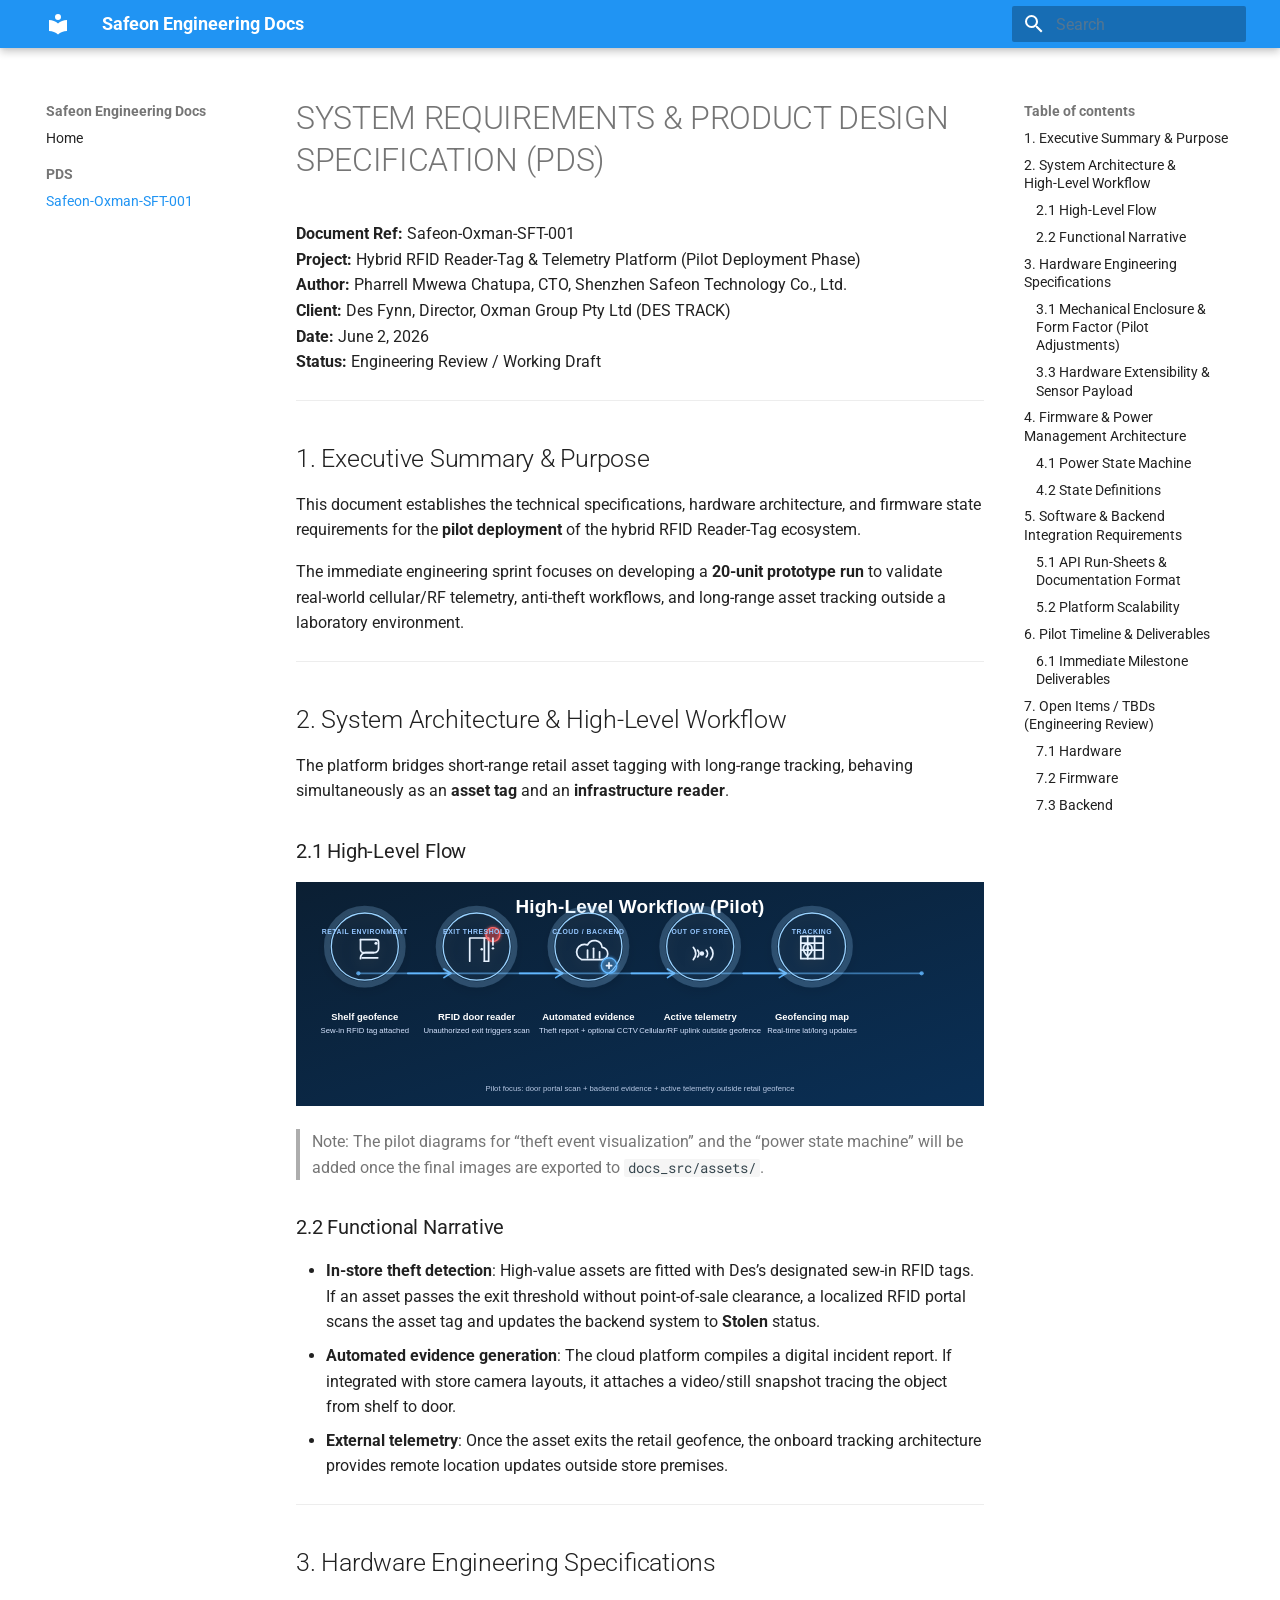
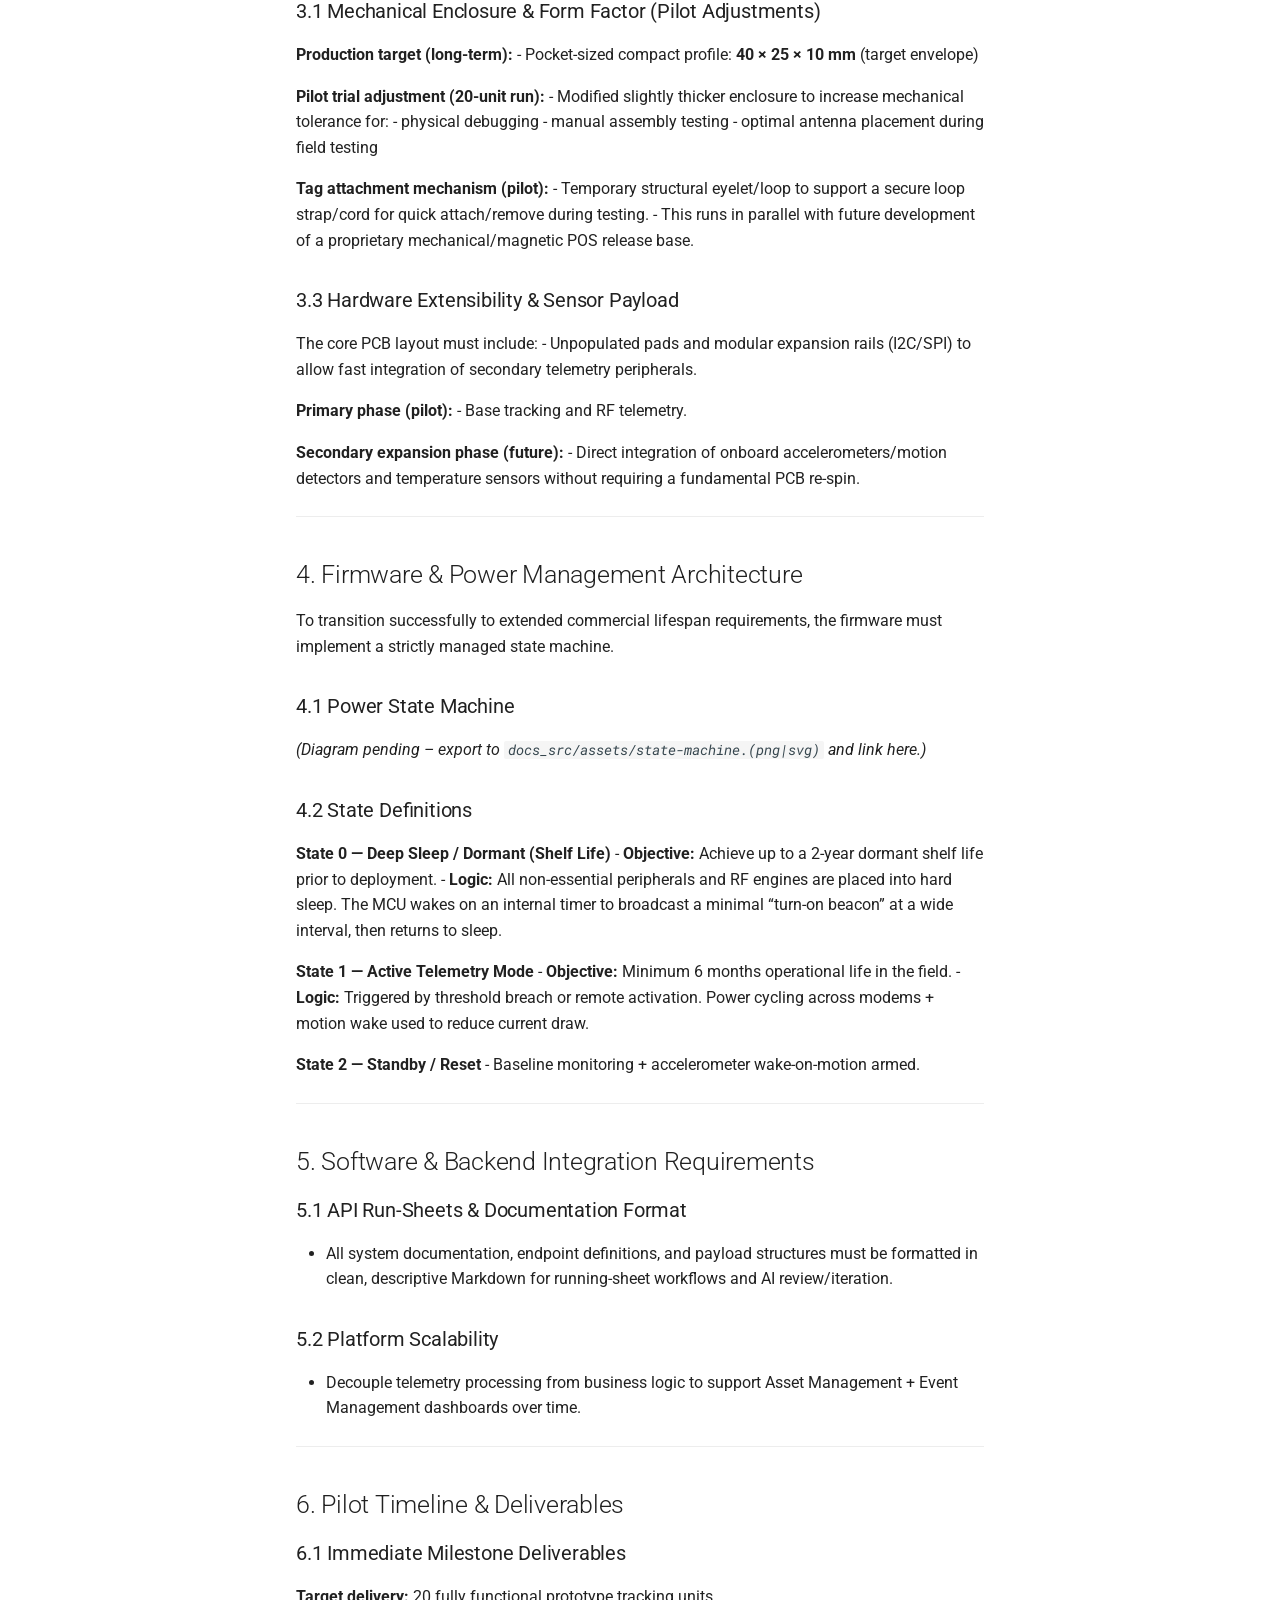
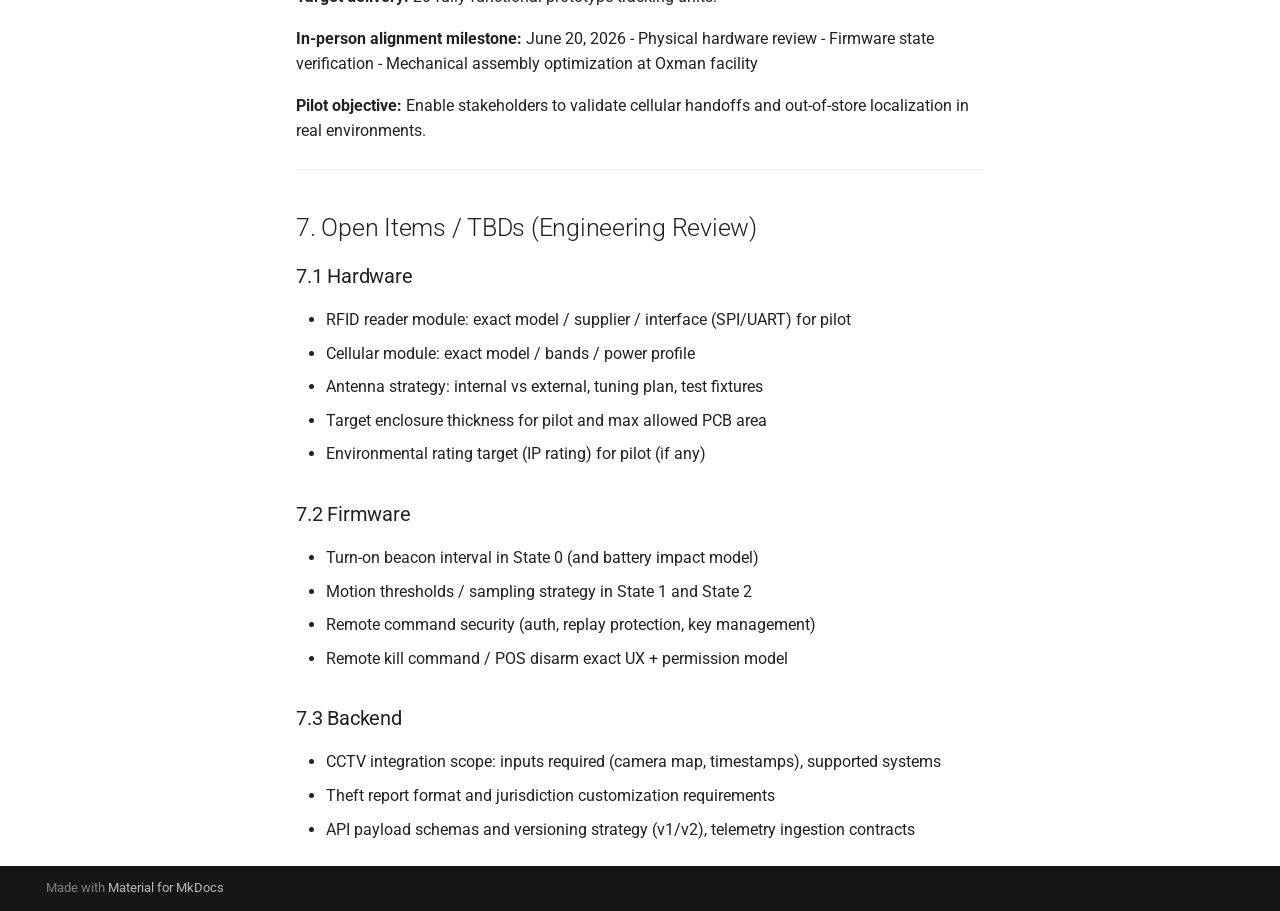
==== docs/pds/safeon-oxman-sft-001/index.html @ ec94baf1 "Publish site (GitHub Pages)" ====
<!doctype html>
<html lang="en" class="no-js">
  <head>
    
      <meta charset="utf-8">
      <meta name="viewport" content="width=device-width,initial-scale=1">
      
        <meta name="description" content="Engineering documentation for Safeon pilots and products">
      
      
      
        <link rel="canonical" href="https://docs.example.com/pds/safeon-oxman-sft-001/">
      
      
        <link rel="prev" href="../..">
      
      
      
        
      
      
      <link rel="icon" href="../../assets/images/favicon.png">
      <meta name="generator" content="mkdocs-1.6.1, mkdocs-material-9.7.6">
    
    
      
        <title>Safeon-Oxman-SFT-001 - Safeon Engineering Docs</title>
      
    
    
      <link rel="stylesheet" href="../../assets/stylesheets/main.484c7ddc.min.css">
      
        
        <link rel="stylesheet" href="../../assets/stylesheets/palette.ab4e12ef.min.css">
      
      


    
    
      
    
    
      
        
        
        <link rel="preconnect" href="https://fonts.gstatic.com" crossorigin>
        <link rel="stylesheet" href="https://fonts.googleapis.com/css?family=Roboto:300,300i,400,400i,700,700i%7CRoboto+Mono:400,400i,700,700i&display=fallback">
        <style>:root{--md-text-font:"Roboto";--md-code-font:"Roboto Mono"}</style>
      
    
    
    <script>__md_scope=new URL("../..",location),__md_hash=e=>[...e].reduce(((e,_)=>(e<<5)-e+_.charCodeAt(0)),0),__md_get=(e,_=localStorage,t=__md_scope)=>JSON.parse(_.getItem(t.pathname+"."+e)),__md_set=(e,_,t=localStorage,a=__md_scope)=>{try{t.setItem(a.pathname+"."+e,JSON.stringify(_))}catch(e){}}</script>
    
      

    
    
  </head>
  
  
    
    
      
    
    
    
    
    <body dir="ltr" data-md-color-scheme="default" data-md-color-primary="blue" data-md-color-accent="light-blue">
  
    
    <input class="md-toggle" data-md-toggle="drawer" type="checkbox" id="__drawer" autocomplete="off">
    <input class="md-toggle" data-md-toggle="search" type="checkbox" id="__search" autocomplete="off">
    <label class="md-overlay" for="__drawer"></label>
    <div data-md-component="skip">
      
        
        <a href="#system-requirements-product-design-specification-pds" class="md-skip">
          Skip to content
        </a>
      
    </div>
    <div data-md-component="announce">
      
    </div>
    
    
      

  

<header class="md-header md-header--shadow" data-md-component="header">
  <nav class="md-header__inner md-grid" aria-label="Header">
    <a href="../.." title="Safeon Engineering Docs" class="md-header__button md-logo" aria-label="Safeon Engineering Docs" data-md-component="logo">
      
  
  <svg xmlns="http://www.w3.org/2000/svg" viewBox="0 0 24 24"><path d="M12 8a3 3 0 0 0 3-3 3 3 0 0 0-3-3 3 3 0 0 0-3 3 3 3 0 0 0 3 3m0 3.54C9.64 9.35 6.5 8 3 8v11c3.5 0 6.64 1.35 9 3.54 2.36-2.19 5.5-3.54 9-3.54V8c-3.5 0-6.64 1.35-9 3.54"/></svg>

    </a>
    <label class="md-header__button md-icon" for="__drawer">
      
      <svg xmlns="http://www.w3.org/2000/svg" viewBox="0 0 24 24"><path d="M3 6h18v2H3zm0 5h18v2H3zm0 5h18v2H3z"/></svg>
    </label>
    <div class="md-header__title" data-md-component="header-title">
      <div class="md-header__ellipsis">
        <div class="md-header__topic">
          <span class="md-ellipsis">
            Safeon Engineering Docs
          </span>
        </div>
        <div class="md-header__topic" data-md-component="header-topic">
          <span class="md-ellipsis">
            
              Safeon-Oxman-SFT-001
            
          </span>
        </div>
      </div>
    </div>
    
      
        <form class="md-header__option" data-md-component="palette">
  
    
    
    
    <input class="md-option" data-md-color-media="" data-md-color-scheme="default" data-md-color-primary="blue" data-md-color-accent="light-blue"  aria-hidden="true"  type="radio" name="__palette" id="__palette_0">
    
  
</form>
      
    
    
      <script>var palette=__md_get("__palette");if(palette&&palette.color){if("(prefers-color-scheme)"===palette.color.media){var media=matchMedia("(prefers-color-scheme: light)"),input=document.querySelector(media.matches?"[data-md-color-media='(prefers-color-scheme: light)']":"[data-md-color-media='(prefers-color-scheme: dark)']");palette.color.media=input.getAttribute("data-md-color-media"),palette.color.scheme=input.getAttribute("data-md-color-scheme"),palette.color.primary=input.getAttribute("data-md-color-primary"),palette.color.accent=input.getAttribute("data-md-color-accent")}for(var[key,value]of Object.entries(palette.color))document.body.setAttribute("data-md-color-"+key,value)}</script>
    
    
    
      
      
        <label class="md-header__button md-icon" for="__search">
          
          <svg xmlns="http://www.w3.org/2000/svg" viewBox="0 0 24 24"><path d="M9.5 3A6.5 6.5 0 0 1 16 9.5c0 1.61-.59 3.09-1.56 4.23l.27.27h.79l5 5-1.5 1.5-5-5v-.79l-.27-.27A6.52 6.52 0 0 1 9.5 16 6.5 6.5 0 0 1 3 9.5 6.5 6.5 0 0 1 9.5 3m0 2C7 5 5 7 5 9.5S7 14 9.5 14 14 12 14 9.5 12 5 9.5 5"/></svg>
        </label>
        <div class="md-search" data-md-component="search" role="dialog">
  <label class="md-search__overlay" for="__search"></label>
  <div class="md-search__inner" role="search">
    <form class="md-search__form" name="search">
      <input type="text" class="md-search__input" name="query" aria-label="Search" placeholder="Search" autocapitalize="off" autocorrect="off" autocomplete="off" spellcheck="false" data-md-component="search-query" required>
      <label class="md-search__icon md-icon" for="__search">
        
        <svg xmlns="http://www.w3.org/2000/svg" viewBox="0 0 24 24"><path d="M9.5 3A6.5 6.5 0 0 1 16 9.5c0 1.61-.59 3.09-1.56 4.23l.27.27h.79l5 5-1.5 1.5-5-5v-.79l-.27-.27A6.52 6.52 0 0 1 9.5 16 6.5 6.5 0 0 1 3 9.5 6.5 6.5 0 0 1 9.5 3m0 2C7 5 5 7 5 9.5S7 14 9.5 14 14 12 14 9.5 12 5 9.5 5"/></svg>
        
        <svg xmlns="http://www.w3.org/2000/svg" viewBox="0 0 24 24"><path d="M20 11v2H8l5.5 5.5-1.42 1.42L4.16 12l7.92-7.92L13.5 5.5 8 11z"/></svg>
      </label>
      <nav class="md-search__options" aria-label="Search">
        
        <button type="reset" class="md-search__icon md-icon" title="Clear" aria-label="Clear" tabindex="-1">
          
          <svg xmlns="http://www.w3.org/2000/svg" viewBox="0 0 24 24"><path d="M19 6.41 17.59 5 12 10.59 6.41 5 5 6.41 10.59 12 5 17.59 6.41 19 12 13.41 17.59 19 19 17.59 13.41 12z"/></svg>
        </button>
      </nav>
      
    </form>
    <div class="md-search__output">
      <div class="md-search__scrollwrap" tabindex="0" data-md-scrollfix>
        <div class="md-search-result" data-md-component="search-result">
          <div class="md-search-result__meta">
            Initializing search
          </div>
          <ol class="md-search-result__list" role="presentation"></ol>
        </div>
      </div>
    </div>
  </div>
</div>
      
    
    
  </nav>
  
</header>
    
    <div class="md-container" data-md-component="container">
      
      
        
          
        
      
      <main class="md-main" data-md-component="main">
        <div class="md-main__inner md-grid">
          
            
              
              <div class="md-sidebar md-sidebar--primary" data-md-component="sidebar" data-md-type="navigation" >
                <div class="md-sidebar__scrollwrap">
                  <div class="md-sidebar__inner">
                    



<nav class="md-nav md-nav--primary" aria-label="Navigation" data-md-level="0">
  <label class="md-nav__title" for="__drawer">
    <a href="../.." title="Safeon Engineering Docs" class="md-nav__button md-logo" aria-label="Safeon Engineering Docs" data-md-component="logo">
      
  
  <svg xmlns="http://www.w3.org/2000/svg" viewBox="0 0 24 24"><path d="M12 8a3 3 0 0 0 3-3 3 3 0 0 0-3-3 3 3 0 0 0-3 3 3 3 0 0 0 3 3m0 3.54C9.64 9.35 6.5 8 3 8v11c3.5 0 6.64 1.35 9 3.54 2.36-2.19 5.5-3.54 9-3.54V8c-3.5 0-6.64 1.35-9 3.54"/></svg>

    </a>
    Safeon Engineering Docs
  </label>
  
  <ul class="md-nav__list" data-md-scrollfix>
    
      
      
  
  
  
  
    <li class="md-nav__item">
      <a href="../.." class="md-nav__link">
        
  
  
  <span class="md-ellipsis">
    
  
    Home
  

    
  </span>
  
  

      </a>
    </li>
  

    
      
      
  
  
    
  
  
  
    
    
    
    
      
        
        
      
    
    
    <li class="md-nav__item md-nav__item--active md-nav__item--section md-nav__item--nested">
      
        
        
        <input class="md-nav__toggle md-toggle " type="checkbox" id="__nav_2" checked>
        
          
          <label class="md-nav__link" for="__nav_2" id="__nav_2_label" tabindex="">
            
  
  
  <span class="md-ellipsis">
    
  
    PDS
  

    
  </span>
  
  

            <span class="md-nav__icon md-icon"></span>
          </label>
        
        <nav class="md-nav" data-md-level="1" aria-labelledby="__nav_2_label" aria-expanded="true">
          <label class="md-nav__title" for="__nav_2">
            <span class="md-nav__icon md-icon"></span>
            
  
    PDS
  

          </label>
          <ul class="md-nav__list" data-md-scrollfix>
            
              
                
  
  
    
  
  
  
    <li class="md-nav__item md-nav__item--active">
      
      <input class="md-nav__toggle md-toggle" type="checkbox" id="__toc">
      
      
        
      
      
        <label class="md-nav__link md-nav__link--active" for="__toc">
          
  
  
  <span class="md-ellipsis">
    
  
    Safeon-Oxman-SFT-001
  

    
  </span>
  
  

          <span class="md-nav__icon md-icon"></span>
        </label>
      
      <a href="./" class="md-nav__link md-nav__link--active">
        
  
  
  <span class="md-ellipsis">
    
  
    Safeon-Oxman-SFT-001
  

    
  </span>
  
  

      </a>
      
        

<nav class="md-nav md-nav--secondary" aria-label="Table of contents">
  
  
  
    
  
  
    <label class="md-nav__title" for="__toc">
      <span class="md-nav__icon md-icon"></span>
      Table of contents
    </label>
    <ul class="md-nav__list" data-md-component="toc" data-md-scrollfix>
      
        <li class="md-nav__item">
  <a href="#1-executive-summary-purpose" class="md-nav__link">
    <span class="md-ellipsis">
      
        1. Executive Summary &amp; Purpose
      
    </span>
  </a>
  
</li>
      
        <li class="md-nav__item">
  <a href="#2-system-architecture-highlevel-workflow" class="md-nav__link">
    <span class="md-ellipsis">
      
        2. System Architecture &amp; High‑Level Workflow
      
    </span>
  </a>
  
    <nav class="md-nav" aria-label="2. System Architecture &amp; High‑Level Workflow">
      <ul class="md-nav__list">
        
          <li class="md-nav__item">
  <a href="#21-highlevel-flow" class="md-nav__link">
    <span class="md-ellipsis">
      
        2.1 High‑Level Flow
      
    </span>
  </a>
  
</li>
        
          <li class="md-nav__item">
  <a href="#22-functional-narrative" class="md-nav__link">
    <span class="md-ellipsis">
      
        2.2 Functional Narrative
      
    </span>
  </a>
  
</li>
        
      </ul>
    </nav>
  
</li>
      
        <li class="md-nav__item">
  <a href="#3-hardware-engineering-specifications" class="md-nav__link">
    <span class="md-ellipsis">
      
        3. Hardware Engineering Specifications
      
    </span>
  </a>
  
    <nav class="md-nav" aria-label="3. Hardware Engineering Specifications">
      <ul class="md-nav__list">
        
          <li class="md-nav__item">
  <a href="#31-mechanical-enclosure-form-factor-pilot-adjustments" class="md-nav__link">
    <span class="md-ellipsis">
      
        3.1 Mechanical Enclosure &amp; Form Factor (Pilot Adjustments)
      
    </span>
  </a>
  
</li>
        
          <li class="md-nav__item">
  <a href="#33-hardware-extensibility-sensor-payload" class="md-nav__link">
    <span class="md-ellipsis">
      
        3.3 Hardware Extensibility &amp; Sensor Payload
      
    </span>
  </a>
  
</li>
        
      </ul>
    </nav>
  
</li>
      
        <li class="md-nav__item">
  <a href="#4-firmware-power-management-architecture" class="md-nav__link">
    <span class="md-ellipsis">
      
        4. Firmware &amp; Power Management Architecture
      
    </span>
  </a>
  
    <nav class="md-nav" aria-label="4. Firmware &amp; Power Management Architecture">
      <ul class="md-nav__list">
        
          <li class="md-nav__item">
  <a href="#41-power-state-machine" class="md-nav__link">
    <span class="md-ellipsis">
      
        4.1 Power State Machine
      
    </span>
  </a>
  
</li>
        
          <li class="md-nav__item">
  <a href="#42-state-definitions" class="md-nav__link">
    <span class="md-ellipsis">
      
        4.2 State Definitions
      
    </span>
  </a>
  
</li>
        
      </ul>
    </nav>
  
</li>
      
        <li class="md-nav__item">
  <a href="#5-software-backend-integration-requirements" class="md-nav__link">
    <span class="md-ellipsis">
      
        5. Software &amp; Backend Integration Requirements
      
    </span>
  </a>
  
    <nav class="md-nav" aria-label="5. Software &amp; Backend Integration Requirements">
      <ul class="md-nav__list">
        
          <li class="md-nav__item">
  <a href="#51-api-runsheets-documentation-format" class="md-nav__link">
    <span class="md-ellipsis">
      
        5.1 API Run‑Sheets &amp; Documentation Format
      
    </span>
  </a>
  
</li>
        
          <li class="md-nav__item">
  <a href="#52-platform-scalability" class="md-nav__link">
    <span class="md-ellipsis">
      
        5.2 Platform Scalability
      
    </span>
  </a>
  
</li>
        
      </ul>
    </nav>
  
</li>
      
        <li class="md-nav__item">
  <a href="#6-pilot-timeline-deliverables" class="md-nav__link">
    <span class="md-ellipsis">
      
        6. Pilot Timeline &amp; Deliverables
      
    </span>
  </a>
  
    <nav class="md-nav" aria-label="6. Pilot Timeline &amp; Deliverables">
      <ul class="md-nav__list">
        
          <li class="md-nav__item">
  <a href="#61-immediate-milestone-deliverables" class="md-nav__link">
    <span class="md-ellipsis">
      
        6.1 Immediate Milestone Deliverables
      
    </span>
  </a>
  
</li>
        
      </ul>
    </nav>
  
</li>
      
        <li class="md-nav__item">
  <a href="#7-open-items-tbds-engineering-review" class="md-nav__link">
    <span class="md-ellipsis">
      
        7. Open Items / TBDs (Engineering Review)
      
    </span>
  </a>
  
    <nav class="md-nav" aria-label="7. Open Items / TBDs (Engineering Review)">
      <ul class="md-nav__list">
        
          <li class="md-nav__item">
  <a href="#71-hardware" class="md-nav__link">
    <span class="md-ellipsis">
      
        7.1 Hardware
      
    </span>
  </a>
  
</li>
        
          <li class="md-nav__item">
  <a href="#72-firmware" class="md-nav__link">
    <span class="md-ellipsis">
      
        7.2 Firmware
      
    </span>
  </a>
  
</li>
        
          <li class="md-nav__item">
  <a href="#73-backend" class="md-nav__link">
    <span class="md-ellipsis">
      
        7.3 Backend
      
    </span>
  </a>
  
</li>
        
      </ul>
    </nav>
  
</li>
      
    </ul>
  
</nav>
      
    </li>
  

              
            
          </ul>
        </nav>
      
    </li>
  

    
  </ul>
</nav>
                  </div>
                </div>
              </div>
            
            
              
              <div class="md-sidebar md-sidebar--secondary" data-md-component="sidebar" data-md-type="toc" >
                <div class="md-sidebar__scrollwrap">
                  <div class="md-sidebar__inner">
                    

<nav class="md-nav md-nav--secondary" aria-label="Table of contents">
  
  
  
    
  
  
    <label class="md-nav__title" for="__toc">
      <span class="md-nav__icon md-icon"></span>
      Table of contents
    </label>
    <ul class="md-nav__list" data-md-component="toc" data-md-scrollfix>
      
        <li class="md-nav__item">
  <a href="#1-executive-summary-purpose" class="md-nav__link">
    <span class="md-ellipsis">
      
        1. Executive Summary &amp; Purpose
      
    </span>
  </a>
  
</li>
      
        <li class="md-nav__item">
  <a href="#2-system-architecture-highlevel-workflow" class="md-nav__link">
    <span class="md-ellipsis">
      
        2. System Architecture &amp; High‑Level Workflow
      
    </span>
  </a>
  
    <nav class="md-nav" aria-label="2. System Architecture &amp; High‑Level Workflow">
      <ul class="md-nav__list">
        
          <li class="md-nav__item">
  <a href="#21-highlevel-flow" class="md-nav__link">
    <span class="md-ellipsis">
      
        2.1 High‑Level Flow
      
    </span>
  </a>
  
</li>
        
          <li class="md-nav__item">
  <a href="#22-functional-narrative" class="md-nav__link">
    <span class="md-ellipsis">
      
        2.2 Functional Narrative
      
    </span>
  </a>
  
</li>
        
      </ul>
    </nav>
  
</li>
      
        <li class="md-nav__item">
  <a href="#3-hardware-engineering-specifications" class="md-nav__link">
    <span class="md-ellipsis">
      
        3. Hardware Engineering Specifications
      
    </span>
  </a>
  
    <nav class="md-nav" aria-label="3. Hardware Engineering Specifications">
      <ul class="md-nav__list">
        
          <li class="md-nav__item">
  <a href="#31-mechanical-enclosure-form-factor-pilot-adjustments" class="md-nav__link">
    <span class="md-ellipsis">
      
        3.1 Mechanical Enclosure &amp; Form Factor (Pilot Adjustments)
      
    </span>
  </a>
  
</li>
        
          <li class="md-nav__item">
  <a href="#33-hardware-extensibility-sensor-payload" class="md-nav__link">
    <span class="md-ellipsis">
      
        3.3 Hardware Extensibility &amp; Sensor Payload
      
    </span>
  </a>
  
</li>
        
      </ul>
    </nav>
  
</li>
      
        <li class="md-nav__item">
  <a href="#4-firmware-power-management-architecture" class="md-nav__link">
    <span class="md-ellipsis">
      
        4. Firmware &amp; Power Management Architecture
      
    </span>
  </a>
  
    <nav class="md-nav" aria-label="4. Firmware &amp; Power Management Architecture">
      <ul class="md-nav__list">
        
          <li class="md-nav__item">
  <a href="#41-power-state-machine" class="md-nav__link">
    <span class="md-ellipsis">
      
        4.1 Power State Machine
      
    </span>
  </a>
  
</li>
        
          <li class="md-nav__item">
  <a href="#42-state-definitions" class="md-nav__link">
    <span class="md-ellipsis">
      
        4.2 State Definitions
      
    </span>
  </a>
  
</li>
        
      </ul>
    </nav>
  
</li>
      
        <li class="md-nav__item">
  <a href="#5-software-backend-integration-requirements" class="md-nav__link">
    <span class="md-ellipsis">
      
        5. Software &amp; Backend Integration Requirements
      
    </span>
  </a>
  
    <nav class="md-nav" aria-label="5. Software &amp; Backend Integration Requirements">
      <ul class="md-nav__list">
        
          <li class="md-nav__item">
  <a href="#51-api-runsheets-documentation-format" class="md-nav__link">
    <span class="md-ellipsis">
      
        5.1 API Run‑Sheets &amp; Documentation Format
      
    </span>
  </a>
  
</li>
        
          <li class="md-nav__item">
  <a href="#52-platform-scalability" class="md-nav__link">
    <span class="md-ellipsis">
      
        5.2 Platform Scalability
      
    </span>
  </a>
  
</li>
        
      </ul>
    </nav>
  
</li>
      
        <li class="md-nav__item">
  <a href="#6-pilot-timeline-deliverables" class="md-nav__link">
    <span class="md-ellipsis">
      
        6. Pilot Timeline &amp; Deliverables
      
    </span>
  </a>
  
    <nav class="md-nav" aria-label="6. Pilot Timeline &amp; Deliverables">
      <ul class="md-nav__list">
        
          <li class="md-nav__item">
  <a href="#61-immediate-milestone-deliverables" class="md-nav__link">
    <span class="md-ellipsis">
      
        6.1 Immediate Milestone Deliverables
      
    </span>
  </a>
  
</li>
        
      </ul>
    </nav>
  
</li>
      
        <li class="md-nav__item">
  <a href="#7-open-items-tbds-engineering-review" class="md-nav__link">
    <span class="md-ellipsis">
      
        7. Open Items / TBDs (Engineering Review)
      
    </span>
  </a>
  
    <nav class="md-nav" aria-label="7. Open Items / TBDs (Engineering Review)">
      <ul class="md-nav__list">
        
          <li class="md-nav__item">
  <a href="#71-hardware" class="md-nav__link">
    <span class="md-ellipsis">
      
        7.1 Hardware
      
    </span>
  </a>
  
</li>
        
          <li class="md-nav__item">
  <a href="#72-firmware" class="md-nav__link">
    <span class="md-ellipsis">
      
        7.2 Firmware
      
    </span>
  </a>
  
</li>
        
          <li class="md-nav__item">
  <a href="#73-backend" class="md-nav__link">
    <span class="md-ellipsis">
      
        7.3 Backend
      
    </span>
  </a>
  
</li>
        
      </ul>
    </nav>
  
</li>
      
    </ul>
  
</nav>
                  </div>
                </div>
              </div>
            
          
          
            <div class="md-content" data-md-component="content">
              
              <article class="md-content__inner md-typeset">
                
                  



<h1 id="system-requirements-product-design-specification-pds">SYSTEM REQUIREMENTS &amp; PRODUCT DESIGN SPECIFICATION (PDS)<a class="headerlink" href="#system-requirements-product-design-specification-pds" title="Permanent link">&para;</a></h1>
<p><strong>Document Ref:</strong> Safeon-Oxman-SFT-001<br />
<strong>Project:</strong> Hybrid RFID Reader‑Tag &amp; Telemetry Platform (Pilot Deployment Phase)<br />
<strong>Author:</strong> Pharrell Mwewa Chatupa, CTO, Shenzhen Safeon Technology Co., Ltd.<br />
<strong>Client:</strong> Des Fynn, Director, Oxman Group Pty Ltd (DES TRACK)<br />
<strong>Date:</strong> June 2, 2026<br />
<strong>Status:</strong> Engineering Review / Working Draft  </p>
<hr />
<h2 id="1-executive-summary-purpose">1. Executive Summary &amp; Purpose<a class="headerlink" href="#1-executive-summary-purpose" title="Permanent link">&para;</a></h2>
<p>This document establishes the technical specifications, hardware architecture, and firmware state requirements for the <strong>pilot deployment</strong> of the hybrid RFID Reader‑Tag ecosystem.</p>
<p>The immediate engineering sprint focuses on developing a <strong>20‑unit prototype run</strong> to validate real‑world cellular/RF telemetry, anti‑theft workflows, and long‑range asset tracking outside a laboratory environment.</p>
<hr />
<h2 id="2-system-architecture-highlevel-workflow">2. System Architecture &amp; High‑Level Workflow<a class="headerlink" href="#2-system-architecture-highlevel-workflow" title="Permanent link">&para;</a></h2>
<p>The platform bridges short‑range retail asset tagging with long‑range tracking, behaving simultaneously as an <strong>asset tag</strong> and an <strong>infrastructure reader</strong>.</p>
<h3 id="21-highlevel-flow">2.1 High‑Level Flow<a class="headerlink" href="#21-highlevel-flow" title="Permanent link">&para;</a></h3>
<p><img alt="High-level workflow diagram" src="../../assets/pds-high-level-flow.svg" /></p>
<blockquote>
<p>Note: The pilot diagrams for “theft event visualization” and the “power state machine” will be added once the final images are exported to <code>docs_src/assets/</code>.</p>
</blockquote>
<h3 id="22-functional-narrative">2.2 Functional Narrative<a class="headerlink" href="#22-functional-narrative" title="Permanent link">&para;</a></h3>
<ul>
<li><strong>In‑store theft detection</strong>: High‑value assets are fitted with Des’s designated sew‑in RFID tags. If an asset passes the exit threshold without point‑of‑sale clearance, a localized RFID portal scans the asset tag and updates the backend system to <strong>Stolen</strong> status.</li>
<li><strong>Automated evidence generation</strong>: The cloud platform compiles a digital incident report. If integrated with store camera layouts, it attaches a video/still snapshot tracing the object from shelf to door.</li>
<li><strong>External telemetry</strong>: Once the asset exits the retail geofence, the onboard tracking architecture provides remote location updates outside store premises.</li>
</ul>
<hr />
<h2 id="3-hardware-engineering-specifications">3. Hardware Engineering Specifications<a class="headerlink" href="#3-hardware-engineering-specifications" title="Permanent link">&para;</a></h2>
<h3 id="31-mechanical-enclosure-form-factor-pilot-adjustments">3.1 Mechanical Enclosure &amp; Form Factor (Pilot Adjustments)<a class="headerlink" href="#31-mechanical-enclosure-form-factor-pilot-adjustments" title="Permanent link">&para;</a></h3>
<p><strong>Production target (long‑term):</strong>
- Pocket‑sized compact profile: <strong>40 × 25 × 10 mm</strong> (target envelope)</p>
<p><strong>Pilot trial adjustment (20‑unit run):</strong>
- Modified slightly thicker enclosure to increase mechanical tolerance for:
  - physical debugging
  - manual assembly testing
  - optimal antenna placement during field testing</p>
<p><strong>Tag attachment mechanism (pilot):</strong>
- Temporary structural eyelet/loop to support a secure loop strap/cord for quick attach/remove during testing.
- This runs in parallel with future development of a proprietary mechanical/magnetic POS release base.</p>
<h3 id="33-hardware-extensibility-sensor-payload">3.3 Hardware Extensibility &amp; Sensor Payload<a class="headerlink" href="#33-hardware-extensibility-sensor-payload" title="Permanent link">&para;</a></h3>
<p>The core PCB layout must include:
- Unpopulated pads and modular expansion rails (I2C/SPI) to allow fast integration of secondary telemetry peripherals.</p>
<p><strong>Primary phase (pilot):</strong>
- Base tracking and RF telemetry.</p>
<p><strong>Secondary expansion phase (future):</strong>
- Direct integration of onboard accelerometers/motion detectors and temperature sensors without requiring a fundamental PCB re‑spin.</p>
<hr />
<h2 id="4-firmware-power-management-architecture">4. Firmware &amp; Power Management Architecture<a class="headerlink" href="#4-firmware-power-management-architecture" title="Permanent link">&para;</a></h2>
<p>To transition successfully to extended commercial lifespan requirements, the firmware must implement a strictly managed state machine.</p>
<h3 id="41-power-state-machine">4.1 Power State Machine<a class="headerlink" href="#41-power-state-machine" title="Permanent link">&para;</a></h3>
<p><em>(Diagram pending – export to <code>docs_src/assets/state-machine.(png|svg)</code> and link here.)</em></p>
<h3 id="42-state-definitions">4.2 State Definitions<a class="headerlink" href="#42-state-definitions" title="Permanent link">&para;</a></h3>
<p><strong>State 0 — Deep Sleep / Dormant (Shelf Life)</strong>
- <strong>Objective:</strong> Achieve up to a 2‑year dormant shelf life prior to deployment.
- <strong>Logic:</strong> All non‑essential peripherals and RF engines are placed into hard sleep. The MCU wakes on an internal timer to broadcast a minimal “turn‑on beacon” at a wide interval, then returns to sleep.</p>
<p><strong>State 1 — Active Telemetry Mode</strong>
- <strong>Objective:</strong> Minimum 6 months operational life in the field.
- <strong>Logic:</strong> Triggered by threshold breach or remote activation. Power cycling across modems + motion wake used to reduce current draw.</p>
<p><strong>State 2 — Standby / Reset</strong>
- Baseline monitoring + accelerometer wake‑on‑motion armed.</p>
<hr />
<h2 id="5-software-backend-integration-requirements">5. Software &amp; Backend Integration Requirements<a class="headerlink" href="#5-software-backend-integration-requirements" title="Permanent link">&para;</a></h2>
<h3 id="51-api-runsheets-documentation-format">5.1 API Run‑Sheets &amp; Documentation Format<a class="headerlink" href="#51-api-runsheets-documentation-format" title="Permanent link">&para;</a></h3>
<ul>
<li>All system documentation, endpoint definitions, and payload structures must be formatted in clean, descriptive Markdown for running‑sheet workflows and AI review/iteration.</li>
</ul>
<h3 id="52-platform-scalability">5.2 Platform Scalability<a class="headerlink" href="#52-platform-scalability" title="Permanent link">&para;</a></h3>
<ul>
<li>Decouple telemetry processing from business logic to support Asset Management + Event Management dashboards over time.</li>
</ul>
<hr />
<h2 id="6-pilot-timeline-deliverables">6. Pilot Timeline &amp; Deliverables<a class="headerlink" href="#6-pilot-timeline-deliverables" title="Permanent link">&para;</a></h2>
<h3 id="61-immediate-milestone-deliverables">6.1 Immediate Milestone Deliverables<a class="headerlink" href="#61-immediate-milestone-deliverables" title="Permanent link">&para;</a></h3>
<p><strong>Target delivery:</strong> 20 fully functional prototype tracking units.</p>
<p><strong>In‑person alignment milestone:</strong> June 20, 2026
- Physical hardware review
- Firmware state verification
- Mechanical assembly optimization at Oxman facility</p>
<p><strong>Pilot objective:</strong> Enable stakeholders to validate cellular handoffs and out‑of‑store localization in real environments.</p>
<hr />
<h2 id="7-open-items-tbds-engineering-review">7. Open Items / TBDs (Engineering Review)<a class="headerlink" href="#7-open-items-tbds-engineering-review" title="Permanent link">&para;</a></h2>
<h3 id="71-hardware">7.1 Hardware<a class="headerlink" href="#71-hardware" title="Permanent link">&para;</a></h3>
<ul>
<li>RFID reader module: exact model / supplier / interface (SPI/UART) for pilot</li>
<li>Cellular module: exact model / bands / power profile</li>
<li>Antenna strategy: internal vs external, tuning plan, test fixtures</li>
<li>Target enclosure thickness for pilot and max allowed PCB area</li>
<li>Environmental rating target (IP rating) for pilot (if any)</li>
</ul>
<h3 id="72-firmware">7.2 Firmware<a class="headerlink" href="#72-firmware" title="Permanent link">&para;</a></h3>
<ul>
<li>Turn‑on beacon interval in State 0 (and battery impact model)</li>
<li>Motion thresholds / sampling strategy in State 1 and State 2</li>
<li>Remote command security (auth, replay protection, key management)</li>
<li>Remote kill command / POS disarm exact UX + permission model</li>
</ul>
<h3 id="73-backend">7.3 Backend<a class="headerlink" href="#73-backend" title="Permanent link">&para;</a></h3>
<ul>
<li>CCTV integration scope: inputs required (camera map, timestamps), supported systems</li>
<li>Theft report format and jurisdiction customization requirements</li>
<li>API payload schemas and versioning strategy (v1/v2), telemetry ingestion contracts</li>
</ul>












                
              </article>
            </div>
          
          
<script>var target=document.getElementById(location.hash.slice(1));target&&target.name&&(target.checked=target.name.startsWith("__tabbed_"))</script>
        </div>
        
      </main>
      
        <footer class="md-footer">
  
  <div class="md-footer-meta md-typeset">
    <div class="md-footer-meta__inner md-grid">
      <div class="md-copyright">
  
  
    Made with
    <a href="https://squidfunk.github.io/mkdocs-material/" target="_blank" rel="noopener">
      Material for MkDocs
    </a>
  
</div>
      
    </div>
  </div>
</footer>
      
    </div>
    <div class="md-dialog" data-md-component="dialog">
      <div class="md-dialog__inner md-typeset"></div>
    </div>
    
    
    
      
      
      <script id="__config" type="application/json">{"annotate": null, "base": "../..", "features": ["navigation.instant", "navigation.sections", "navigation.tracking", "toc.follow", "content.code.copy"], "search": "../../assets/javascripts/workers/search.2c215733.min.js", "tags": null, "translations": {"clipboard.copied": "Copied to clipboard", "clipboard.copy": "Copy to clipboard", "search.result.more.one": "1 more on this page", "search.result.more.other": "# more on this page", "search.result.none": "No matching documents", "search.result.one": "1 matching document", "search.result.other": "# matching documents", "search.result.placeholder": "Type to start searching", "search.result.term.missing": "Missing", "select.version": "Select version"}, "version": null}</script>
    
    
      <script src="../../assets/javascripts/bundle.79ae519e.min.js"></script>
      
    
  </body>
</html>
---- docs/assets/stylesheets/main.484c7ddc.min.css ----
@charset "UTF-8";html{-webkit-text-size-adjust:none;-moz-text-size-adjust:none;text-size-adjust:none;box-sizing:border-box}*,:after,:before{box-sizing:inherit}@media (prefers-reduced-motion){*,:after,:before{transition:none!important}}body{margin:0}a,button,input,label{-webkit-tap-highlight-color:transparent}a{color:inherit;text-decoration:none}hr{border:0;box-sizing:initial;display:block;height:.05rem;overflow:visible;padding:0}small{font-size:80%}sub,sup{line-height:1em}img{border-style:none}table{border-collapse:initial;border-spacing:0}td,th{font-weight:400;vertical-align:top}button{background:#0000;border:0;font-family:inherit;font-size:inherit;margin:0;padding:0}input{border:0;outline:none}:root{--md-primary-fg-color:#4051b5;--md-primary-fg-color--light:#5d6cc0;--md-primary-fg-color--dark:#303fa1;--md-primary-bg-color:#fff;--md-primary-bg-color--light:#ffffffb3;--md-accent-fg-color:#526cfe;--md-accent-fg-color--transparent:#526cfe1a;--md-accent-bg-color:#fff;--md-accent-bg-color--light:#ffffffb3}[data-md-color-scheme=default]{color-scheme:light}[data-md-color-scheme=default] img[src$="#gh-dark-mode-only"],[data-md-color-scheme=default] img[src$="#only-dark"]{display:none}:root,[data-md-color-scheme=default]{--md-hue:225deg;--md-default-fg-color:#000000de;--md-default-fg-color--light:#0000008a;--md-default-fg-color--lighter:#00000052;--md-default-fg-color--lightest:#00000012;--md-default-bg-color:#fff;--md-default-bg-color--light:#ffffffb3;--md-default-bg-color--lighter:#ffffff4d;--md-default-bg-color--lightest:#ffffff1f;--md-code-fg-color:#36464e;--md-code-bg-color:#f5f5f5;--md-code-bg-color--light:#f5f5f5b3;--md-code-bg-color--lighter:#f5f5f54d;--md-code-hl-color:#4287ff;--md-code-hl-color--light:#4287ff1a;--md-code-hl-number-color:#d52a2a;--md-code-hl-special-color:#db1457;--md-code-hl-function-color:#a846b9;--md-code-hl-constant-color:#6e59d9;--md-code-hl-keyword-color:#3f6ec6;--md-code-hl-string-color:#1c7d4d;--md-code-hl-name-color:var(--md-code-fg-color);--md-code-hl-operator-color:var(--md-default-fg-color--light);--md-code-hl-punctuation-color:var(--md-default-fg-color--light);--md-code-hl-comment-color:var(--md-default-fg-color--light);--md-code-hl-generic-color:var(--md-default-fg-color--light);--md-code-hl-variable-color:var(--md-default-fg-color--light);--md-typeset-color:var(--md-default-fg-color);--md-typeset-a-color:var(--md-primary-fg-color);--md-typeset-del-color:#f5503d26;--md-typeset-ins-color:#0bd57026;--md-typeset-kbd-color:#fafafa;--md-typeset-kbd-accent-color:#fff;--md-typeset-kbd-border-color:#b8b8b8;--md-typeset-mark-color:#ffff0080;--md-typeset-table-color:#0000001f;--md-typeset-table-color--light:rgba(0,0,0,.035);--md-admonition-fg-color:var(--md-default-fg-color);--md-admonition-bg-color:var(--md-default-bg-color);--md-warning-fg-color:#000000de;--md-warning-bg-color:#ff9;--md-footer-fg-color:#fff;--md-footer-fg-color--light:#ffffffb3;--md-footer-fg-color--lighter:#ffffff73;--md-footer-bg-color:#000000de;--md-footer-bg-color--dark:#00000052;--md-shadow-z1:0 0.2rem 0.5rem #0000000d,0 0 0.05rem #0000001a;--md-shadow-z2:0 0.2rem 0.5rem #0000001a,0 0 0.05rem #00000040;--md-shadow-z3:0 0.2rem 0.5rem #0003,0 0 0.05rem #00000059}.md-icon svg{fill:currentcolor;display:block;height:1.2rem;width:1.2rem}body{-webkit-font-smoothing:antialiased;-moz-osx-font-smoothing:grayscale;--md-text-font-family:var(--md-text-font,_),-apple-system,BlinkMacSystemFont,Helvetica,Arial,sans-serif;--md-code-font-family:var(--md-code-font,_),SFMono-Regular,Consolas,Menlo,monospace}aside,body,input{font-feature-settings:"kern","liga";color:var(--md-typeset-color);font-family:var(--md-text-font-family)}code,kbd,pre{font-feature-settings:"kern";font-family:var(--md-code-font-family)}:root{--md-typeset-table-sort-icon:url('data:image/svg+xml;charset=utf-8,<svg xmlns="http://www.w3.org/2000/svg" viewBox="0 0 24 24"><path d="m18 21-4-4h3V7h-3l4-4 4 4h-3v10h3M2 19v-2h10v2M2 13v-2h7v2M2 7V5h4v2z"/></svg>');--md-typeset-table-sort-icon--asc:url('data:image/svg+xml;charset=utf-8,<svg xmlns="http://www.w3.org/2000/svg" viewBox="0 0 24 24"><path d="M19 17h3l-4 4-4-4h3V3h2M2 17h10v2H2M6 5v2H2V5m0 6h7v2H2z"/></svg>');--md-typeset-table-sort-icon--desc:url('data:image/svg+xml;charset=utf-8,<svg xmlns="http://www.w3.org/2000/svg" viewBox="0 0 24 24"><path d="M19 7h3l-4-4-4 4h3v14h2M2 17h10v2H2M6 5v2H2V5m0 6h7v2H2z"/></svg>')}.md-typeset{-webkit-print-color-adjust:exact;color-adjust:exact;font-size:.8rem;line-height:1.6;overflow-wrap:break-word}@media print{.md-typeset{font-size:.68rem}}.md-typeset blockquote,.md-typeset dl,.md-typeset figure,.md-typeset ol,.md-typeset pre,.md-typeset ul{margin-bottom:1em;margin-top:1em}.md-typeset h1{color:var(--md-default-fg-color--light);font-size:2em;line-height:1.3;margin:0 0 1.25em}.md-typeset h1,.md-typeset h2{font-weight:300;letter-spacing:-.01em}.md-typeset h2{font-size:1.5625em;line-height:1.4;margin:1.6em 0 .64em}.md-typeset h3{font-size:1.25em;font-weight:400;letter-spacing:-.01em;line-height:1.5;margin:1.6em 0 .8em}.md-typeset h2+h3{margin-top:.8em}.md-typeset h4{font-weight:700;letter-spacing:-.01em;margin:1em 0}.md-typeset h5,.md-typeset h6{color:var(--md-default-fg-color--light);font-size:.8em;font-weight:700;letter-spacing:-.01em;margin:1.25em 0}.md-typeset h5{text-transform:uppercase}.md-typeset h5 code{text-transform:none}.md-typeset hr{border-bottom:.05rem solid var(--md-default-fg-color--lightest);display:flow-root;margin:1.5em 0}.md-typeset a{color:var(--md-typeset-a-color);word-break:break-word}.md-typeset a,.md-typeset a:before{transition:color 125ms}.md-typeset a:focus,.md-typeset a:hover{color:var(--md-accent-fg-color)}.md-typeset a:focus code,.md-typeset a:hover code{background-color:var(--md-accent-fg-color--transparent);color:var(--md-accent-fg-color)}.md-typeset a code{color:var(--md-typeset-a-color)}.md-typeset a.focus-visible{outline-color:var(--md-accent-fg-color);outline-offset:.2rem}.md-typeset code,.md-typeset kbd,.md-typeset pre{color:var(--md-code-fg-color);direction:ltr;font-variant-ligatures:none;transition:background-color 125ms}@media print{.md-typeset code,.md-typeset kbd,.md-typeset pre{white-space:pre-wrap}}.md-typeset code{background-color:var(--md-code-bg-color);border-radius:.1rem;-webkit-box-decoration-break:clone;box-decoration-break:clone;font-size:.85em;padding:0 .2941176471em;transition:color 125ms,background-color 125ms;word-break:break-word}.md-typeset code:not(.focus-visible){-webkit-tap-highlight-color:transparent;outline:none}.md-typeset pre{display:flow-root;line-height:1.4;position:relative}.md-typeset pre>code{-webkit-box-decoration-break:slice;box-decoration-break:slice;box-shadow:none;display:block;margin:0;outline-color:var(--md-accent-fg-color);overflow:auto;padding:.7720588235em 1.1764705882em;scrollbar-color:var(--md-default-fg-color--lighter) #0000;scrollbar-width:thin;touch-action:auto;word-break:normal}.md-typeset pre>code:hover{scrollbar-color:var(--md-accent-fg-color) #0000}.md-typeset pre>code::-webkit-scrollbar{height:.2rem;width:.2rem}.md-typeset pre>code::-webkit-scrollbar-thumb{background-color:var(--md-default-fg-color--lighter)}.md-typeset pre>code::-webkit-scrollbar-thumb:hover{background-color:var(--md-accent-fg-color)}.md-typeset kbd{background-color:var(--md-typeset-kbd-color);border-radius:.1rem;box-shadow:0 .1rem 0 .05rem var(--md-typeset-kbd-border-color),0 .1rem 0 var(--md-typeset-kbd-border-color),0 -.1rem .2rem var(--md-typeset-kbd-accent-color) inset;color:var(--md-default-fg-color);display:inline-block;font-size:.75em;padding:0 .6666666667em;vertical-align:text-top;word-break:break-word}.md-typeset mark{background-color:var(--md-typeset-mark-color);-webkit-box-decoration-break:clone;box-decoration-break:clone;color:inherit;word-break:break-word}.md-typeset abbr{cursor:help;text-decoration:none}.md-typeset [data-preview],.md-typeset abbr{border-bottom:.05rem dotted var(--md-default-fg-color--light)}.md-typeset small{opacity:.75}[dir=ltr] .md-typeset sub,[dir=ltr] .md-typeset sup{margin-left:.078125em}[dir=rtl] .md-typeset sub,[dir=rtl] .md-typeset sup{margin-right:.078125em}[dir=ltr] .md-typeset blockquote{padding-left:.6rem}[dir=rtl] .md-typeset blockquote{padding-right:.6rem}[dir=ltr] .md-typeset blockquote{border-left:.2rem solid var(--md-default-fg-color--lighter)}[dir=rtl] .md-typeset blockquote{border-right:.2rem solid var(--md-default-fg-color--lighter)}.md-typeset blockquote{color:var(--md-default-fg-color--light);margin-left:0;margin-right:0}.md-typeset ul{list-style-type:disc}.md-typeset ul[type]{list-style-type:revert-layer}[dir=ltr] .md-typeset ol,[dir=ltr] .md-typeset ul{margin-left:.625em}[dir=rtl] .md-typeset ol,[dir=rtl] .md-typeset ul{margin-right:.625em}.md-typeset ol,.md-typeset ul{padding:0}.md-typeset ol:not([hidden]),.md-typeset ul:not([hidden]){display:flow-root}.md-typeset ol ol,.md-typeset ul ol{list-style-type:lower-alpha}.md-typeset ol ol ol,.md-typeset ul ol ol{list-style-type:lower-roman}.md-typeset ol ol ol ol,.md-typeset ul ol ol ol{list-style-type:upper-alpha}.md-typeset ol ol ol ol ol,.md-typeset ul ol ol ol ol{list-style-type:upper-roman}.md-typeset ol[type],.md-typeset ul[type]{list-style-type:revert-layer}[dir=ltr] .md-typeset ol li,[dir=ltr] .md-typeset ul li{margin-left:1.25em}[dir=rtl] .md-typeset ol li,[dir=rtl] .md-typeset ul li{margin-right:1.25em}.md-typeset ol li,.md-typeset ul li{margin-bottom:.5em}.md-typeset ol li blockquote,.md-typeset ol li p,.md-typeset ul li blockquote,.md-typeset ul li p{margin:.5em 0}.md-typeset ol li:last-child,.md-typeset ul li:last-child{margin-bottom:0}[dir=ltr] .md-typeset ol li ol,[dir=ltr] .md-typeset ol li ul,[dir=ltr] .md-typeset ul li ol,[dir=ltr] .md-typeset ul li ul{margin-left:.625em}[dir=rtl] .md-typeset ol li ol,[dir=rtl] .md-typeset ol li ul,[dir=rtl] .md-typeset ul li ol,[dir=rtl] .md-typeset ul li ul{margin-right:.625em}.md-typeset ol li ol,.md-typeset ol li ul,.md-typeset ul li ol,.md-typeset ul li ul{margin-bottom:.5em;margin-top:.5em}[dir=ltr] .md-typeset dd{margin-left:1.875em}[dir=rtl] .md-typeset dd{margin-right:1.875em}.md-typeset dd{margin-bottom:1.5em;margin-top:1em}.md-typeset img,.md-typeset svg,.md-typeset video{height:auto;max-width:100%}.md-typeset img[align=left]{margin:1em 1em 1em 0}.md-typeset img[align=right]{margin:1em 0 1em 1em}.md-typeset img[align]:only-child{margin-top:0}.md-typeset figure{display:flow-root;margin:1em auto;max-width:100%;text-align:center;width:fit-content}.md-typeset figure img{display:block;margin:0 auto}.md-typeset figcaption{font-style:italic;margin:1em auto;max-width:24rem}.md-typeset iframe{max-width:100%}.md-typeset table:not([class]){background-color:var(--md-default-bg-color);border:.05rem solid var(--md-typeset-table-color);border-radius:.1rem;display:inline-block;font-size:.64rem;max-width:100%;overflow:auto;touch-action:auto}@media print{.md-typeset table:not([class]){display:table}}.md-typeset table:not([class])+*{margin-top:1.5em}.md-typeset table:not([class]) td>:first-child,.md-typeset table:not([class]) th>:first-child{margin-top:0}.md-typeset table:not([class]) td>:last-child,.md-typeset table:not([class]) th>:last-child{margin-bottom:0}.md-typeset table:not([class]) td:not([align]),.md-typeset table:not([class]) th:not([align]){text-align:left}[dir=rtl] .md-typeset table:not([class]) td:not([align]),[dir=rtl] .md-typeset table:not([class]) th:not([align]){text-align:right}.md-typeset table:not([class]) th{font-weight:700;min-width:5rem;padding:.9375em 1.25em;vertical-align:top}.md-typeset table:not([class]) td{border-top:.05rem solid var(--md-typeset-table-color);padding:.9375em 1.25em;vertical-align:top}.md-typeset table:not([class]) tbody tr{transition:background-color 125ms}.md-typeset table:not([class]) tbody tr:hover{background-color:var(--md-typeset-table-color--light);box-shadow:0 .05rem 0 var(--md-default-bg-color) inset}.md-typeset table:not([class]) a{word-break:normal}.md-typeset table th[role=columnheader]{cursor:pointer}[dir=ltr] .md-typeset table th[role=columnheader]:after{margin-left:.5em}[dir=rtl] .md-typeset table th[role=columnheader]:after{margin-right:.5em}.md-typeset table th[role=columnheader]:after{content:"";display:inline-block;height:1.2em;-webkit-mask-image:var(--md-typeset-table-sort-icon);mask-image:var(--md-typeset-table-sort-icon);-webkit-mask-repeat:no-repeat;mask-repeat:no-repeat;-webkit-mask-size:contain;mask-size:contain;transition:background-color 125ms;vertical-align:text-bottom;width:1.2em}.md-typeset table th[role=columnheader]:hover:after{background-color:var(--md-default-fg-color--lighter)}.md-typeset table th[role=columnheader][aria-sort=ascending]:after{background-color:var(--md-default-fg-color--light);-webkit-mask-image:var(--md-typeset-table-sort-icon--asc);mask-image:var(--md-typeset-table-sort-icon--asc)}.md-typeset table th[role=columnheader][aria-sort=descending]:after{background-color:var(--md-default-fg-color--light);-webkit-mask-image:var(--md-typeset-table-sort-icon--desc);mask-image:var(--md-typeset-table-sort-icon--desc)}.md-typeset__scrollwrap{margin:1em -.8rem;overflow-x:auto;touch-action:auto}.md-typeset__table{display:inline-block;margin-bottom:.5em;padding:0 .8rem}@media print{.md-typeset__table{display:block}}html .md-typeset__table table{display:table;margin:0;overflow:hidden;width:100%}@media screen and (max-width:44.984375em){.md-content__inner>pre{margin:1em -.8rem}.md-content__inner>pre code{border-radius:0}}.md-typeset .md-author{border-radius:100%;display:block;flex-shrink:0;height:1.6rem;overflow:hidden;position:relative;transition:color 125ms,transform 125ms;width:1.6rem}.md-typeset .md-author img{display:block}.md-typeset .md-author--more{background:var(--md-default-fg-color--lightest);color:var(--md-default-fg-color--lighter);font-size:.6rem;font-weight:700;line-height:1.6rem;text-align:center}.md-typeset .md-author--long{height:2.4rem;width:2.4rem}.md-typeset a.md-author{transform:scale(1)}.md-typeset a.md-author img{border-radius:100%;filter:grayscale(100%) opacity(75%);transition:filter 125ms}.md-typeset a.md-author:focus,.md-typeset a.md-author:hover{transform:scale(1.1);z-index:1}.md-typeset a.md-author:focus img,.md-typeset a.md-author:hover img{filter:grayscale(0)}.md-banner{background-color:var(--md-footer-bg-color);color:var(--md-footer-fg-color);overflow:auto}@media print{.md-banner{display:none}}.md-banner--warning{background-color:var(--md-warning-bg-color);color:var(--md-warning-fg-color)}.md-banner__inner{font-size:.7rem;margin:.6rem auto;padding:0 .8rem}[dir=ltr] .md-banner__button{float:right}[dir=rtl] .md-banner__button{float:left}.md-banner__button{color:inherit;cursor:pointer;transition:opacity .25s}.no-js .md-banner__button{display:none}.md-banner__button:hover{opacity:.7}html{font-size:125%;height:100%;overflow-x:hidden}@media screen and (min-width:100em){html{font-size:137.5%}}@media screen and (min-width:125em){html{font-size:150%}}body{background-color:var(--md-default-bg-color);display:flex;flex-direction:column;font-size:.5rem;min-height:100%;position:relative;width:100%}@media print{body{display:block}}@media screen and (max-width:59.984375em){body[data-md-scrolllock]{position:fixed}}.md-grid{margin-left:auto;margin-right:auto;max-width:61rem}.md-container{display:flex;flex-direction:column;flex-grow:1}@media print{.md-container{display:block}}.md-main{flex-grow:1}.md-main__inner{display:flex;height:100%;margin-top:1.5rem}.md-ellipsis{overflow:hidden;text-overflow:ellipsis}.md-toggle{display:none}.md-option{height:0;opacity:0;position:absolute;width:0}.md-option:checked+label:not([hidden]){display:block}.md-option.focus-visible+label{outline-color:var(--md-accent-fg-color);outline-style:auto}.md-skip{background-color:var(--md-default-fg-color);border-radius:.1rem;color:var(--md-default-bg-color);font-size:.64rem;margin:.5rem;opacity:0;outline-color:var(--md-accent-fg-color);padding:.3rem .5rem;position:fixed;transform:translateY(.4rem);z-index:-1}.md-skip:focus{opacity:1;transform:translateY(0);transition:transform .25s cubic-bezier(.4,0,.2,1),opacity 175ms 75ms;z-index:10}@page{margin:25mm}:root{--md-clipboard-icon:url('data:image/svg+xml;charset=utf-8,<svg xmlns="http://www.w3.org/2000/svg" viewBox="0 0 24 24"><path d="M19 21H8V7h11m0-2H8a2 2 0 0 0-2 2v14a2 2 0 0 0 2 2h11a2 2 0 0 0 2-2V7a2 2 0 0 0-2-2m-3-4H4a2 2 0 0 0-2 2v14h2V3h12z"/></svg>')}.md-clipboard{border-radius:.1rem;color:var(--md-default-fg-color--lightest);cursor:pointer;height:1.5em;outline-color:var(--md-accent-fg-color);outline-offset:.1rem;transition:color .25s;width:1.5em;z-index:1}@media print{.md-clipboard{display:none}}.md-clipboard:not(.focus-visible){-webkit-tap-highlight-color:transparent;outline:none}:hover>.md-clipboard{color:var(--md-default-fg-color--light)}.md-clipboard:focus,.md-clipboard:hover{color:var(--md-accent-fg-color)}.md-clipboard:after{background-color:currentcolor;content:"";display:block;height:1.125em;margin:0 auto;-webkit-mask-image:var(--md-clipboard-icon);mask-image:var(--md-clipboard-icon);-webkit-mask-position:center;mask-position:center;-webkit-mask-repeat:no-repeat;mask-repeat:no-repeat;-webkit-mask-size:contain;mask-size:contain;width:1.125em}.md-clipboard--inline{cursor:pointer}.md-clipboard--inline code{transition:color .25s,background-color .25s}.md-clipboard--inline:focus code,.md-clipboard--inline:hover code{background-color:var(--md-accent-fg-color--transparent);color:var(--md-accent-fg-color)}:root{--md-code-select-icon:url('data:image/svg+xml;charset=utf-8,<svg xmlns="http://www.w3.org/2000/svg" viewBox="0 0 24 24"><path d="M19 19h-4v2h4c1.1 0 2-.9 2-2v-4h-2m0-12h-4v2h4v4h2V5c0-1.1-.9-2-2-2M5 5h4V3H5c-1.1 0-2 .9-2 2v4h2m0 6H3v4c0 1.1.9 2 2 2h4v-2H5zm2-4h2v2H7zm4 0h2v2h-2zm4 0h2v2h-2zM7 7h2v2H7zm4 0h2v2h-2zm4 0h2v2h-2zm-8 8h2v2H7zm4 0h2v2h-2zm4 0h2v2h-2z"/></svg>');--md-code-copy-icon:url('data:image/svg+xml;charset=utf-8,<svg xmlns="http://www.w3.org/2000/svg" viewBox="0 0 24 24"><path d="M19 21H8V7h11m0-2H8a2 2 0 0 0-2 2v14a2 2 0 0 0 2 2h11a2 2 0 0 0 2-2V7a2 2 0 0 0-2-2m-3-4H4a2 2 0 0 0-2 2v14h2V3h12z"/></svg>')}.md-typeset .md-code__content{display:grid}.md-code__nav{background-color:var(--md-code-bg-color--lighter);border-radius:.1rem;display:flex;gap:.2rem;padding:.2rem;position:absolute;right:.25em;top:.25em;transition:background-color .25s;z-index:1}:hover>.md-code__nav{background-color:var(--md-code-bg-color--light)}.md-code__button{color:var(--md-default-fg-color--lightest);cursor:pointer;display:block;height:1.5em;outline-color:var(--md-accent-fg-color);outline-offset:.1rem;transition:color .25s;width:1.5em}:hover>*>.md-code__button{color:var(--md-default-fg-color--light)}.md-code__button.focus-visible,.md-code__button:hover{color:var(--md-accent-fg-color)}.md-code__button--active{color:var(--md-default-fg-color)!important}.md-code__button:after{background-color:currentcolor;content:"";display:block;height:1.125em;margin:0 auto;-webkit-mask-position:center;mask-position:center;-webkit-mask-repeat:no-repeat;mask-repeat:no-repeat;-webkit-mask-size:contain;mask-size:contain;width:1.125em}.md-code__button[data-md-type=select]:after{-webkit-mask-image:var(--md-code-select-icon);mask-image:var(--md-code-select-icon)}.md-code__button[data-md-type=copy]:after{-webkit-mask-image:var(--md-code-copy-icon);mask-image:var(--md-code-copy-icon)}@keyframes consent{0%{opacity:0;transform:translateY(100%)}to{opacity:1;transform:translateY(0)}}@keyframes overlay{0%{opacity:0}to{opacity:1}}.md-consent__overlay{animation:overlay .25s both;-webkit-backdrop-filter:blur(.1rem);backdrop-filter:blur(.1rem);background-color:#0000008a;height:100%;opacity:1;position:fixed;top:0;width:100%;z-index:5}.md-consent__inner{animation:consent .5s cubic-bezier(.1,.7,.1,1) both;background-color:var(--md-default-bg-color);border:0;border-radius:.1rem;bottom:0;box-shadow:0 0 .2rem #0000001a,0 .2rem .4rem #0003;max-height:100%;overflow:auto;padding:0;position:fixed;width:100%;z-index:5}.md-consent__form{padding:.8rem}.md-consent__settings{display:none;margin:1em 0}input:checked+.md-consent__settings{display:block}.md-consent__controls{margin-bottom:.8rem}.md-typeset .md-consent__controls .md-button{display:inline}@media screen and (max-width:44.984375em){.md-typeset .md-consent__controls .md-button{display:block;margin-top:.4rem;text-align:center;width:100%}}.md-consent label{cursor:pointer}.md-content{flex-grow:1;min-width:0}.md-content__inner{margin:0 .8rem 1.2rem;padding-top:.6rem}@media screen and (min-width:76.25em){[dir=ltr] .md-sidebar--primary:not([hidden])~.md-content>.md-content__inner{margin-left:1.2rem}[dir=ltr] .md-sidebar--secondary:not([hidden])~.md-content>.md-content__inner,[dir=rtl] .md-sidebar--primary:not([hidden])~.md-content>.md-content__inner{margin-right:1.2rem}[dir=rtl] .md-sidebar--secondary:not([hidden])~.md-content>.md-content__inner{margin-left:1.2rem}}.md-content__inner:before{content:"";display:block;height:.4rem}.md-content__inner>:last-child{margin-bottom:0}[dir=ltr] .md-content__button{float:right}[dir=rtl] .md-content__button{float:left}[dir=ltr] .md-content__button{margin-left:.4rem}[dir=rtl] .md-content__button{margin-right:.4rem}.md-content__button{margin:.4rem 0;padding:0}@media print{.md-content__button{display:none}}.md-typeset .md-content__button{color:var(--md-default-fg-color--lighter)}.md-content__button svg{display:inline;vertical-align:top}[dir=rtl] .md-content__button svg{transform:scaleX(-1)}[dir=ltr] .md-dialog{right:.8rem}[dir=rtl] .md-dialog{left:.8rem}.md-dialog{background-color:var(--md-default-fg-color);border-radius:.1rem;bottom:.8rem;box-shadow:var(--md-shadow-z3);min-width:11.1rem;opacity:0;padding:.4rem .6rem;pointer-events:none;position:fixed;transform:translateY(100%);transition:transform 0ms .4s,opacity .4s;z-index:4}@media print{.md-dialog{display:none}}.md-dialog--active{opacity:1;pointer-events:auto;transform:translateY(0);transition:transform .4s cubic-bezier(.075,.85,.175,1),opacity .4s}.md-dialog__inner{color:var(--md-default-bg-color);font-size:.7rem}.md-feedback{margin:2em 0 1em;text-align:center}.md-feedback fieldset{border:none;margin:0;padding:0}.md-feedback__title{font-weight:700;margin:1em auto}.md-feedback__inner{position:relative}.md-feedback__list{display:flex;flex-wrap:wrap;place-content:baseline center;position:relative}.md-feedback__list:hover .md-icon:not(:disabled){color:var(--md-default-fg-color--lighter)}:disabled .md-feedback__list{min-height:1.8rem}.md-feedback__icon{color:var(--md-default-fg-color--light);cursor:pointer;flex-shrink:0;margin:0 .1rem;transition:color 125ms}.md-feedback__icon:not(:disabled).md-icon:hover{color:var(--md-accent-fg-color)}.md-feedback__icon:disabled{color:var(--md-default-fg-color--lightest);pointer-events:none}.md-feedback__note{opacity:0;position:relative;transform:translateY(.4rem);transition:transform .4s cubic-bezier(.1,.7,.1,1),opacity .15s}.md-feedback__note>*{margin:0 auto;max-width:16rem}:disabled .md-feedback__note{opacity:1;transform:translateY(0)}@media print{.md-feedback{display:none}}.md-footer{background-color:var(--md-footer-bg-color);color:var(--md-footer-fg-color)}@media print{.md-footer{display:none}}.md-footer__inner{justify-content:space-between;overflow:auto;padding:.2rem}.md-footer__inner:not([hidden]){display:flex}.md-footer__link{align-items:end;display:flex;flex-grow:0.01;margin-bottom:.4rem;margin-top:1rem;max-width:100%;outline-color:var(--md-accent-fg-color);overflow:hidden;transition:opacity .25s}.md-footer__link:focus,.md-footer__link:hover{opacity:.7}[dir=rtl] .md-footer__link svg{transform:scaleX(-1)}@media screen and (max-width:44.984375em){.md-footer__link--prev{flex-shrink:0}.md-footer__link--prev .md-footer__title{display:none}}[dir=ltr] .md-footer__link--next{margin-left:auto}[dir=rtl] .md-footer__link--next{margin-right:auto}.md-footer__link--next{text-align:right}[dir=rtl] .md-footer__link--next{text-align:left}.md-footer__title{flex-grow:1;font-size:.9rem;margin-bottom:.7rem;max-width:calc(100% - 2.4rem);padding:0 1rem;white-space:nowrap}.md-footer__button{margin:.2rem;padding:.4rem}.md-footer__direction{font-size:.64rem;opacity:.7}.md-footer-meta{background-color:var(--md-footer-bg-color--dark)}.md-footer-meta__inner{display:flex;flex-wrap:wrap;justify-content:space-between;padding:.2rem}html .md-footer-meta.md-typeset a{color:var(--md-footer-fg-color--light)}html .md-footer-meta.md-typeset a:focus,html .md-footer-meta.md-typeset a:hover{color:var(--md-footer-fg-color)}.md-copyright{color:var(--md-footer-fg-color--lighter);font-size:.64rem;margin:auto .6rem;padding:.4rem 0;width:100%}@media screen and (min-width:45em){.md-copyright{width:auto}}.md-copyright__highlight{color:var(--md-footer-fg-color--light)}.md-social{display:inline-flex;gap:.2rem;margin:0 .4rem;padding:.2rem 0 .6rem}@media screen and (min-width:45em){.md-social{padding:.6rem 0}}.md-social__link{display:inline-block;height:1.6rem;text-align:center;width:1.6rem}.md-social__link:before{line-height:1.9}.md-social__link svg{fill:currentcolor;max-height:.8rem;vertical-align:-25%}.md-typeset .md-button{border:.1rem solid;border-radius:.1rem;color:var(--md-primary-fg-color);cursor:pointer;display:inline-block;font-weight:700;padding:.625em 2em;transition:color 125ms,background-color 125ms,border-color 125ms}.md-typeset .md-button--primary{background-color:var(--md-primary-fg-color);border-color:var(--md-primary-fg-color);color:var(--md-primary-bg-color)}.md-typeset .md-button:focus,.md-typeset .md-button:hover{background-color:var(--md-accent-fg-color);border-color:var(--md-accent-fg-color);color:var(--md-accent-bg-color)}[dir=ltr] .md-typeset .md-input{border-top-left-radius:.1rem}[dir=ltr] .md-typeset .md-input,[dir=rtl] .md-typeset .md-input{border-top-right-radius:.1rem}[dir=rtl] .md-typeset .md-input{border-top-left-radius:.1rem}.md-typeset .md-input{border-bottom:.1rem solid var(--md-default-fg-color--lighter);box-shadow:var(--md-shadow-z1);font-size:.8rem;height:1.8rem;padding:0 .6rem;transition:border .25s,box-shadow .25s}.md-typeset .md-input:focus,.md-typeset .md-input:hover{border-bottom-color:var(--md-accent-fg-color);box-shadow:var(--md-shadow-z2)}.md-typeset .md-input--stretch{width:100%}.md-header{background-color:var(--md-primary-fg-color);box-shadow:0 0 .2rem #0000,0 .2rem .4rem #0000;color:var(--md-primary-bg-color);display:block;left:0;position:sticky;right:0;top:0;z-index:4}@media print{.md-header{display:none}}.md-header[hidden]{transform:translateY(-100%);transition:transform .25s cubic-bezier(.8,0,.6,1),box-shadow .25s}.md-header--shadow{box-shadow:0 0 .2rem #0000001a,0 .2rem .4rem #0003;transition:transform .25s cubic-bezier(.1,.7,.1,1),box-shadow .25s}.md-header__inner{align-items:center;display:flex;padding:0 .2rem}.md-header__button{color:currentcolor;cursor:pointer;margin:.2rem;outline-color:var(--md-accent-fg-color);padding:.4rem;position:relative;transition:opacity .25s;vertical-align:middle;z-index:1}.md-header__button:hover{opacity:.7}.md-header__button:not([hidden]){display:inline-block}.md-header__button:not(.focus-visible){-webkit-tap-highlight-color:transparent;outline:none}.md-header__button.md-logo{margin:.2rem;padding:.4rem}@media screen and (max-width:76.234375em){.md-header__button.md-logo{display:none}}.md-header__button.md-logo img,.md-header__button.md-logo svg{fill:currentcolor;display:block;height:1.2rem;width:auto}@media screen and (min-width:60em){.md-header__button[for=__search]{display:none}}.no-js .md-header__button[for=__search]{display:none}[dir=rtl] .md-header__button[for=__search] svg{transform:scaleX(-1)}@media screen and (min-width:76.25em){.md-header__button[for=__drawer]{display:none}}.md-header__topic{display:flex;max-width:100%;position:absolute;transition:transform .4s cubic-bezier(.1,.7,.1,1),opacity .15s;white-space:nowrap}.md-header__topic+.md-header__topic{opacity:0;pointer-events:none;transform:translateX(1.25rem);transition:transform .4s cubic-bezier(1,.7,.1,.1),opacity .15s;z-index:-1}[dir=rtl] .md-header__topic+.md-header__topic{transform:translateX(-1.25rem)}.md-header__topic:first-child{font-weight:700}[dir=ltr] .md-header__title{margin-left:1rem;margin-right:.4rem}[dir=rtl] .md-header__title{margin-left:.4rem;margin-right:1rem}.md-header__title{flex-grow:1;font-size:.9rem;height:2.4rem;line-height:2.4rem}.md-header__title--active .md-header__topic{opacity:0;pointer-events:none;transform:translateX(-1.25rem);transition:transform .4s cubic-bezier(1,.7,.1,.1),opacity .15s;z-index:-1}[dir=rtl] .md-header__title--active .md-header__topic{transform:translateX(1.25rem)}.md-header__title--active .md-header__topic+.md-header__topic{opacity:1;pointer-events:auto;transform:translateX(0);transition:transform .4s cubic-bezier(.1,.7,.1,1),opacity .15s;z-index:0}.md-header__title>.md-header__ellipsis{height:100%;position:relative;width:100%}.md-header__option{display:flex;flex-shrink:0;max-width:100%;transition:max-width 0ms .25s,opacity .25s .25s;white-space:nowrap}[data-md-toggle=search]:checked~.md-header .md-header__option{max-width:0;opacity:0;transition:max-width 0ms,opacity 0ms}.md-header__option>input{bottom:0}.md-header__source{display:none}@media screen and (min-width:60em){[dir=ltr] .md-header__source{margin-left:1rem}[dir=rtl] .md-header__source{margin-right:1rem}.md-header__source{display:block;max-width:11.7rem;width:11.7rem}}@media screen and (min-width:76.25em){[dir=ltr] .md-header__source{margin-left:1.4rem}[dir=rtl] .md-header__source{margin-right:1.4rem}}.md-meta{color:var(--md-default-fg-color--light);font-size:.7rem;line-height:1.3}.md-meta__list{display:inline-flex;flex-wrap:wrap;list-style:none;margin:0;padding:0}.md-meta__item:not(:last-child):after{content:"·";margin-left:.2rem;margin-right:.2rem}.md-meta__link{color:var(--md-typeset-a-color)}.md-meta__link:focus,.md-meta__link:hover{color:var(--md-accent-fg-color)}.md-draft{background-color:#ff1744;border-radius:.125em;color:#fff;display:inline-block;font-weight:700;padding-left:.5714285714em;padding-right:.5714285714em}:root{--md-nav-icon--prev:url('data:image/svg+xml;charset=utf-8,<svg xmlns="http://www.w3.org/2000/svg" viewBox="0 0 24 24"><path d="M20 11v2H8l5.5 5.5-1.42 1.42L4.16 12l7.92-7.92L13.5 5.5 8 11z"/></svg>');--md-nav-icon--next:url('data:image/svg+xml;charset=utf-8,<svg xmlns="http://www.w3.org/2000/svg" viewBox="0 0 24 24"><path d="M8.59 16.58 13.17 12 8.59 7.41 10 6l6 6-6 6z"/></svg>');--md-toc-icon:url('data:image/svg+xml;charset=utf-8,<svg xmlns="http://www.w3.org/2000/svg" viewBox="0 0 24 24"><path d="M3 9h14V7H3zm0 4h14v-2H3zm0 4h14v-2H3zm16 0h2v-2h-2zm0-10v2h2V7zm0 6h2v-2h-2z"/></svg>')}.md-nav{font-size:.7rem;line-height:1.3}.md-nav__title{color:var(--md-default-fg-color--light);display:block;font-weight:700;overflow:hidden;padding:0 .6rem;text-overflow:ellipsis}.md-nav__title .md-nav__button{display:none}.md-nav__title .md-nav__button img{height:100%;width:auto}.md-nav__title .md-nav__button.md-logo img,.md-nav__title .md-nav__button.md-logo svg{fill:currentcolor;display:block;height:2.4rem;max-width:100%;object-fit:contain;width:auto}.md-nav__list{list-style:none;margin:0;padding:0}.md-nav__link{align-items:flex-start;display:flex;gap:.4rem;margin-top:.625em;scroll-snap-align:start;transition:color 125ms}.md-nav__link--passed,.md-nav__link--passed code{color:var(--md-default-fg-color--light)}.md-nav__item .md-nav__link--active,.md-nav__item .md-nav__link--active code{color:var(--md-typeset-a-color)}.md-nav__link .md-ellipsis{position:relative}.md-nav__link .md-ellipsis code{word-break:normal}[dir=ltr] .md-nav__link .md-icon:last-child{margin-left:auto}[dir=rtl] .md-nav__link .md-icon:last-child{margin-right:auto}.md-nav__link .md-typeset{font-size:.7rem;line-height:1.3}.md-nav__link svg{fill:currentcolor;flex-shrink:0;height:1.3em;position:relative}.md-nav__link[for]:focus,.md-nav__link[for]:hover,.md-nav__link[href]:focus,.md-nav__link[href]:hover{color:var(--md-accent-fg-color);cursor:pointer}.md-nav__link[for]:focus code,.md-nav__link[for]:hover code,.md-nav__link[href]:focus code,.md-nav__link[href]:hover code{background-color:var(--md-accent-fg-color--transparent);color:var(--md-accent-fg-color)}.md-nav__link.focus-visible{outline-color:var(--md-accent-fg-color);outline-offset:.2rem}.md-nav--primary .md-nav__link[for=__toc]{display:none}.md-nav--primary .md-nav__link[for=__toc] .md-icon:after{background-color:currentcolor;display:block;height:100%;-webkit-mask-image:var(--md-toc-icon);mask-image:var(--md-toc-icon);width:100%}.md-nav--primary .md-nav__link[for=__toc]~.md-nav{display:none}.md-nav__container>.md-nav__link{margin-top:0}.md-nav__container>.md-nav__link:first-child{flex-grow:1;min-width:0}.md-nav__icon{flex-shrink:0}.md-nav__source{display:none}@media screen and (max-width:76.234375em){.md-nav--primary,.md-nav--primary .md-nav{background-color:var(--md-default-bg-color);display:flex;flex-direction:column;height:100%;left:0;position:absolute;right:0;top:0;z-index:1}.md-nav--primary .md-nav__item,.md-nav--primary .md-nav__title{font-size:.8rem;line-height:1.5}.md-nav--primary .md-nav__title{background-color:var(--md-default-fg-color--lightest);color:var(--md-default-fg-color--light);cursor:pointer;height:5.6rem;line-height:2.4rem;padding:3rem .8rem .2rem;position:relative;white-space:nowrap}[dir=ltr] .md-nav--primary .md-nav__title .md-nav__icon{left:.4rem}[dir=rtl] .md-nav--primary .md-nav__title .md-nav__icon{right:.4rem}.md-nav--primary .md-nav__title .md-nav__icon{display:block;height:1.2rem;margin:.2rem;position:absolute;top:.4rem;width:1.2rem}.md-nav--primary .md-nav__title .md-nav__icon:after{background-color:currentcolor;content:"";display:block;height:100%;-webkit-mask-image:var(--md-nav-icon--prev);mask-image:var(--md-nav-icon--prev);-webkit-mask-position:center;mask-position:center;-webkit-mask-repeat:no-repeat;mask-repeat:no-repeat;-webkit-mask-size:contain;mask-size:contain;width:100%}.md-nav--primary .md-nav__title~.md-nav__list{background-color:var(--md-default-bg-color);box-shadow:0 .05rem 0 var(--md-default-fg-color--lightest) inset;overflow-y:auto;scroll-snap-type:y mandatory;touch-action:pan-y}.md-nav--primary .md-nav__title~.md-nav__list>:first-child{border-top:0}.md-nav--primary .md-nav__title[for=__drawer]{background-color:var(--md-primary-fg-color);color:var(--md-primary-bg-color);font-weight:700}.md-nav--primary .md-nav__title .md-logo{display:block;left:.2rem;margin:.2rem;padding:.4rem;position:absolute;right:.2rem;top:.2rem}.md-nav--primary .md-nav__list{flex:1}.md-nav--primary .md-nav__item{border-top:.05rem solid var(--md-default-fg-color--lightest)}.md-nav--primary .md-nav__item--active>.md-nav__link{color:var(--md-typeset-a-color)}.md-nav--primary .md-nav__item--active>.md-nav__link:focus,.md-nav--primary .md-nav__item--active>.md-nav__link:hover{color:var(--md-accent-fg-color)}.md-nav--primary .md-nav__link{margin-top:0;padding:.6rem .8rem}.md-nav--primary .md-nav__link svg{margin-top:.1em}.md-nav--primary .md-nav__link>.md-nav__link{padding:0}[dir=ltr] .md-nav--primary .md-nav__link .md-nav__icon{margin-right:-.2rem}[dir=rtl] .md-nav--primary .md-nav__link .md-nav__icon{margin-left:-.2rem}.md-nav--primary .md-nav__link .md-nav__icon{font-size:1.2rem;height:1.2rem;width:1.2rem}.md-nav--primary .md-nav__link .md-nav__icon:after{background-color:currentcolor;content:"";display:block;height:100%;-webkit-mask-image:var(--md-nav-icon--next);mask-image:var(--md-nav-icon--next);-webkit-mask-position:center;mask-position:center;-webkit-mask-repeat:no-repeat;mask-repeat:no-repeat;-webkit-mask-size:contain;mask-size:contain;width:100%}[dir=rtl] .md-nav--primary .md-nav__icon:after{transform:scale(-1)}.md-nav--primary .md-nav--secondary .md-nav{background-color:initial;position:static}[dir=ltr] .md-nav--primary .md-nav--secondary .md-nav .md-nav__link{padding-left:1.4rem}[dir=rtl] .md-nav--primary .md-nav--secondary .md-nav .md-nav__link{padding-right:1.4rem}[dir=ltr] .md-nav--primary .md-nav--secondary .md-nav .md-nav .md-nav__link{padding-left:2rem}[dir=rtl] .md-nav--primary .md-nav--secondary .md-nav .md-nav .md-nav__link{padding-right:2rem}[dir=ltr] .md-nav--primary .md-nav--secondary .md-nav .md-nav .md-nav .md-nav__link{padding-left:2.6rem}[dir=rtl] .md-nav--primary .md-nav--secondary .md-nav .md-nav .md-nav .md-nav__link{padding-right:2.6rem}[dir=ltr] .md-nav--primary .md-nav--secondary .md-nav .md-nav .md-nav .md-nav .md-nav__link{padding-left:3.2rem}[dir=rtl] .md-nav--primary .md-nav--secondary .md-nav .md-nav .md-nav .md-nav .md-nav__link{padding-right:3.2rem}.md-nav--secondary{background-color:initial}.md-nav__toggle~.md-nav{display:flex;opacity:0;transform:translateX(100%);transition:transform .25s cubic-bezier(.8,0,.6,1),opacity 125ms 50ms}[dir=rtl] .md-nav__toggle~.md-nav{transform:translateX(-100%)}.md-nav__toggle:checked~.md-nav{opacity:1;transform:translateX(0);transition:transform .25s cubic-bezier(.4,0,.2,1),opacity 125ms 125ms}.md-nav__toggle:checked~.md-nav>.md-nav__list{backface-visibility:hidden}}@media screen and (max-width:59.984375em){.md-nav--primary .md-nav__link[for=__toc]{display:flex}.md-nav--primary .md-nav__link[for=__toc] .md-icon:after{content:""}.md-nav--primary .md-nav__link[for=__toc]+.md-nav__link{display:none}.md-nav--primary .md-nav__link[for=__toc]~.md-nav{display:flex}.md-nav__source{background-color:var(--md-primary-fg-color--dark);color:var(--md-primary-bg-color);display:block;padding:0 .2rem}}@media screen and (min-width:60em) and (max-width:76.234375em){.md-nav--integrated .md-nav__link[for=__toc]{display:flex}.md-nav--integrated .md-nav__link[for=__toc] .md-icon:after{content:""}.md-nav--integrated .md-nav__link[for=__toc]+.md-nav__link{display:none}.md-nav--integrated .md-nav__link[for=__toc]~.md-nav{display:flex}}@media screen and (min-width:60em){.md-nav{margin-bottom:-.4rem}.md-nav--secondary .md-nav__title{background:var(--md-default-bg-color);box-shadow:0 0 .4rem .4rem var(--md-default-bg-color);position:sticky;top:0;z-index:1}.md-nav--secondary .md-nav__title[for=__toc]{scroll-snap-align:start}.md-nav--secondary .md-nav__title .md-nav__icon{display:none}[dir=ltr] .md-nav--secondary .md-nav__list{padding-left:.6rem}[dir=rtl] .md-nav--secondary .md-nav__list{padding-right:.6rem}.md-nav--secondary .md-nav__list{padding-bottom:.4rem}[dir=ltr] .md-nav--secondary .md-nav__item>.md-nav__link{margin-right:.4rem}[dir=rtl] .md-nav--secondary .md-nav__item>.md-nav__link{margin-left:.4rem}}@media screen and (min-width:76.25em){.md-nav{margin-bottom:-.4rem;transition:max-height .25s cubic-bezier(.86,0,.07,1)}.md-nav--primary .md-nav__title{background:var(--md-default-bg-color);box-shadow:0 0 .4rem .4rem var(--md-default-bg-color);position:sticky;top:0;z-index:1}.md-nav--primary .md-nav__title[for=__drawer]{scroll-snap-align:start}.md-nav--primary .md-nav__title .md-nav__icon{display:none}[dir=ltr] .md-nav--primary .md-nav__list{padding-left:.6rem}[dir=rtl] .md-nav--primary .md-nav__list{padding-right:.6rem}.md-nav--primary .md-nav__list{padding-bottom:.4rem}[dir=ltr] .md-nav--primary .md-nav__item>.md-nav__link{margin-right:.4rem}[dir=rtl] .md-nav--primary .md-nav__item>.md-nav__link{margin-left:.4rem}.md-nav__toggle~.md-nav{display:grid;grid-template-rows:minmax(.4rem,0fr);opacity:0;transition:grid-template-rows .25s cubic-bezier(.86,0,.07,1),opacity .25s,visibility 0ms .25s;visibility:collapse}.md-nav__toggle~.md-nav>.md-nav__list{overflow:hidden}.md-nav__toggle.md-toggle--indeterminate~.md-nav,.md-nav__toggle:checked~.md-nav{grid-template-rows:minmax(.4rem,1fr);opacity:1;transition:grid-template-rows .25s cubic-bezier(.86,0,.07,1),opacity .15s .1s,visibility 0ms;visibility:visible}.md-nav__toggle.md-toggle--indeterminate~.md-nav{transition:none}.md-nav__item--nested>.md-nav>.md-nav__title{display:none}.md-nav__item--section{display:block;margin:1.25em 0}.md-nav__item--section:last-child{margin-bottom:0}.md-nav__item--section>.md-nav__link{font-weight:700}.md-nav__item--section>.md-nav__link[for]{color:var(--md-default-fg-color--light)}.md-nav__item--section>.md-nav__link:not(.md-nav__container){pointer-events:none}.md-nav__item--section>.md-nav__link .md-icon,.md-nav__item--section>.md-nav__link>[for]{display:none}[dir=ltr] .md-nav__item--section>.md-nav{margin-left:-.6rem}[dir=rtl] .md-nav__item--section>.md-nav{margin-right:-.6rem}.md-nav__item--section>.md-nav{display:block;opacity:1;visibility:visible}.md-nav__item--section>.md-nav>.md-nav__list>.md-nav__item{padding:0}.md-nav__icon{border-radius:100%;height:.9rem;transition:background-color .25s;width:.9rem}.md-nav__icon:hover{background-color:var(--md-accent-fg-color--transparent)}.md-nav__icon:after{background-color:currentcolor;border-radius:100%;content:"";display:inline-block;height:100%;-webkit-mask-image:var(--md-nav-icon--next);mask-image:var(--md-nav-icon--next);-webkit-mask-position:center;mask-position:center;-webkit-mask-repeat:no-repeat;mask-repeat:no-repeat;-webkit-mask-size:contain;mask-size:contain;transition:transform .25s;vertical-align:-.1rem;width:100%}[dir=rtl] .md-nav__icon:after{transform:rotate(180deg)}.md-nav__item--nested .md-nav__toggle:checked~.md-nav__link .md-nav__icon:after,.md-nav__item--nested .md-toggle--indeterminate~.md-nav__link .md-nav__icon:after{transform:rotate(90deg)}.md-nav--lifted>.md-nav__list>.md-nav__item,.md-nav--lifted>.md-nav__title{display:none}.md-nav--lifted>.md-nav__list>.md-nav__item--active{display:block}.md-nav--lifted>.md-nav__list>.md-nav__item--active>.md-nav__link{background:var(--md-default-bg-color);box-shadow:0 0 .4rem .4rem var(--md-default-bg-color);margin-top:0;position:sticky;top:0;z-index:1}.md-nav--lifted>.md-nav__list>.md-nav__item--active>.md-nav__link:not(.md-nav__container){pointer-events:none}.md-nav--lifted>.md-nav__list>.md-nav__item--active.md-nav__item--section{margin:0}[dir=ltr] .md-nav--lifted>.md-nav__list>.md-nav__item>.md-nav:not(.md-nav--secondary){margin-left:-.6rem}[dir=rtl] .md-nav--lifted>.md-nav__list>.md-nav__item>.md-nav:not(.md-nav--secondary){margin-right:-.6rem}.md-nav--lifted>.md-nav__list>.md-nav__item>[for]{color:var(--md-default-fg-color--light)}.md-nav--lifted .md-nav[data-md-level="1"]{grid-template-rows:minmax(.4rem,1fr);opacity:1;visibility:visible}[dir=ltr] .md-nav--integrated>.md-nav__list>.md-nav__item--active .md-nav--secondary{border-left:.05rem solid var(--md-primary-fg-color)}[dir=rtl] .md-nav--integrated>.md-nav__list>.md-nav__item--active .md-nav--secondary{border-right:.05rem solid var(--md-primary-fg-color)}.md-nav--integrated>.md-nav__list>.md-nav__item--active .md-nav--secondary{display:block;margin-bottom:1.25em;opacity:1;visibility:visible}.md-nav--integrated>.md-nav__list>.md-nav__item--active .md-nav--secondary>.md-nav__list{overflow:visible;padding-bottom:0}.md-nav--integrated>.md-nav__list>.md-nav__item--active .md-nav--secondary>.md-nav__title{display:none}}.md-pagination{font-size:.8rem;font-weight:700;gap:.4rem}.md-pagination,.md-pagination>*{align-items:center;display:flex;justify-content:center}.md-pagination>*{border-radius:.2rem;height:1.8rem;min-width:1.8rem;text-align:center}.md-pagination__current{background-color:var(--md-default-fg-color--lightest);color:var(--md-default-fg-color--light)}.md-pagination__link{transition:color 125ms,background-color 125ms}.md-pagination__link:focus,.md-pagination__link:hover{background-color:var(--md-accent-fg-color--transparent);color:var(--md-accent-fg-color)}.md-pagination__link:focus svg,.md-pagination__link:hover svg{color:var(--md-accent-fg-color)}.md-pagination__link.focus-visible{outline-color:var(--md-accent-fg-color);outline-offset:.2rem}.md-pagination__link svg{fill:currentcolor;color:var(--md-default-fg-color--lighter);display:block;max-height:100%;width:1.2rem}:root{--md-path-icon:url('data:image/svg+xml;charset=utf-8,<svg xmlns="http://www.w3.org/2000/svg" viewBox="0 0 24 24"><path d="M8.59 16.58 13.17 12 8.59 7.41 10 6l6 6-6 6z"/></svg>')}.md-path{font-size:.7rem;margin:0 .8rem;overflow:auto;padding-top:1.2rem}.md-path:not([hidden]){display:block}@media screen and (min-width:76.25em){.md-path{margin:0 1.2rem}}.md-path__list{align-items:center;display:flex;gap:.2rem;list-style:none;margin:0;padding:0}.md-path__item:not(:first-child){display:inline-flex;gap:.2rem;white-space:nowrap}.md-path__item:not(:first-child):before{background-color:var(--md-default-fg-color--lighter);content:"";display:inline;height:.8rem;-webkit-mask-image:var(--md-path-icon);mask-image:var(--md-path-icon);width:.8rem}.md-path__link{align-items:center;color:var(--md-default-fg-color--light);display:flex}.md-path__link:focus,.md-path__link:hover{color:var(--md-accent-fg-color)}:root{--md-post-pin-icon:url('data:image/svg+xml;charset=utf-8,<svg xmlns="http://www.w3.org/2000/svg" viewBox="0 0 24 24"><path d="M16 12V4h1V2H7v2h1v8l-2 2v2h5.2v6h1.6v-6H18v-2z"/></svg>')}.md-post__back{border-bottom:.05rem solid var(--md-default-fg-color--lightest);margin-bottom:1.2rem;padding-bottom:1.2rem}@media screen and (max-width:76.234375em){.md-post__back{display:none}}[dir=rtl] .md-post__back svg{transform:scaleX(-1)}.md-post__authors{display:flex;flex-direction:column;gap:.6rem;margin:0 .6rem 1.2rem}.md-post .md-post__meta a{transition:color 125ms}.md-post .md-post__meta a:focus,.md-post .md-post__meta a:hover{color:var(--md-accent-fg-color)}.md-post__title{color:var(--md-default-fg-color--light);font-weight:700}.md-post--excerpt{margin-bottom:3.2rem}.md-post--excerpt .md-post__header{align-items:center;display:flex;gap:.6rem;min-height:1.6rem}.md-post--excerpt .md-post__authors{align-items:center;display:inline-flex;flex-direction:row;gap:.2rem;margin:0;min-height:2.4rem}[dir=ltr] .md-post--excerpt .md-post__meta .md-meta__list{margin-right:.4rem}[dir=rtl] .md-post--excerpt .md-post__meta .md-meta__list{margin-left:.4rem}.md-post--excerpt .md-post__content>:first-child{--md-scroll-margin:6rem;margin-top:0}.md-post>.md-nav--secondary{margin:1em 0}.md-pin{background:var(--md-default-fg-color--lightest);border-radius:1rem;margin-top:-.05rem;padding:.2rem}.md-pin:after{background-color:currentcolor;content:"";display:block;height:.6rem;margin:0 auto;-webkit-mask-image:var(--md-post-pin-icon);mask-image:var(--md-post-pin-icon);-webkit-mask-position:center;mask-position:center;-webkit-mask-repeat:no-repeat;mask-repeat:no-repeat;-webkit-mask-size:contain;mask-size:contain;width:.6rem}.md-profile{align-items:center;display:flex;font-size:.7rem;gap:.6rem;line-height:1.4;width:100%}.md-profile__description{flex-grow:1}.md-content--post{display:flex}@media screen and (max-width:76.234375em){.md-content--post{flex-flow:column-reverse}}.md-content--post>.md-content__inner{flex-grow:1;min-width:0}@media screen and (min-width:76.25em){[dir=ltr] .md-content--post>.md-content__inner{margin-left:1.2rem}[dir=rtl] .md-content--post>.md-content__inner{margin-right:1.2rem}}@media screen and (max-width:76.234375em){.md-sidebar.md-sidebar--post{padding:0;position:static;width:100%}.md-sidebar.md-sidebar--post .md-sidebar__scrollwrap{overflow:visible}.md-sidebar.md-sidebar--post .md-sidebar__inner{padding:0}.md-sidebar.md-sidebar--post .md-post__meta{margin-left:.6rem;margin-right:.6rem}.md-sidebar.md-sidebar--post .md-nav__item{border:none;display:inline}.md-sidebar.md-sidebar--post .md-nav__list{display:inline-flex;flex-wrap:wrap;gap:.6rem;padding-bottom:.6rem;padding-top:.6rem}.md-sidebar.md-sidebar--post .md-nav__link{padding:0}.md-sidebar.md-sidebar--post .md-nav{height:auto;margin-bottom:0;position:static}}:root{--md-progress-value:0;--md-progress-delay:400ms}.md-progress{background:var(--md-primary-bg-color);height:.075rem;opacity:min(clamp(0,var(--md-progress-value),1),clamp(0,100 - var(--md-progress-value),1));position:fixed;top:0;transform:scaleX(calc(var(--md-progress-value)*1%));transform-origin:left;transition:transform .5s cubic-bezier(.19,1,.22,1),opacity .25s var(--md-progress-delay);width:100%;z-index:4}:root{--md-search-result-icon:url('data:image/svg+xml;charset=utf-8,<svg xmlns="http://www.w3.org/2000/svg" viewBox="0 0 24 24"><path d="M14 2H6a2 2 0 0 0-2 2v16a2 2 0 0 0 2 2h7c-.41-.25-.8-.56-1.14-.9-.33-.33-.61-.7-.86-1.1H6V4h7v5h5v1.18c.71.16 1.39.43 2 .82V8zm6.31 16.9c1.33-2.11.69-4.9-1.4-6.22-2.11-1.33-4.91-.68-6.22 1.4-1.34 2.11-.69 4.89 1.4 6.22 1.46.93 3.32.93 4.79.02L22 23.39 23.39 22zm-3.81.1a2.5 2.5 0 0 1-2.5-2.5 2.5 2.5 0 0 1 2.5-2.5 2.5 2.5 0 0 1 2.5 2.5 2.5 2.5 0 0 1-2.5 2.5"/></svg>')}.md-search{position:relative}@media screen and (min-width:60em){.md-search{padding:.2rem 0}}.no-js .md-search{display:none}.md-search__overlay{opacity:0;z-index:1}@media screen and (max-width:59.984375em){[dir=ltr] .md-search__overlay{left:-2.2rem}[dir=rtl] .md-search__overlay{right:-2.2rem}.md-search__overlay{background-color:var(--md-default-bg-color);border-radius:1rem;height:2rem;overflow:hidden;pointer-events:none;position:absolute;top:-1rem;transform-origin:center;transition:transform .3s .1s,opacity .2s .2s;width:2rem}[data-md-toggle=search]:checked~.md-header .md-search__overlay{opacity:1;transition:transform .4s,opacity .1s}}@media screen and (min-width:60em){[dir=ltr] .md-search__overlay{left:0}[dir=rtl] .md-search__overlay{right:0}.md-search__overlay{background-color:#0000008a;cursor:pointer;height:0;position:fixed;top:0;transition:width 0ms .25s,height 0ms .25s,opacity .25s;width:0}[data-md-toggle=search]:checked~.md-header .md-search__overlay{height:200vh;opacity:1;transition:width 0ms,height 0ms,opacity .25s;width:100%}}@media screen and (max-width:29.984375em){[data-md-toggle=search]:checked~.md-header .md-search__overlay{transform:scale(45)}}@media screen and (min-width:30em) and (max-width:44.984375em){[data-md-toggle=search]:checked~.md-header .md-search__overlay{transform:scale(60)}}@media screen and (min-width:45em) and (max-width:59.984375em){[data-md-toggle=search]:checked~.md-header .md-search__overlay{transform:scale(75)}}.md-search__inner{backface-visibility:hidden}@media screen and (max-width:59.984375em){[dir=ltr] .md-search__inner{left:0}[dir=rtl] .md-search__inner{right:0}.md-search__inner{height:0;opacity:0;overflow:hidden;position:fixed;top:0;transform:translateX(5%);transition:width 0ms .3s,height 0ms .3s,transform .15s cubic-bezier(.4,0,.2,1) .15s,opacity .15s .15s;width:0;z-index:2}[dir=rtl] .md-search__inner{transform:translateX(-5%)}[data-md-toggle=search]:checked~.md-header .md-search__inner{height:100%;opacity:1;transform:translateX(0);transition:width 0ms 0ms,height 0ms 0ms,transform .15s cubic-bezier(.1,.7,.1,1) .15s,opacity .15s .15s;width:100%}}@media screen and (min-width:60em){[dir=ltr] .md-search__inner{float:right}[dir=rtl] .md-search__inner{float:left}.md-search__inner{padding:.1rem 0;position:relative;transition:width .25s cubic-bezier(.1,.7,.1,1);width:11.7rem}}@media screen and (min-width:60em) and (max-width:76.234375em){[data-md-toggle=search]:checked~.md-header .md-search__inner{width:23.4rem}}@media screen and (min-width:76.25em){[data-md-toggle=search]:checked~.md-header .md-search__inner{width:34.4rem}}.md-search__form{background-color:var(--md-default-bg-color);box-shadow:0 0 .6rem #0000;height:2.4rem;position:relative;transition:color .25s,background-color .25s;z-index:2}@media screen and (min-width:60em){.md-search__form{background-color:#00000042;border-radius:.1rem;height:1.8rem}.md-search__form:hover{background-color:#ffffff1f}}[data-md-toggle=search]:checked~.md-header .md-search__form{background-color:var(--md-default-bg-color);border-radius:.1rem .1rem 0 0;box-shadow:0 0 .6rem #00000012;color:var(--md-default-fg-color)}[dir=ltr] .md-search__input{padding-left:3.6rem;padding-right:2.2rem}[dir=rtl] .md-search__input{padding-left:2.2rem;padding-right:3.6rem}.md-search__input{background:#0000;font-size:.9rem;height:100%;position:relative;text-overflow:ellipsis;width:100%;z-index:2}.md-search__input::placeholder{transition:color .25s}.md-search__input::placeholder,.md-search__input~.md-search__icon{color:var(--md-default-fg-color--light)}.md-search__input::-ms-clear{display:none}@media screen and (max-width:59.984375em){.md-search__input{font-size:.9rem;height:2.4rem;width:100%}}@media screen and (min-width:60em){[dir=ltr] .md-search__input{padding-left:2.2rem}[dir=rtl] .md-search__input{padding-right:2.2rem}.md-search__input{color:inherit;font-size:.8rem}.md-search__input::placeholder{color:var(--md-primary-bg-color--light)}.md-search__input+.md-search__icon{color:var(--md-primary-bg-color)}[data-md-toggle=search]:checked~.md-header .md-search__input{text-overflow:clip}[data-md-toggle=search]:checked~.md-header .md-search__input+.md-search__icon{color:var(--md-default-fg-color--light)}[data-md-toggle=search]:checked~.md-header .md-search__input::placeholder{color:#0000}}.md-search__icon{cursor:pointer;display:inline-block;height:1.2rem;transition:color .25s,opacity .25s;width:1.2rem}.md-search__icon:hover{opacity:.7}[dir=ltr] .md-search__icon[for=__search]{left:.5rem}[dir=rtl] .md-search__icon[for=__search]{right:.5rem}.md-search__icon[for=__search]{position:absolute;top:.3rem;z-index:2}[dir=rtl] .md-search__icon[for=__search] svg{transform:scaleX(-1)}@media screen and (max-width:59.984375em){[dir=ltr] .md-search__icon[for=__search]{left:.8rem}[dir=rtl] .md-search__icon[for=__search]{right:.8rem}.md-search__icon[for=__search]{top:.6rem}.md-search__icon[for=__search] svg:first-child{display:none}}@media screen and (min-width:60em){.md-search__icon[for=__search]{pointer-events:none}.md-search__icon[for=__search] svg:last-child{display:none}}[dir=ltr] .md-search__options{right:.5rem}[dir=rtl] .md-search__options{left:.5rem}.md-search__options{pointer-events:none;position:absolute;top:.3rem;z-index:2}@media screen and (max-width:59.984375em){[dir=ltr] .md-search__options{right:.8rem}[dir=rtl] .md-search__options{left:.8rem}.md-search__options{top:.6rem}}[dir=ltr] .md-search__options>.md-icon{margin-left:.2rem}[dir=rtl] .md-search__options>.md-icon{margin-right:.2rem}.md-search__options>.md-icon{color:var(--md-default-fg-color--light);opacity:0;transform:scale(.75);transition:transform .15s cubic-bezier(.1,.7,.1,1),opacity .15s}.md-search__options>.md-icon:not(.focus-visible){-webkit-tap-highlight-color:transparent;outline:none}[data-md-toggle=search]:checked~.md-header .md-search__input:valid~.md-search__options>.md-icon{opacity:1;pointer-events:auto;transform:scale(1)}[data-md-toggle=search]:checked~.md-header .md-search__input:valid~.md-search__options>.md-icon:hover{opacity:.7}[dir=ltr] .md-search__suggest{padding-left:3.6rem;padding-right:2.2rem}[dir=rtl] .md-search__suggest{padding-left:2.2rem;padding-right:3.6rem}.md-search__suggest{align-items:center;color:var(--md-default-fg-color--lighter);display:flex;font-size:.9rem;height:100%;opacity:0;position:absolute;top:0;transition:opacity 50ms;white-space:nowrap;width:100%}@media screen and (min-width:60em){[dir=ltr] .md-search__suggest{padding-left:2.2rem}[dir=rtl] .md-search__suggest{padding-right:2.2rem}.md-search__suggest{font-size:.8rem}}[data-md-toggle=search]:checked~.md-header .md-search__suggest{opacity:1;transition:opacity .3s .1s}[dir=ltr] .md-search__output{border-bottom-left-radius:.1rem}[dir=ltr] .md-search__output,[dir=rtl] .md-search__output{border-bottom-right-radius:.1rem}[dir=rtl] .md-search__output{border-bottom-left-radius:.1rem}.md-search__output{overflow:hidden;position:absolute;width:100%;z-index:1}@media screen and (max-width:59.984375em){.md-search__output{bottom:0;top:2.4rem}}@media screen and (min-width:60em){.md-search__output{opacity:0;top:1.9rem;transition:opacity .4s}[data-md-toggle=search]:checked~.md-header .md-search__output{box-shadow:var(--md-shadow-z3);opacity:1}}.md-search__scrollwrap{backface-visibility:hidden;background-color:var(--md-default-bg-color);height:100%;overflow-y:auto;touch-action:pan-y}@media (-webkit-max-device-pixel-ratio:1),(max-resolution:1dppx){.md-search__scrollwrap{transform:translateZ(0)}}@media screen and (min-width:60em) and (max-width:76.234375em){.md-search__scrollwrap{width:23.4rem}}@media screen and (min-width:76.25em){.md-search__scrollwrap{width:34.4rem}}@media screen and (min-width:60em){.md-search__scrollwrap{max-height:0;scrollbar-color:var(--md-default-fg-color--lighter) #0000;scrollbar-width:thin}[data-md-toggle=search]:checked~.md-header .md-search__scrollwrap{max-height:75vh}.md-search__scrollwrap:hover{scrollbar-color:var(--md-accent-fg-color) #0000}.md-search__scrollwrap::-webkit-scrollbar{height:.2rem;width:.2rem}.md-search__scrollwrap::-webkit-scrollbar-thumb{background-color:var(--md-default-fg-color--lighter)}.md-search__scrollwrap::-webkit-scrollbar-thumb:hover{background-color:var(--md-accent-fg-color)}}.md-search-result{color:var(--md-default-fg-color);word-break:break-word}.md-search-result__meta{background-color:var(--md-default-fg-color--lightest);color:var(--md-default-fg-color--light);font-size:.64rem;line-height:1.8rem;padding:0 .8rem;scroll-snap-align:start}@media screen and (min-width:60em){[dir=ltr] .md-search-result__meta{padding-left:2.2rem}[dir=rtl] .md-search-result__meta{padding-right:2.2rem}}.md-search-result__list{list-style:none;margin:0;padding:0;-webkit-user-select:none;user-select:none}.md-search-result__item{box-shadow:0 -.05rem var(--md-default-fg-color--lightest)}.md-search-result__item:first-child{box-shadow:none}.md-search-result__link{display:block;outline:none;scroll-snap-align:start;transition:background-color .25s}.md-search-result__link:focus,.md-search-result__link:hover{background-color:var(--md-accent-fg-color--transparent)}.md-search-result__link:last-child p:last-child{margin-bottom:.6rem}.md-search-result__more>summary{cursor:pointer;display:block;outline:none;position:sticky;scroll-snap-align:start;top:0;z-index:1}.md-search-result__more>summary::marker{display:none}.md-search-result__more>summary::-webkit-details-marker{display:none}.md-search-result__more>summary>div{color:var(--md-typeset-a-color);font-size:.64rem;padding:.75em .8rem;transition:color .25s,background-color .25s}@media screen and (min-width:60em){[dir=ltr] .md-search-result__more>summary>div{padding-left:2.2rem}[dir=rtl] .md-search-result__more>summary>div{padding-right:2.2rem}}.md-search-result__more>summary:focus>div,.md-search-result__more>summary:hover>div{background-color:var(--md-accent-fg-color--transparent);color:var(--md-accent-fg-color)}.md-search-result__more[open]>summary{background-color:var(--md-default-bg-color)}.md-search-result__article{overflow:hidden;padding:0 .8rem;position:relative}@media screen and (min-width:60em){[dir=ltr] .md-search-result__article{padding-left:2.2rem}[dir=rtl] .md-search-result__article{padding-right:2.2rem}}[dir=ltr] .md-search-result__icon{left:0}[dir=rtl] .md-search-result__icon{right:0}.md-search-result__icon{color:var(--md-default-fg-color--light);height:1.2rem;margin:.5rem;position:absolute;width:1.2rem}@media screen and (max-width:59.984375em){.md-search-result__icon{display:none}}.md-search-result__icon:after{background-color:currentcolor;content:"";display:inline-block;height:100%;-webkit-mask-image:var(--md-search-result-icon);mask-image:var(--md-search-result-icon);-webkit-mask-position:center;mask-position:center;-webkit-mask-repeat:no-repeat;mask-repeat:no-repeat;-webkit-mask-size:contain;mask-size:contain;width:100%}[dir=rtl] .md-search-result__icon:after{transform:scaleX(-1)}.md-search-result .md-typeset{color:var(--md-default-fg-color--light);font-size:.64rem;line-height:1.6}.md-search-result .md-typeset h1{color:var(--md-default-fg-color);font-size:.8rem;font-weight:400;line-height:1.4;margin:.55rem 0}.md-search-result .md-typeset h1 mark{text-decoration:none}.md-search-result .md-typeset h2{color:var(--md-default-fg-color);font-size:.64rem;font-weight:700;line-height:1.6;margin:.5em 0}.md-search-result .md-typeset h2 mark{text-decoration:none}.md-search-result__terms{color:var(--md-default-fg-color);display:block;font-size:.64rem;font-style:italic;margin:.5em 0}.md-search-result mark{background-color:initial;color:var(--md-accent-fg-color);text-decoration:underline}.md-select{position:relative;z-index:1}.md-select__inner{background-color:var(--md-default-bg-color);border-radius:.1rem;box-shadow:var(--md-shadow-z2);color:var(--md-default-fg-color);left:50%;margin-top:.2rem;max-height:0;opacity:0;position:absolute;top:calc(100% - .2rem);transform:translate3d(-50%,.3rem,0);transition:transform .25s 375ms,opacity .25s .25s,max-height 0ms .5s}.md-select:focus-within .md-select__inner,.md-select:hover .md-select__inner{max-height:10rem;opacity:1;transform:translate3d(-50%,0,0);transition:transform .25s cubic-bezier(.1,.7,.1,1),opacity .25s,max-height 0ms}.md-select__inner:after{border-bottom:.2rem solid #0000;border-bottom-color:var(--md-default-bg-color);border-left:.2rem solid #0000;border-right:.2rem solid #0000;border-top:0;content:"";height:0;left:50%;margin-left:-.2rem;margin-top:-.2rem;position:absolute;top:0;width:0}.md-select__list{border-radius:.1rem;font-size:.8rem;list-style-type:none;margin:0;max-height:inherit;overflow:auto;padding:0}.md-select__item{line-height:1.8rem}[dir=ltr] .md-select__link{padding-left:.6rem;padding-right:1.2rem}[dir=rtl] .md-select__link{padding-left:1.2rem;padding-right:.6rem}.md-select__link{cursor:pointer;display:block;outline:none;scroll-snap-align:start;transition:background-color .25s,color .25s;width:100%}.md-select__link:focus,.md-select__link:hover{color:var(--md-accent-fg-color)}.md-select__link:focus{background-color:var(--md-default-fg-color--lightest)}.md-sidebar{align-self:flex-start;flex-shrink:0;padding:1.2rem 0;position:sticky;top:2.4rem;width:12.1rem}@media print{.md-sidebar{display:none}}@media screen and (max-width:76.234375em){[dir=ltr] .md-sidebar--primary{left:-12.1rem}[dir=rtl] .md-sidebar--primary{right:-12.1rem}.md-sidebar--primary{background-color:var(--md-default-bg-color);display:block;height:100%;position:fixed;top:0;transform:translateX(0);transition:transform .25s cubic-bezier(.4,0,.2,1),box-shadow .25s;width:12.1rem;z-index:5}[data-md-toggle=drawer]:checked~.md-container .md-sidebar--primary{box-shadow:var(--md-shadow-z3);transform:translateX(12.1rem)}[dir=rtl] [data-md-toggle=drawer]:checked~.md-container .md-sidebar--primary{transform:translateX(-12.1rem)}.md-sidebar--primary .md-sidebar__scrollwrap{bottom:0;left:0;margin:0;overflow:hidden;position:absolute;right:0;scroll-snap-type:none;top:0}}@media screen and (min-width:76.25em){.md-sidebar{height:0}.no-js .md-sidebar{height:auto}.md-header--lifted~.md-container .md-sidebar{top:4.8rem}}.md-sidebar--secondary{display:none;order:2}@media screen and (min-width:60em){.md-sidebar--secondary{height:0}.no-js .md-sidebar--secondary{height:auto}.md-sidebar--secondary:not([hidden]){display:block}.md-sidebar--secondary .md-sidebar__scrollwrap{touch-action:pan-y}}.md-sidebar__scrollwrap{backface-visibility:hidden;margin:0 .2rem;overflow-y:auto;scrollbar-color:var(--md-default-fg-color--lighter) #0000}@media screen and (min-width:60em){.md-sidebar__scrollwrap{scrollbar-gutter:stable;scrollbar-width:thin}}.md-sidebar__scrollwrap::-webkit-scrollbar{height:.2rem;width:.2rem}.md-sidebar__scrollwrap:focus-within,.md-sidebar__scrollwrap:hover{scrollbar-color:var(--md-accent-fg-color) #0000}.md-sidebar__scrollwrap:focus-within::-webkit-scrollbar-thumb,.md-sidebar__scrollwrap:hover::-webkit-scrollbar-thumb{background-color:var(--md-default-fg-color--lighter)}.md-sidebar__scrollwrap:focus-within::-webkit-scrollbar-thumb:hover,.md-sidebar__scrollwrap:hover::-webkit-scrollbar-thumb:hover{background-color:var(--md-accent-fg-color)}@supports selector(::-webkit-scrollbar){.md-sidebar__scrollwrap{scrollbar-gutter:auto}[dir=ltr] .md-sidebar__inner{padding-right:calc(100% - 11.5rem)}[dir=rtl] .md-sidebar__inner{padding-left:calc(100% - 11.5rem)}}@media screen and (max-width:76.234375em){.md-overlay{background-color:#0000008a;height:0;opacity:0;position:fixed;top:0;transition:width 0ms .25s,height 0ms .25s,opacity .25s;width:0;z-index:5}[data-md-toggle=drawer]:checked~.md-overlay{height:100%;opacity:1;transition:width 0ms,height 0ms,opacity .25s;width:100%}}@keyframes facts{0%{height:0}to{height:.65rem}}@keyframes fact{0%{opacity:0;transform:translateY(100%)}50%{opacity:0}to{opacity:1;transform:translateY(0)}}:root{--md-source-forks-icon:url('data:image/svg+xml;charset=utf-8,<svg xmlns="http://www.w3.org/2000/svg" viewBox="0 0 16 16"><path d="M5 5.372v.878c0 .414.336.75.75.75h4.5a.75.75 0 0 0 .75-.75v-.878a2.25 2.25 0 1 1 1.5 0v.878a2.25 2.25 0 0 1-2.25 2.25h-1.5v2.128a2.251 2.251 0 1 1-1.5 0V8.5h-1.5A2.25 2.25 0 0 1 3.5 6.25v-.878a2.25 2.25 0 1 1 1.5 0M5 3.25a.75.75 0 1 0-1.5 0 .75.75 0 0 0 1.5 0m6.75.75a.75.75 0 1 0 0-1.5.75.75 0 0 0 0 1.5m-3 8.75a.75.75 0 1 0-1.5 0 .75.75 0 0 0 1.5 0"/></svg>');--md-source-repositories-icon:url('data:image/svg+xml;charset=utf-8,<svg xmlns="http://www.w3.org/2000/svg" viewBox="0 0 16 16"><path d="M2 2.5A2.5 2.5 0 0 1 4.5 0h8.75a.75.75 0 0 1 .75.75v12.5a.75.75 0 0 1-.75.75h-2.5a.75.75 0 0 1 0-1.5h1.75v-2h-8a1 1 0 0 0-.714 1.7.75.75 0 1 1-1.072 1.05A2.5 2.5 0 0 1 2 11.5Zm10.5-1h-8a1 1 0 0 0-1 1v6.708A2.5 2.5 0 0 1 4.5 9h8ZM5 12.25a.25.25 0 0 1 .25-.25h3.5a.25.25 0 0 1 .25.25v3.25a.25.25 0 0 1-.4.2l-1.45-1.087a.25.25 0 0 0-.3 0L5.4 15.7a.25.25 0 0 1-.4-.2Z"/></svg>');--md-source-stars-icon:url('data:image/svg+xml;charset=utf-8,<svg xmlns="http://www.w3.org/2000/svg" viewBox="0 0 16 16"><path d="M8 .25a.75.75 0 0 1 .673.418l1.882 3.815 4.21.612a.75.75 0 0 1 .416 1.279l-3.046 2.97.719 4.192a.751.751 0 0 1-1.088.791L8 12.347l-3.766 1.98a.75.75 0 0 1-1.088-.79l.72-4.194L.818 6.374a.75.75 0 0 1 .416-1.28l4.21-.611L7.327.668A.75.75 0 0 1 8 .25m0 2.445L6.615 5.5a.75.75 0 0 1-.564.41l-3.097.45 2.24 2.184a.75.75 0 0 1 .216.664l-.528 3.084 2.769-1.456a.75.75 0 0 1 .698 0l2.77 1.456-.53-3.084a.75.75 0 0 1 .216-.664l2.24-2.183-3.096-.45a.75.75 0 0 1-.564-.41z"/></svg>');--md-source-version-icon:url('data:image/svg+xml;charset=utf-8,<svg xmlns="http://www.w3.org/2000/svg" viewBox="0 0 16 16"><path d="M1 7.775V2.75C1 1.784 1.784 1 2.75 1h5.025c.464 0 .91.184 1.238.513l6.25 6.25a1.75 1.75 0 0 1 0 2.474l-5.026 5.026a1.75 1.75 0 0 1-2.474 0l-6.25-6.25A1.75 1.75 0 0 1 1 7.775m1.5 0c0 .066.026.13.073.177l6.25 6.25a.25.25 0 0 0 .354 0l5.025-5.025a.25.25 0 0 0 0-.354l-6.25-6.25a.25.25 0 0 0-.177-.073H2.75a.25.25 0 0 0-.25.25ZM6 5a1 1 0 1 1 0 2 1 1 0 0 1 0-2"/></svg>')}.md-source{backface-visibility:hidden;display:block;font-size:.65rem;line-height:1.2;outline-color:var(--md-accent-fg-color);transition:opacity .25s;white-space:nowrap}.md-source:hover{opacity:.7}.md-source__icon{display:inline-block;height:2.4rem;vertical-align:middle;width:2rem}[dir=ltr] .md-source__icon svg{margin-left:.6rem}[dir=rtl] .md-source__icon svg{margin-right:.6rem}.md-source__icon svg{margin-top:.6rem}[dir=ltr] .md-source__icon+.md-source__repository{padding-left:2rem}[dir=rtl] .md-source__icon+.md-source__repository{padding-right:2rem}[dir=ltr] .md-source__icon+.md-source__repository{margin-left:-2rem}[dir=rtl] .md-source__icon+.md-source__repository{margin-right:-2rem}[dir=ltr] .md-source__repository{margin-left:.6rem}[dir=rtl] .md-source__repository{margin-right:.6rem}.md-source__repository{display:inline-block;max-width:calc(100% - 1.2rem);overflow:hidden;text-overflow:ellipsis;vertical-align:middle}.md-source__facts{display:flex;font-size:.55rem;gap:.4rem;list-style-type:none;margin:.1rem 0 0;opacity:.75;overflow:hidden;padding:0;width:100%}.md-source__repository--active .md-source__facts{animation:facts .25s ease-in}.md-source__fact{overflow:hidden;text-overflow:ellipsis}.md-source__repository--active .md-source__fact{animation:fact .4s ease-out}[dir=ltr] .md-source__fact:before{margin-right:.1rem}[dir=rtl] .md-source__fact:before{margin-left:.1rem}.md-source__fact:before{background-color:currentcolor;content:"";display:inline-block;height:.6rem;-webkit-mask-position:center;mask-position:center;-webkit-mask-repeat:no-repeat;mask-repeat:no-repeat;-webkit-mask-size:contain;mask-size:contain;vertical-align:text-top;width:.6rem}.md-source__fact:nth-child(1n+2){flex-shrink:0}.md-source__fact--version:before{-webkit-mask-image:var(--md-source-version-icon);mask-image:var(--md-source-version-icon)}.md-source__fact--stars:before{-webkit-mask-image:var(--md-source-stars-icon);mask-image:var(--md-source-stars-icon)}.md-source__fact--forks:before{-webkit-mask-image:var(--md-source-forks-icon);mask-image:var(--md-source-forks-icon)}.md-source__fact--repositories:before{-webkit-mask-image:var(--md-source-repositories-icon);mask-image:var(--md-source-repositories-icon)}.md-source-file{margin:1em 0}[dir=ltr] .md-source-file__fact{margin-right:.6rem}[dir=rtl] .md-source-file__fact{margin-left:.6rem}.md-source-file__fact{align-items:center;color:var(--md-default-fg-color--light);display:inline-flex;font-size:.68rem;gap:.3rem}.md-source-file__fact .md-icon{flex-shrink:0;margin-bottom:.05rem}[dir=ltr] .md-source-file__fact .md-author{float:left}[dir=rtl] .md-source-file__fact .md-author{float:right}.md-source-file__fact .md-author{margin-right:.2rem}.md-source-file__fact svg{width:.9rem}:root{--md-status:url('data:image/svg+xml;charset=utf-8,<svg xmlns="http://www.w3.org/2000/svg" viewBox="0 0 24 24"><path d="M11 9h2V7h-2m1 13c-4.41 0-8-3.59-8-8s3.59-8 8-8 8 3.59 8 8-3.59 8-8 8m0-18A10 10 0 0 0 2 12a10 10 0 0 0 10 10 10 10 0 0 0 10-10A10 10 0 0 0 12 2m-1 15h2v-6h-2z"/></svg>');--md-status--new:url('data:image/svg+xml;charset=utf-8,<svg xmlns="http://www.w3.org/2000/svg" viewBox="0 0 24 24"><path d="m23 12-2.44-2.78.34-3.68-3.61-.82-1.89-3.18L12 3 8.6 1.54 6.71 4.72l-3.61.81.34 3.68L1 12l2.44 2.78-.34 3.69 3.61.82 1.89 3.18L12 21l3.4 1.46 1.89-3.18 3.61-.82-.34-3.68zm-10 5h-2v-2h2zm0-4h-2V7h2z"/></svg>');--md-status--deprecated:url('data:image/svg+xml;charset=utf-8,<svg xmlns="http://www.w3.org/2000/svg" viewBox="0 0 24 24"><path d="M9 3v1H4v2h1v13a2 2 0 0 0 2 2h10a2 2 0 0 0 2-2V6h1V4h-5V3zm0 5h2v9H9zm4 0h2v9h-2z"/></svg>');--md-status--encrypted:url('data:image/svg+xml;charset=utf-8,<svg xmlns="http://www.w3.org/2000/svg" viewBox="0 0 24 24"><path d="M12 1 3 5v6c0 5.55 3.84 10.74 9 12 5.16-1.26 9-6.45 9-12V5zm0 6c1.4 0 2.8 1.1 2.8 2.5V11c.6 0 1.2.6 1.2 1.3v3.5c0 .6-.6 1.2-1.3 1.2H9.2c-.6 0-1.2-.6-1.2-1.3v-3.5c0-.6.6-1.2 1.2-1.2V9.5C9.2 8.1 10.6 7 12 7m0 1.2c-.8 0-1.5.5-1.5 1.3V11h3V9.5c0-.8-.7-1.3-1.5-1.3"/></svg>')}.md-status:after{background-color:var(--md-default-fg-color--light);content:"";display:inline-block;height:1.125em;-webkit-mask-image:var(--md-status);mask-image:var(--md-status);-webkit-mask-position:center;mask-position:center;-webkit-mask-repeat:no-repeat;mask-repeat:no-repeat;-webkit-mask-size:contain;mask-size:contain;vertical-align:text-bottom;width:1.125em}.md-status:hover:after{background-color:currentcolor}.md-status--new:after{-webkit-mask-image:var(--md-status--new);mask-image:var(--md-status--new)}.md-status--deprecated:after{-webkit-mask-image:var(--md-status--deprecated);mask-image:var(--md-status--deprecated)}.md-status--encrypted:after{-webkit-mask-image:var(--md-status--encrypted);mask-image:var(--md-status--encrypted)}.md-tabs{background-color:var(--md-primary-fg-color);color:var(--md-primary-bg-color);display:block;line-height:1.3;overflow:auto;width:100%;z-index:3}@media print{.md-tabs{display:none}}@media screen and (max-width:76.234375em){.md-tabs{display:none}}.md-tabs[hidden]{pointer-events:none}[dir=ltr] .md-tabs__list{margin-left:.2rem}[dir=rtl] .md-tabs__list{margin-right:.2rem}.md-tabs__list{contain:content;display:flex;list-style:none;margin:0;overflow:auto;padding:0;scrollbar-width:none;white-space:nowrap}.md-tabs__list::-webkit-scrollbar{display:none}.md-tabs__item{height:2.4rem;padding-left:.6rem;padding-right:.6rem}.md-tabs__item--active .md-tabs__link{color:inherit;opacity:1}.md-tabs__link{backface-visibility:hidden;display:flex;font-size:.7rem;margin-top:.8rem;opacity:.7;outline-color:var(--md-accent-fg-color);outline-offset:.2rem;transition:transform .4s cubic-bezier(.1,.7,.1,1),opacity .25s}.md-tabs__link:focus,.md-tabs__link:hover{color:inherit;opacity:1}[dir=ltr] .md-tabs__link svg{margin-right:.4rem}[dir=rtl] .md-tabs__link svg{margin-left:.4rem}.md-tabs__link svg{fill:currentcolor;height:1.3em}.md-tabs__item:nth-child(2) .md-tabs__link{transition-delay:20ms}.md-tabs__item:nth-child(3) .md-tabs__link{transition-delay:40ms}.md-tabs__item:nth-child(4) .md-tabs__link{transition-delay:60ms}.md-tabs__item:nth-child(5) .md-tabs__link{transition-delay:80ms}.md-tabs__item:nth-child(6) .md-tabs__link{transition-delay:.1s}.md-tabs__item:nth-child(7) .md-tabs__link{transition-delay:.12s}.md-tabs__item:nth-child(8) .md-tabs__link{transition-delay:.14s}.md-tabs__item:nth-child(9) .md-tabs__link{transition-delay:.16s}.md-tabs__item:nth-child(10) .md-tabs__link{transition-delay:.18s}.md-tabs__item:nth-child(11) .md-tabs__link{transition-delay:.2s}.md-tabs__item:nth-child(12) .md-tabs__link{transition-delay:.22s}.md-tabs__item:nth-child(13) .md-tabs__link{transition-delay:.24s}.md-tabs__item:nth-child(14) .md-tabs__link{transition-delay:.26s}.md-tabs__item:nth-child(15) .md-tabs__link{transition-delay:.28s}.md-tabs__item:nth-child(16) .md-tabs__link{transition-delay:.3s}.md-tabs[hidden] .md-tabs__link{opacity:0;transform:translateY(50%);transition:transform 0ms .1s,opacity .1s}:root{--md-tag-icon:url('data:image/svg+xml;charset=utf-8,<svg xmlns="http://www.w3.org/2000/svg" viewBox="0 0 24 24"><path d="m5.41 21 .71-4h-4l.35-2h4l1.06-6h-4l.35-2h4l.71-4h2l-.71 4h6l.71-4h2l-.71 4h4l-.35 2h-4l-1.06 6h4l-.35 2h-4l-.71 4h-2l.71-4h-6l-.71 4zM9.53 9l-1.06 6h6l1.06-6z"/></svg>')}.md-typeset .md-tags:not([hidden]){display:inline-flex;flex-wrap:wrap;gap:.5em;margin-bottom:.75em;margin-top:-.125em}.md-typeset .md-tag{align-items:center;background:var(--md-default-fg-color--lightest);border-radius:2.4rem;display:inline-flex;font-size:.64rem;font-size:min(.8em,.64rem);font-weight:700;gap:.5em;letter-spacing:normal;line-height:1.6;padding:.3125em .78125em}.md-typeset .md-tag[href]{-webkit-tap-highlight-color:transparent;color:inherit;outline:none;transition:color 125ms,background-color 125ms}.md-typeset .md-tag[href]:focus,.md-typeset .md-tag[href]:hover{background-color:var(--md-accent-fg-color);color:var(--md-accent-bg-color)}[id]>.md-typeset .md-tag{vertical-align:text-top}.md-typeset .md-tag-shadow{opacity:.5}.md-typeset .md-tag-icon:before{background-color:var(--md-default-fg-color--lighter);content:"";display:inline-block;height:1.2em;-webkit-mask-image:var(--md-tag-icon);mask-image:var(--md-tag-icon);-webkit-mask-position:center;mask-position:center;-webkit-mask-repeat:no-repeat;mask-repeat:no-repeat;-webkit-mask-size:contain;mask-size:contain;transition:background-color 125ms;vertical-align:text-bottom;width:1.2em}.md-typeset .md-tag-icon[href]:focus:before,.md-typeset .md-tag-icon[href]:hover:before{background-color:var(--md-accent-bg-color)}@keyframes pulse{0%{transform:scale(.95)}75%{transform:scale(1)}to{transform:scale(.95)}}:root{--md-annotation-bg-icon:url('data:image/svg+xml;charset=utf-8,<svg xmlns="http://www.w3.org/2000/svg" viewBox="0 0 24 24"><path d="M12 2A10 10 0 0 0 2 12a10 10 0 0 0 10 10 10 10 0 0 0 10-10A10 10 0 0 0 12 2"/></svg>');--md-annotation-icon:url('data:image/svg+xml;charset=utf-8,<svg xmlns="http://www.w3.org/2000/svg" viewBox="0 0 24 24"><path d="M17 13h-4v4h-2v-4H7v-2h4V7h2v4h4m-5-9A10 10 0 0 0 2 12a10 10 0 0 0 10 10 10 10 0 0 0 10-10A10 10 0 0 0 12 2"/></svg>')}.md-tooltip{backface-visibility:hidden;background-color:var(--md-default-bg-color);border-radius:.1rem;box-shadow:var(--md-shadow-z2);color:var(--md-default-fg-color);font-family:var(--md-text-font-family);left:clamp(var(--md-tooltip-0,0rem) + .8rem,var(--md-tooltip-x),100vw + var(--md-tooltip-0,0rem) + .8rem - var(--md-tooltip-width) - 2 * .8rem);max-width:calc(100vw - 1.6rem);opacity:0;position:absolute;top:var(--md-tooltip-y);transform:translateY(-.4rem);transition:transform 0ms .25s,opacity .25s,z-index .25s;width:var(--md-tooltip-width);z-index:0}.md-tooltip--active{opacity:1;transform:translateY(0);transition:transform .25s cubic-bezier(.1,.7,.1,1),opacity .25s,z-index 0ms;z-index:2}.md-tooltip--inline{font-weight:700;-webkit-user-select:none;user-select:none;width:auto}.md-tooltip--inline:not(.md-tooltip--active){transform:translateY(.2rem) scale(.9)}.md-tooltip--inline .md-tooltip__inner{font-size:.5rem;padding:.2rem .4rem}[hidden]+.md-tooltip--inline{display:none}.focus-visible>.md-tooltip,.md-tooltip:target{outline:var(--md-accent-fg-color) auto}.md-tooltip__inner{font-size:.64rem;padding:.8rem}.md-tooltip__inner.md-typeset>:first-child{margin-top:0}.md-tooltip__inner.md-typeset>:last-child{margin-bottom:0}.md-annotation{font-style:normal;font-weight:400;outline:none;text-align:initial;vertical-align:text-bottom;white-space:normal}[dir=rtl] .md-annotation{direction:rtl}code .md-annotation{font-family:var(--md-code-font-family);font-size:inherit}.md-annotation:not([hidden]){display:inline-block;line-height:1.25}.md-annotation__index{border-radius:.01px;cursor:pointer;display:inline-block;margin-left:.4ch;margin-right:.4ch;outline:none;overflow:hidden;position:relative;-webkit-user-select:none;user-select:none;vertical-align:text-top;z-index:0}.md-annotation .md-annotation__index{transition:z-index .25s}@media screen{.md-annotation__index{width:2.2ch}[data-md-visible]>.md-annotation__index{animation:pulse 2s infinite}.md-annotation__index:before{background:var(--md-default-bg-color);-webkit-mask-image:var(--md-annotation-bg-icon);mask-image:var(--md-annotation-bg-icon)}.md-annotation__index:after,.md-annotation__index:before{content:"";height:2.2ch;-webkit-mask-position:center;mask-position:center;-webkit-mask-repeat:no-repeat;mask-repeat:no-repeat;-webkit-mask-size:contain;mask-size:contain;position:absolute;top:-.1ch;width:2.2ch;z-index:-1}.md-annotation__index:after{background-color:var(--md-default-fg-color--lighter);-webkit-mask-image:var(--md-annotation-icon);mask-image:var(--md-annotation-icon);transform:scale(1.0001);transition:background-color .25s,transform .25s}.md-tooltip--active+.md-annotation__index:after{transform:rotate(45deg)}.md-tooltip--active+.md-annotation__index:after,:hover>.md-annotation__index:after{background-color:var(--md-accent-fg-color)}}.md-tooltip--active+.md-annotation__index{animation-play-state:paused;transition-duration:0ms;z-index:2}.md-annotation__index [data-md-annotation-id]{display:inline-block}@media print{.md-annotation__index [data-md-annotation-id]{background:var(--md-default-fg-color--lighter);border-radius:2ch;color:var(--md-default-bg-color);font-weight:700;padding:0 .6ch;white-space:nowrap}.md-annotation__index [data-md-annotation-id]:after{content:attr(data-md-annotation-id)}}.md-typeset .md-annotation-list{counter-reset:annotation;list-style:none!important}.md-typeset .md-annotation-list li{position:relative}[dir=ltr] .md-typeset .md-annotation-list li:before{left:-2.125em}[dir=rtl] .md-typeset .md-annotation-list li:before{right:-2.125em}.md-typeset .md-annotation-list li:before{background:var(--md-default-fg-color--lighter);border-radius:2ch;color:var(--md-default-bg-color);content:counter(annotation);counter-increment:annotation;font-size:.8875em;font-weight:700;height:2ch;line-height:1.25;min-width:2ch;padding:0 .6ch;position:absolute;text-align:center;top:.25em}:root{--md-tooltip-width:20rem;--md-tooltip-tail:0.3rem}.md-tooltip2{backface-visibility:hidden;color:var(--md-default-fg-color);font-family:var(--md-text-font-family);opacity:0;pointer-events:none;position:absolute;top:calc(var(--md-tooltip-host-y) + var(--md-tooltip-y));transform:translateY(-.4rem);transform-origin:calc(var(--md-tooltip-host-x) + var(--md-tooltip-x)) 0;transition:transform 0ms .25s,opacity .25s,z-index .25s;width:100%;z-index:0}.md-tooltip2:before{border-left:var(--md-tooltip-tail) solid #0000;border-right:var(--md-tooltip-tail) solid #0000;content:"";display:block;left:clamp(1.5 * .8rem,var(--md-tooltip-host-x) + var(--md-tooltip-x) - var(--md-tooltip-tail),100vw - 2 * var(--md-tooltip-tail) - 1.5 * .8rem);position:absolute;z-index:1}.md-tooltip2--top:before{border-top:var(--md-tooltip-tail) solid var(--md-default-bg-color);bottom:calc(var(--md-tooltip-tail)*-1 + .025rem);filter:drop-shadow(0 1px 0 hsla(0,0%,0%,.05))}.md-tooltip2--bottom:before{border-bottom:var(--md-tooltip-tail) solid var(--md-default-bg-color);filter:drop-shadow(0 -1px 0 hsla(0,0%,0%,.05));top:calc(var(--md-tooltip-tail)*-1 + .025rem)}.md-tooltip2--active{opacity:1;transform:translateY(0);transition:transform .4s cubic-bezier(0,1,.5,1),opacity .25s,z-index 0ms;z-index:2}.md-tooltip2__inner{scrollbar-gutter:stable;background-color:var(--md-default-bg-color);border-radius:.1rem;box-shadow:var(--md-shadow-z2);left:clamp(.8rem,var(--md-tooltip-host-x) - .8rem,100vw - var(--md-tooltip-width) - .8rem);max-height:40vh;max-width:calc(100vw - 1.6rem);position:relative;scrollbar-width:thin}.md-tooltip2__inner::-webkit-scrollbar{height:.2rem;width:.2rem}.md-tooltip2__inner::-webkit-scrollbar-thumb{background-color:var(--md-default-fg-color--lighter)}.md-tooltip2__inner::-webkit-scrollbar-thumb:hover{background-color:var(--md-accent-fg-color)}[role=dialog]>.md-tooltip2__inner{font-size:.64rem;overflow:auto;padding:0 .8rem;pointer-events:auto;width:var(--md-tooltip-width)}[role=dialog]>.md-tooltip2__inner:after,[role=dialog]>.md-tooltip2__inner:before{content:"";display:block;height:.8rem;position:sticky;width:100%;z-index:10}[role=dialog]>.md-tooltip2__inner:before{background:linear-gradient(var(--md-default-bg-color),#0000 75%);top:0}[role=dialog]>.md-tooltip2__inner:after{background:linear-gradient(#0000,var(--md-default-bg-color) 75%);bottom:0}[role=tooltip]>.md-tooltip2__inner{font-size:.5rem;font-weight:700;left:clamp(.8rem,var(--md-tooltip-host-x) + var(--md-tooltip-x) - var(--md-tooltip-width)/2,100vw - var(--md-tooltip-width) - .8rem);max-width:min(100vw - 2 * .8rem,400px);padding:.2rem .4rem;-webkit-user-select:none;user-select:none;width:fit-content}.md-tooltip2__inner.md-typeset>:first-child{margin-top:0}.md-tooltip2__inner.md-typeset>:last-child{margin-bottom:0}[dir=ltr] .md-top{margin-left:50%}[dir=rtl] .md-top{margin-right:50%}.md-top{background-color:var(--md-default-bg-color);border-radius:1.6rem;box-shadow:var(--md-shadow-z2);color:var(--md-default-fg-color--light);cursor:pointer;display:block;font-size:.7rem;outline:none;padding:.4rem .8rem;position:fixed;top:3.2rem;transform:translate(-50%);transition:color 125ms,background-color 125ms,transform 125ms cubic-bezier(.4,0,.2,1),opacity 125ms;z-index:2}@media print{.md-top{display:none}}[dir=rtl] .md-top{transform:translate(50%)}.md-top[hidden]{opacity:0;pointer-events:none;transform:translate(-50%,.2rem);transition-duration:0ms}[dir=rtl] .md-top[hidden]{transform:translate(50%,.2rem)}.md-top:focus,.md-top:hover{background-color:var(--md-accent-fg-color);color:var(--md-accent-bg-color)}.md-top svg{display:inline-block;vertical-align:-.5em}@keyframes hoverfix{0%{pointer-events:none}}:root{--md-version-icon:url('data:image/svg+xml;charset=utf-8,<svg xmlns="http://www.w3.org/2000/svg" viewBox="0 0 320 512"><!--! Font Awesome Free 7.1.0 by @fontawesome - https://fontawesome.com License - https://fontawesome.com/license/free (Icons: CC BY 4.0, Fonts: SIL OFL 1.1, Code: MIT License) Copyright 2025 Fonticons, Inc.--><path d="M140.3 376.8c12.6 10.2 31.1 9.5 42.8-2.2l128-128c9.2-9.2 11.9-22.9 6.9-34.9S301.4 192 288.5 192h-256c-12.9 0-24.6 7.8-29.6 19.8s-2.2 25.7 7 34.8l128 128z"/></svg>')}.md-version{flex-shrink:0;font-size:.8rem;height:2.4rem}[dir=ltr] .md-version__current{margin-left:1.4rem;margin-right:.4rem}[dir=rtl] .md-version__current{margin-left:.4rem;margin-right:1.4rem}.md-version__current{color:inherit;cursor:pointer;outline:none;position:relative;top:.05rem}[dir=ltr] .md-version__current:after{margin-left:.4rem}[dir=rtl] .md-version__current:after{margin-right:.4rem}.md-version__current:after{background-color:currentcolor;content:"";display:inline-block;height:.6rem;-webkit-mask-image:var(--md-version-icon);mask-image:var(--md-version-icon);-webkit-mask-position:center;mask-position:center;-webkit-mask-repeat:no-repeat;mask-repeat:no-repeat;-webkit-mask-size:contain;mask-size:contain;width:.4rem}.md-version__alias{margin-left:.3rem;opacity:.7}.md-version__list{background-color:var(--md-default-bg-color);border-radius:.1rem;box-shadow:var(--md-shadow-z2);color:var(--md-default-fg-color);list-style-type:none;margin:.2rem .8rem;max-height:0;opacity:0;overflow:auto;padding:0;position:absolute;scroll-snap-type:y mandatory;top:.15rem;transition:max-height 0ms .5s,opacity .25s .25s;z-index:3}.md-version:focus-within .md-version__list,.md-version:hover .md-version__list{max-height:10rem;opacity:1;transition:max-height 0ms,opacity .25s}@media (hover:none),(pointer:coarse){.md-version:hover .md-version__list{animation:hoverfix .25s forwards}.md-version:focus-within .md-version__list{animation:none}}.md-version__item{line-height:1.8rem}[dir=ltr] .md-version__link{padding-left:.6rem;padding-right:1.2rem}[dir=rtl] .md-version__link{padding-left:1.2rem;padding-right:.6rem}.md-version__link{cursor:pointer;display:block;outline:none;scroll-snap-align:start;transition:color .25s,background-color .25s;white-space:nowrap;width:100%}.md-version__link:focus,.md-version__link:hover{color:var(--md-accent-fg-color)}.md-version__link:focus{background-color:var(--md-default-fg-color--lightest)}:root{--md-admonition-icon--note:url('data:image/svg+xml;charset=utf-8,<svg xmlns="http://www.w3.org/2000/svg" viewBox="0 0 24 24"><path d="M12 2C6.47 2 2 6.47 2 12s4.47 10 10 10 10-4.47 10-10S17.53 2 12 2m3.1 5.07c.14 0 .28.05.4.16l1.27 1.27c.23.22.23.57 0 .78l-1 1-2.05-2.05 1-1c.1-.11.24-.16.38-.16m-1.97 1.74 2.06 2.06-6.06 6.06H7.07v-2.06z"/></svg>');--md-admonition-icon--abstract:url('data:image/svg+xml;charset=utf-8,<svg xmlns="http://www.w3.org/2000/svg" viewBox="0 0 24 24"><path d="M17 9H7V7h10m0 6H7v-2h10m-3 6H7v-2h7M12 3a1 1 0 0 1 1 1 1 1 0 0 1-1 1 1 1 0 0 1-1-1 1 1 0 0 1 1-1m7 0h-4.18C14.4 1.84 13.3 1 12 1s-2.4.84-2.82 2H5a2 2 0 0 0-2 2v14a2 2 0 0 0 2 2h14a2 2 0 0 0 2-2V5a2 2 0 0 0-2-2"/></svg>');--md-admonition-icon--info:url('data:image/svg+xml;charset=utf-8,<svg xmlns="http://www.w3.org/2000/svg" viewBox="0 0 24 24"><path d="M13 9h-2V7h2m0 10h-2v-6h2m-1-9A10 10 0 0 0 2 12a10 10 0 0 0 10 10 10 10 0 0 0 10-10A10 10 0 0 0 12 2"/></svg>');--md-admonition-icon--tip:url('data:image/svg+xml;charset=utf-8,<svg xmlns="http://www.w3.org/2000/svg" viewBox="0 0 24 24"><path d="M17.66 11.2c-.23-.3-.51-.56-.77-.82-.67-.6-1.43-1.03-2.07-1.66C13.33 7.26 13 4.85 13.95 3c-.95.23-1.78.75-2.49 1.32-2.59 2.08-3.61 5.75-2.39 8.9.04.1.08.2.08.33 0 .22-.15.42-.35.5-.23.1-.47.04-.66-.12a.6.6 0 0 1-.14-.17c-1.13-1.43-1.31-3.48-.55-5.12C5.78 10 4.87 12.3 5 14.47c.06.5.12 1 .29 1.5.14.6.41 1.2.71 1.73 1.08 1.73 2.95 2.97 4.96 3.22 2.14.27 4.43-.12 6.07-1.6 1.83-1.66 2.47-4.32 1.53-6.6l-.13-.26c-.21-.46-.77-1.26-.77-1.26m-3.16 6.3c-.28.24-.74.5-1.1.6-1.12.4-2.24-.16-2.9-.82 1.19-.28 1.9-1.16 2.11-2.05.17-.8-.15-1.46-.28-2.23-.12-.74-.1-1.37.17-2.06.19.38.39.76.63 1.06.77 1 1.98 1.44 2.24 2.8.04.14.06.28.06.43.03.82-.33 1.72-.93 2.27"/></svg>');--md-admonition-icon--success:url('data:image/svg+xml;charset=utf-8,<svg xmlns="http://www.w3.org/2000/svg" viewBox="0 0 24 24"><path d="M21 7 9 19l-5.5-5.5 1.41-1.41L9 16.17 19.59 5.59z"/></svg>');--md-admonition-icon--question:url('data:image/svg+xml;charset=utf-8,<svg xmlns="http://www.w3.org/2000/svg" viewBox="0 0 24 24"><path d="m15.07 11.25-.9.92C13.45 12.89 13 13.5 13 15h-2v-.5c0-1.11.45-2.11 1.17-2.83l1.24-1.26c.37-.36.59-.86.59-1.41a2 2 0 0 0-2-2 2 2 0 0 0-2 2H8a4 4 0 0 1 4-4 4 4 0 0 1 4 4 3.2 3.2 0 0 1-.93 2.25M13 19h-2v-2h2M12 2A10 10 0 0 0 2 12a10 10 0 0 0 10 10 10 10 0 0 0 10-10c0-5.53-4.5-10-10-10"/></svg>');--md-admonition-icon--warning:url('data:image/svg+xml;charset=utf-8,<svg xmlns="http://www.w3.org/2000/svg" viewBox="0 0 24 24"><path d="M13 14h-2V9h2m0 9h-2v-2h2M1 21h22L12 2z"/></svg>');--md-admonition-icon--failure:url('data:image/svg+xml;charset=utf-8,<svg xmlns="http://www.w3.org/2000/svg" viewBox="0 0 24 24"><path d="M19 6.41 17.59 5 12 10.59 6.41 5 5 6.41 10.59 12 5 17.59 6.41 19 12 13.41 17.59 19 19 17.59 13.41 12z"/></svg>');--md-admonition-icon--danger:url('data:image/svg+xml;charset=utf-8,<svg xmlns="http://www.w3.org/2000/svg" viewBox="0 0 24 24"><path d="m11.5 20 4.86-9.73H13V4l-5 9.73h3.5zM12 2c2.75 0 5.1 1 7.05 2.95S22 9.25 22 12s-1 5.1-2.95 7.05S14.75 22 12 22s-5.1-1-7.05-2.95S2 14.75 2 12s1-5.1 2.95-7.05S9.25 2 12 2"/></svg>');--md-admonition-icon--bug:url('data:image/svg+xml;charset=utf-8,<svg xmlns="http://www.w3.org/2000/svg" viewBox="0 0 24 24"><path d="M11 13h2v1h-2zm10-8v6c0 5.5-3.8 10.7-9 12-5.2-1.3-9-6.5-9-12V5l9-4zm-4 5h-2.2c-.2-.6-.6-1.1-1.1-1.5l1.2-1.2-.7-.7L12.8 8H12c-.2 0-.5 0-.7.1L9.9 6.6l-.8.8 1.2 1.2c-.5.3-.9.8-1.1 1.4H7v1h2v1H7v1h2v1H7v1h2.2c.4 1.2 1.5 2 2.8 2s2.4-.8 2.8-2H17v-1h-2v-1h2v-1h-2v-1h2zm-6 2h2v-1h-2z"/></svg>');--md-admonition-icon--example:url('data:image/svg+xml;charset=utf-8,<svg xmlns="http://www.w3.org/2000/svg" viewBox="0 0 24 24"><path d="M7 2v2h1v14a4 4 0 0 0 4 4 4 4 0 0 0 4-4V4h1V2zm4 14c-.6 0-1-.4-1-1s.4-1 1-1 1 .4 1 1-.4 1-1 1m2-4c-.6 0-1-.4-1-1s.4-1 1-1 1 .4 1 1-.4 1-1 1m1-5h-4V4h4z"/></svg>');--md-admonition-icon--quote:url('data:image/svg+xml;charset=utf-8,<svg xmlns="http://www.w3.org/2000/svg" viewBox="0 0 24 24"><path d="M14 17h3l2-4V7h-6v6h3M6 17h3l2-4V7H5v6h3z"/></svg>')}.md-typeset .admonition,.md-typeset details{background-color:var(--md-admonition-bg-color);border:.075rem solid #448aff;border-radius:.2rem;box-shadow:var(--md-shadow-z1);color:var(--md-admonition-fg-color);display:flow-root;font-size:.64rem;margin:1.5625em 0;padding:0 .6rem;page-break-inside:avoid;transition:box-shadow 125ms}@media print{.md-typeset .admonition,.md-typeset details{box-shadow:none}}.md-typeset .admonition:focus-within,.md-typeset details:focus-within{box-shadow:0 0 0 .2rem #448aff1a}.md-typeset .admonition>*,.md-typeset details>*{box-sizing:border-box}.md-typeset .admonition .admonition,.md-typeset .admonition details,.md-typeset details .admonition,.md-typeset details details{margin-bottom:1em;margin-top:1em}.md-typeset .admonition .md-typeset__scrollwrap,.md-typeset details .md-typeset__scrollwrap{margin:1em -.6rem}.md-typeset .admonition .md-typeset__table,.md-typeset details .md-typeset__table{padding:0 .6rem}.md-typeset .admonition>.tabbed-set:only-child,.md-typeset details>.tabbed-set:only-child{margin-top:0}html .md-typeset .admonition>:last-child,html .md-typeset details>:last-child{margin-bottom:.6rem}[dir=ltr] .md-typeset .admonition-title,[dir=ltr] .md-typeset summary{padding-left:2rem;padding-right:.6rem}[dir=rtl] .md-typeset .admonition-title,[dir=rtl] .md-typeset summary{padding-left:.6rem;padding-right:2rem}[dir=ltr] .md-typeset .admonition-title,[dir=ltr] .md-typeset summary{border-left-width:.2rem}[dir=rtl] .md-typeset .admonition-title,[dir=rtl] .md-typeset summary{border-right-width:.2rem}[dir=ltr] .md-typeset .admonition-title,[dir=ltr] .md-typeset summary{border-top-left-radius:.1rem}[dir=ltr] .md-typeset .admonition-title,[dir=ltr] .md-typeset summary,[dir=rtl] .md-typeset .admonition-title,[dir=rtl] .md-typeset summary{border-top-right-radius:.1rem}[dir=rtl] .md-typeset .admonition-title,[dir=rtl] .md-typeset summary{border-top-left-radius:.1rem}.md-typeset .admonition-title,.md-typeset summary{background-color:#448aff1a;border:none;font-weight:700;margin:0 -.6rem;padding-bottom:.4rem;padding-top:.4rem;position:relative}html .md-typeset .admonition-title:last-child,html .md-typeset summary:last-child{margin-bottom:0}[dir=ltr] .md-typeset .admonition-title:before,[dir=ltr] .md-typeset summary:before{left:.6rem}[dir=rtl] .md-typeset .admonition-title:before,[dir=rtl] .md-typeset summary:before{right:.6rem}.md-typeset .admonition-title:before,.md-typeset summary:before{background-color:#448aff;content:"";height:1rem;-webkit-mask-image:var(--md-admonition-icon--note);mask-image:var(--md-admonition-icon--note);-webkit-mask-position:center;mask-position:center;-webkit-mask-repeat:no-repeat;mask-repeat:no-repeat;-webkit-mask-size:contain;mask-size:contain;position:absolute;top:.625em;width:1rem}.md-typeset .admonition-title code,.md-typeset summary code{box-shadow:0 0 0 .05rem var(--md-default-fg-color--lightest)}.md-typeset .admonition.note,.md-typeset details.note{border-color:#448aff}.md-typeset .admonition.note:focus-within,.md-typeset details.note:focus-within{box-shadow:0 0 0 .2rem #448aff1a}.md-typeset .note>.admonition-title,.md-typeset .note>summary{background-color:#448aff1a}.md-typeset .note>.admonition-title:before,.md-typeset .note>summary:before{background-color:#448aff;-webkit-mask-image:var(--md-admonition-icon--note);mask-image:var(--md-admonition-icon--note)}.md-typeset .note>.admonition-title:after,.md-typeset .note>summary:after{color:#448aff}.md-typeset .admonition.abstract,.md-typeset details.abstract{border-color:#00b0ff}.md-typeset .admonition.abstract:focus-within,.md-typeset details.abstract:focus-within{box-shadow:0 0 0 .2rem #00b0ff1a}.md-typeset .abstract>.admonition-title,.md-typeset .abstract>summary{background-color:#00b0ff1a}.md-typeset .abstract>.admonition-title:before,.md-typeset .abstract>summary:before{background-color:#00b0ff;-webkit-mask-image:var(--md-admonition-icon--abstract);mask-image:var(--md-admonition-icon--abstract)}.md-typeset .abstract>.admonition-title:after,.md-typeset .abstract>summary:after{color:#00b0ff}.md-typeset .admonition.info,.md-typeset details.info{border-color:#00b8d4}.md-typeset .admonition.info:focus-within,.md-typeset details.info:focus-within{box-shadow:0 0 0 .2rem #00b8d41a}.md-typeset .info>.admonition-title,.md-typeset .info>summary{background-color:#00b8d41a}.md-typeset .info>.admonition-title:before,.md-typeset .info>summary:before{background-color:#00b8d4;-webkit-mask-image:var(--md-admonition-icon--info);mask-image:var(--md-admonition-icon--info)}.md-typeset .info>.admonition-title:after,.md-typeset .info>summary:after{color:#00b8d4}.md-typeset .admonition.tip,.md-typeset details.tip{border-color:#00bfa5}.md-typeset .admonition.tip:focus-within,.md-typeset details.tip:focus-within{box-shadow:0 0 0 .2rem #00bfa51a}.md-typeset .tip>.admonition-title,.md-typeset .tip>summary{background-color:#00bfa51a}.md-typeset .tip>.admonition-title:before,.md-typeset .tip>summary:before{background-color:#00bfa5;-webkit-mask-image:var(--md-admonition-icon--tip);mask-image:var(--md-admonition-icon--tip)}.md-typeset .tip>.admonition-title:after,.md-typeset .tip>summary:after{color:#00bfa5}.md-typeset .admonition.success,.md-typeset details.success{border-color:#00c853}.md-typeset .admonition.success:focus-within,.md-typeset details.success:focus-within{box-shadow:0 0 0 .2rem #00c8531a}.md-typeset .success>.admonition-title,.md-typeset .success>summary{background-color:#00c8531a}.md-typeset .success>.admonition-title:before,.md-typeset .success>summary:before{background-color:#00c853;-webkit-mask-image:var(--md-admonition-icon--success);mask-image:var(--md-admonition-icon--success)}.md-typeset .success>.admonition-title:after,.md-typeset .success>summary:after{color:#00c853}.md-typeset .admonition.question,.md-typeset details.question{border-color:#64dd17}.md-typeset .admonition.question:focus-within,.md-typeset details.question:focus-within{box-shadow:0 0 0 .2rem #64dd171a}.md-typeset .question>.admonition-title,.md-typeset .question>summary{background-color:#64dd171a}.md-typeset .question>.admonition-title:before,.md-typeset .question>summary:before{background-color:#64dd17;-webkit-mask-image:var(--md-admonition-icon--question);mask-image:var(--md-admonition-icon--question)}.md-typeset .question>.admonition-title:after,.md-typeset .question>summary:after{color:#64dd17}.md-typeset .admonition.warning,.md-typeset details.warning{border-color:#ff9100}.md-typeset .admonition.warning:focus-within,.md-typeset details.warning:focus-within{box-shadow:0 0 0 .2rem #ff91001a}.md-typeset .warning>.admonition-title,.md-typeset .warning>summary{background-color:#ff91001a}.md-typeset .warning>.admonition-title:before,.md-typeset .warning>summary:before{background-color:#ff9100;-webkit-mask-image:var(--md-admonition-icon--warning);mask-image:var(--md-admonition-icon--warning)}.md-typeset .warning>.admonition-title:after,.md-typeset .warning>summary:after{color:#ff9100}.md-typeset .admonition.failure,.md-typeset details.failure{border-color:#ff5252}.md-typeset .admonition.failure:focus-within,.md-typeset details.failure:focus-within{box-shadow:0 0 0 .2rem #ff52521a}.md-typeset .failure>.admonition-title,.md-typeset .failure>summary{background-color:#ff52521a}.md-typeset .failure>.admonition-title:before,.md-typeset .failure>summary:before{background-color:#ff5252;-webkit-mask-image:var(--md-admonition-icon--failure);mask-image:var(--md-admonition-icon--failure)}.md-typeset .failure>.admonition-title:after,.md-typeset .failure>summary:after{color:#ff5252}.md-typeset .admonition.danger,.md-typeset details.danger{border-color:#ff1744}.md-typeset .admonition.danger:focus-within,.md-typeset details.danger:focus-within{box-shadow:0 0 0 .2rem #ff17441a}.md-typeset .danger>.admonition-title,.md-typeset .danger>summary{background-color:#ff17441a}.md-typeset .danger>.admonition-title:before,.md-typeset .danger>summary:before{background-color:#ff1744;-webkit-mask-image:var(--md-admonition-icon--danger);mask-image:var(--md-admonition-icon--danger)}.md-typeset .danger>.admonition-title:after,.md-typeset .danger>summary:after{color:#ff1744}.md-typeset .admonition.bug,.md-typeset details.bug{border-color:#f50057}.md-typeset .admonition.bug:focus-within,.md-typeset details.bug:focus-within{box-shadow:0 0 0 .2rem #f500571a}.md-typeset .bug>.admonition-title,.md-typeset .bug>summary{background-color:#f500571a}.md-typeset .bug>.admonition-title:before,.md-typeset .bug>summary:before{background-color:#f50057;-webkit-mask-image:var(--md-admonition-icon--bug);mask-image:var(--md-admonition-icon--bug)}.md-typeset .bug>.admonition-title:after,.md-typeset .bug>summary:after{color:#f50057}.md-typeset .admonition.example,.md-typeset details.example{border-color:#7c4dff}.md-typeset .admonition.example:focus-within,.md-typeset details.example:focus-within{box-shadow:0 0 0 .2rem #7c4dff1a}.md-typeset .example>.admonition-title,.md-typeset .example>summary{background-color:#7c4dff1a}.md-typeset .example>.admonition-title:before,.md-typeset .example>summary:before{background-color:#7c4dff;-webkit-mask-image:var(--md-admonition-icon--example);mask-image:var(--md-admonition-icon--example)}.md-typeset .example>.admonition-title:after,.md-typeset .example>summary:after{color:#7c4dff}.md-typeset .admonition.quote,.md-typeset details.quote{border-color:#9e9e9e}.md-typeset .admonition.quote:focus-within,.md-typeset details.quote:focus-within{box-shadow:0 0 0 .2rem #9e9e9e1a}.md-typeset .quote>.admonition-title,.md-typeset .quote>summary{background-color:#9e9e9e1a}.md-typeset .quote>.admonition-title:before,.md-typeset .quote>summary:before{background-color:#9e9e9e;-webkit-mask-image:var(--md-admonition-icon--quote);mask-image:var(--md-admonition-icon--quote)}.md-typeset .quote>.admonition-title:after,.md-typeset .quote>summary:after{color:#9e9e9e}:root{--md-footnotes-icon:url('data:image/svg+xml;charset=utf-8,<svg xmlns="http://www.w3.org/2000/svg" viewBox="0 0 24 24"><path d="M19 7v4H5.83l3.58-3.59L8 6l-6 6 6 6 1.41-1.42L5.83 13H21V7z"/></svg>')}.md-typeset .footnote{color:var(--md-default-fg-color--light);font-size:.64rem}[dir=ltr] .md-typeset .footnote>ol{margin-left:0}[dir=rtl] .md-typeset .footnote>ol{margin-right:0}.md-typeset .footnote>ol>li{transition:color 125ms}.md-typeset .footnote>ol>li:target{color:var(--md-default-fg-color)}.md-typeset .footnote>ol>li:focus-within .footnote-backref{opacity:1;transform:translateX(0);transition:none}.md-typeset .footnote>ol>li:hover .footnote-backref,.md-typeset .footnote>ol>li:target .footnote-backref{opacity:1;transform:translateX(0)}.md-typeset .footnote>ol>li>:first-child{margin-top:0}.md-typeset .footnote-ref{font-size:.75em;font-weight:700}html .md-typeset .footnote-ref{outline-offset:.1rem}.md-typeset [id^="fnref:"]:target>.footnote-ref{outline:auto}.md-typeset .footnote-backref{color:var(--md-typeset-a-color);display:inline-block;font-size:0;opacity:0;transform:translateX(.25rem);transition:color .25s,transform .25s .25s,opacity 125ms .25s;vertical-align:text-bottom}@media print{.md-typeset .footnote-backref{color:var(--md-typeset-a-color);opacity:1;transform:translateX(0)}}[dir=rtl] .md-typeset .footnote-backref{transform:translateX(-.25rem)}.md-typeset .footnote-backref:hover{color:var(--md-accent-fg-color)}.md-typeset .footnote-backref:before{background-color:currentcolor;content:"";display:inline-block;height:.8rem;-webkit-mask-image:var(--md-footnotes-icon);mask-image:var(--md-footnotes-icon);-webkit-mask-position:center;mask-position:center;-webkit-mask-repeat:no-repeat;mask-repeat:no-repeat;-webkit-mask-size:contain;mask-size:contain;width:.8rem}[dir=rtl] .md-typeset .footnote-backref:before{transform:scaleX(-1)}[dir=ltr] .md-typeset .headerlink{margin-left:.5rem}[dir=rtl] .md-typeset .headerlink{margin-right:.5rem}.md-typeset .headerlink{color:var(--md-default-fg-color--lighter);display:inline-block;opacity:0;transition:color .25s,opacity 125ms}@media print{.md-typeset .headerlink{display:none}}.md-typeset .headerlink:focus,.md-typeset :hover>.headerlink,.md-typeset :target>.headerlink{opacity:1;transition:color .25s,opacity 125ms}.md-typeset .headerlink:focus,.md-typeset .headerlink:hover,.md-typeset :target>.headerlink{color:var(--md-accent-fg-color)}.md-typeset :target{--md-scroll-margin:3.6rem;--md-scroll-offset:0rem;scroll-margin-top:calc(var(--md-scroll-margin) - var(--md-scroll-offset))}@media screen and (min-width:76.25em){.md-header--lifted~.md-container .md-typeset :target{--md-scroll-margin:6rem}}.md-typeset h1:target,.md-typeset h2:target,.md-typeset h3:target{--md-scroll-offset:0.2rem}.md-typeset h4:target{--md-scroll-offset:0.15rem}.md-typeset div.arithmatex{overflow:auto}@media screen and (max-width:44.984375em){.md-typeset div.arithmatex{margin:0 -.8rem}.md-typeset div.arithmatex>*{width:min-content}}.md-typeset div.arithmatex>*{margin-left:auto!important;margin-right:auto!important;padding:0 .8rem;touch-action:auto}.md-typeset div.arithmatex>* mjx-container{margin:0!important}.md-typeset div.arithmatex mjx-assistive-mml{height:0}.md-typeset .katex-html svg{max-width:revert}.md-typeset del.critic{background-color:var(--md-typeset-del-color)}.md-typeset del.critic,.md-typeset ins.critic{-webkit-box-decoration-break:clone;box-decoration-break:clone}.md-typeset ins.critic{background-color:var(--md-typeset-ins-color)}.md-typeset .critic.comment{-webkit-box-decoration-break:clone;box-decoration-break:clone;color:var(--md-code-hl-comment-color)}.md-typeset .critic.comment:before{content:"/* "}.md-typeset .critic.comment:after{content:" */"}.md-typeset .critic.block{box-shadow:none;display:block;margin:1em 0;overflow:auto;padding-left:.8rem;padding-right:.8rem}.md-typeset .critic.block>:first-child{margin-top:.5em}.md-typeset .critic.block>:last-child{margin-bottom:.5em}:root{--md-details-icon:url('data:image/svg+xml;charset=utf-8,<svg xmlns="http://www.w3.org/2000/svg" viewBox="0 0 24 24"><path d="M8.59 16.58 13.17 12 8.59 7.41 10 6l6 6-6 6z"/></svg>')}.md-typeset details{display:flow-root;overflow:visible;padding-top:0}.md-typeset details[open]>summary:after{transform:rotate(90deg)}.md-typeset details:not([open]){box-shadow:none;padding-bottom:0}.md-typeset details:not([open])>summary{border-radius:.1rem}[dir=ltr] .md-typeset summary{padding-right:1.8rem}[dir=rtl] .md-typeset summary{padding-left:1.8rem}[dir=ltr] .md-typeset summary{border-top-left-radius:.1rem}[dir=ltr] .md-typeset summary,[dir=rtl] .md-typeset summary{border-top-right-radius:.1rem}[dir=rtl] .md-typeset summary{border-top-left-radius:.1rem}.md-typeset summary{cursor:pointer;display:block;min-height:1rem;overflow:hidden}.md-typeset summary.focus-visible{outline-color:var(--md-accent-fg-color);outline-offset:.2rem}.md-typeset summary:not(.focus-visible){-webkit-tap-highlight-color:transparent;outline:none}[dir=ltr] .md-typeset summary:after{right:.4rem}[dir=rtl] .md-typeset summary:after{left:.4rem}.md-typeset summary:after{background-color:currentcolor;content:"";height:1rem;-webkit-mask-image:var(--md-details-icon);mask-image:var(--md-details-icon);-webkit-mask-position:center;mask-position:center;-webkit-mask-repeat:no-repeat;mask-repeat:no-repeat;-webkit-mask-size:contain;mask-size:contain;position:absolute;top:.625em;transform:rotate(0deg);transition:transform .25s;width:1rem}[dir=rtl] .md-typeset summary:after{transform:rotate(180deg)}.md-typeset summary::marker{display:none}.md-typeset summary::-webkit-details-marker{display:none}.md-typeset .emojione,.md-typeset .gemoji,.md-typeset .twemoji{--md-icon-size:1.125em;display:inline-flex;height:var(--md-icon-size);vertical-align:text-top}.md-typeset .emojione svg,.md-typeset .gemoji svg,.md-typeset .twemoji svg{fill:currentcolor;max-height:100%;width:var(--md-icon-size)}.md-typeset .lg,.md-typeset .xl,.md-typeset .xxl,.md-typeset .xxxl{vertical-align:text-bottom}.md-typeset .middle{vertical-align:middle}.md-typeset .lg{--md-icon-size:1.5em}.md-typeset .xl{--md-icon-size:2.25em}.md-typeset .xxl{--md-icon-size:3em}.md-typeset .xxxl{--md-icon-size:4em}.highlight .o,.highlight .ow{color:var(--md-code-hl-operator-color)}.highlight .p{color:var(--md-code-hl-punctuation-color)}.highlight .cpf,.highlight .l,.highlight .s,.highlight .s1,.highlight .s2,.highlight .sb,.highlight .sc,.highlight .si,.highlight .ss{color:var(--md-code-hl-string-color)}.highlight .cp,.highlight .se,.highlight .sh,.highlight .sr,.highlight .sx{color:var(--md-code-hl-special-color)}.highlight .il,.highlight .m,.highlight .mb,.highlight .mf,.highlight .mh,.highlight .mi,.highlight .mo{color:var(--md-code-hl-number-color)}.highlight .k,.highlight .kd,.highlight .kn,.highlight .kp,.highlight .kr,.highlight .kt{color:var(--md-code-hl-keyword-color)}.highlight .kc,.highlight .n{color:var(--md-code-hl-name-color)}.highlight .bp,.highlight .nb,.highlight .no{color:var(--md-code-hl-constant-color)}.highlight .nc,.highlight .ne,.highlight .nf,.highlight .nn{color:var(--md-code-hl-function-color)}.highlight .nd,.highlight .ni,.highlight .nl,.highlight .nt{color:var(--md-code-hl-keyword-color)}.highlight .c,.highlight .c1,.highlight .ch,.highlight .cm,.highlight .cs,.highlight .sd{color:var(--md-code-hl-comment-color)}.highlight .na,.highlight .nv,.highlight .vc,.highlight .vg,.highlight .vi{color:var(--md-code-hl-variable-color)}.highlight .ge,.highlight .gh,.highlight .go,.highlight .gp,.highlight .gr,.highlight .gs,.highlight .gt,.highlight .gu{color:var(--md-code-hl-generic-color)}.highlight .gd,.highlight .gi{border-radius:.1rem;margin:0 -.125em;padding:0 .125em}.highlight .gd{background-color:var(--md-typeset-del-color)}.highlight .gi{background-color:var(--md-typeset-ins-color)}.highlight .hll{background-color:var(--md-code-hl-color--light);box-shadow:2px 0 0 0 var(--md-code-hl-color) inset;display:block;margin:0 -1.1764705882em;padding:0 1.1764705882em}.highlight span.filename{background-color:var(--md-code-bg-color);border-bottom:.05rem solid var(--md-default-fg-color--lightest);border-top-left-radius:.1rem;border-top-right-radius:.1rem;display:flow-root;font-size:.85em;font-weight:700;margin-top:1em;padding:.6617647059em 1.1764705882em;position:relative}.highlight span.filename+pre{margin-top:0}.highlight span.filename+pre>code{border-top-left-radius:0;border-top-right-radius:0}.highlight [data-linenos]:before{background-color:var(--md-code-bg-color);box-shadow:-.05rem 0 var(--md-default-fg-color--lightest) inset;color:var(--md-default-fg-color--light);content:attr(data-linenos);float:left;left:-1.1764705882em;margin-left:-1.1764705882em;margin-right:1.1764705882em;padding-left:1.1764705882em;position:sticky;-webkit-user-select:none;user-select:none;z-index:3}.highlight code a[id]{position:absolute;visibility:hidden}.highlight code[data-md-copying]{display:initial}.highlight code[data-md-copying] .hll{display:contents}.highlight code[data-md-copying] .md-annotation{display:none}.highlighttable{display:flow-root}.highlighttable tbody,.highlighttable td{display:block;padding:0}.highlighttable tr{display:flex}.highlighttable pre{margin:0}.highlighttable th.filename{flex-grow:1;padding:0;text-align:left}.highlighttable th.filename span.filename{margin-top:0}.highlighttable .linenos{background-color:var(--md-code-bg-color);border-bottom-left-radius:.1rem;border-top-left-radius:.1rem;font-size:.85em;padding:.7720588235em 0 .7720588235em 1.1764705882em;-webkit-user-select:none;user-select:none}.highlighttable .linenodiv{box-shadow:-.05rem 0 var(--md-default-fg-color--lightest) inset}.highlighttable .linenodiv pre{color:var(--md-default-fg-color--light);text-align:right}.highlighttable .linenodiv span[class]{padding-right:.5882352941em}.highlighttable .code{flex:1;min-width:0}.linenodiv a{color:inherit}.md-typeset .highlighttable{direction:ltr;margin:1em 0}.md-typeset .highlighttable>tbody>tr>.code>div>pre>code{border-bottom-left-radius:0;border-top-left-radius:0}.md-typeset .highlight+.result{border:.05rem solid var(--md-code-bg-color);border-bottom-left-radius:.1rem;border-bottom-right-radius:.1rem;border-top-width:.1rem;margin-top:-1.125em;overflow:visible;padding:0 1em}.md-typeset .highlight+.result:after{clear:both;content:"";display:block}@media screen and (max-width:44.984375em){.md-content__inner>.highlight{margin:1em -.8rem}.md-content__inner>.highlight>.filename,.md-content__inner>.highlight>.highlighttable>tbody>tr>.code>div>pre>code,.md-content__inner>.highlight>.highlighttable>tbody>tr>.filename span.filename,.md-content__inner>.highlight>.highlighttable>tbody>tr>.linenos,.md-content__inner>.highlight>pre>code{border-radius:0}.md-content__inner>.highlight+.result{border-left-width:0;border-radius:0;border-right-width:0;margin-left:-.8rem;margin-right:-.8rem}}.md-typeset .keys kbd:after,.md-typeset .keys kbd:before{-moz-osx-font-smoothing:initial;-webkit-font-smoothing:initial;color:inherit;margin:0;position:relative}.md-typeset .keys span{color:var(--md-default-fg-color--light);padding:0 .2em}.md-typeset .keys .key-alt:before,.md-typeset .keys .key-left-alt:before,.md-typeset .keys .key-right-alt:before{content:"⎇";padding-right:.4em}.md-typeset .keys .key-command:before,.md-typeset .keys .key-left-command:before,.md-typeset .keys .key-right-command:before{content:"⌘";padding-right:.4em}.md-typeset .keys .key-control:before,.md-typeset .keys .key-left-control:before,.md-typeset .keys .key-right-control:before{content:"⌃";padding-right:.4em}.md-typeset .keys .key-left-meta:before,.md-typeset .keys .key-meta:before,.md-typeset .keys .key-right-meta:before{content:"◆";padding-right:.4em}.md-typeset .keys .key-left-option:before,.md-typeset .keys .key-option:before,.md-typeset .keys .key-right-option:before{content:"⌥";padding-right:.4em}.md-typeset .keys .key-left-shift:before,.md-typeset .keys .key-right-shift:before,.md-typeset .keys .key-shift:before{content:"⇧";padding-right:.4em}.md-typeset .keys .key-left-super:before,.md-typeset .keys .key-right-super:before,.md-typeset .keys .key-super:before{content:"❖";padding-right:.4em}.md-typeset .keys .key-left-windows:before,.md-typeset .keys .key-right-windows:before,.md-typeset .keys .key-windows:before{content:"⊞";padding-right:.4em}.md-typeset .keys .key-arrow-down:before{content:"↓";padding-right:.4em}.md-typeset .keys .key-arrow-left:before{content:"←";padding-right:.4em}.md-typeset .keys .key-arrow-right:before{content:"→";padding-right:.4em}.md-typeset .keys .key-arrow-up:before{content:"↑";padding-right:.4em}.md-typeset .keys .key-backspace:before{content:"⌫";padding-right:.4em}.md-typeset .keys .key-backtab:before{content:"⇤";padding-right:.4em}.md-typeset .keys .key-caps-lock:before{content:"⇪";padding-right:.4em}.md-typeset .keys .key-clear:before{content:"⌧";padding-right:.4em}.md-typeset .keys .key-context-menu:before{content:"☰";padding-right:.4em}.md-typeset .keys .key-delete:before{content:"⌦";padding-right:.4em}.md-typeset .keys .key-eject:before{content:"⏏";padding-right:.4em}.md-typeset .keys .key-end:before{content:"⤓";padding-right:.4em}.md-typeset .keys .key-escape:before{content:"⎋";padding-right:.4em}.md-typeset .keys .key-home:before{content:"⤒";padding-right:.4em}.md-typeset .keys .key-insert:before{content:"⎀";padding-right:.4em}.md-typeset .keys .key-page-down:before{content:"⇟";padding-right:.4em}.md-typeset .keys .key-page-up:before{content:"⇞";padding-right:.4em}.md-typeset .keys .key-print-screen:before{content:"⎙";padding-right:.4em}.md-typeset .keys .key-tab:after{content:"⇥";padding-left:.4em}.md-typeset .keys .key-num-enter:after{content:"⌤";padding-left:.4em}.md-typeset .keys .key-enter:after{content:"⏎";padding-left:.4em}:root{--md-tabbed-icon--prev:url('data:image/svg+xml;charset=utf-8,<svg xmlns="http://www.w3.org/2000/svg" viewBox="0 0 24 24"><path d="M15.41 16.58 10.83 12l4.58-4.59L14 6l-6 6 6 6z"/></svg>');--md-tabbed-icon--next:url('data:image/svg+xml;charset=utf-8,<svg xmlns="http://www.w3.org/2000/svg" viewBox="0 0 24 24"><path d="M8.59 16.58 13.17 12 8.59 7.41 10 6l6 6-6 6z"/></svg>')}.md-typeset .tabbed-set{border-radius:.1rem;display:flex;flex-flow:column wrap;margin:1em 0;position:relative}.md-typeset .tabbed-set>input{height:0;opacity:0;position:absolute;width:0}.md-typeset .tabbed-set>input:target{--md-scroll-offset:0.625em}.md-typeset .tabbed-set>input.focus-visible~.tabbed-labels:before{background-color:var(--md-accent-fg-color)}.md-typeset .tabbed-labels{-ms-overflow-style:none;box-shadow:0 -.05rem var(--md-default-fg-color--lightest) inset;display:flex;max-width:100%;overflow:auto;scrollbar-width:none}@media print{.md-typeset .tabbed-labels{display:contents}}@media screen{.js .md-typeset .tabbed-labels{position:relative}.js .md-typeset .tabbed-labels:before{background:var(--md-default-fg-color);bottom:0;content:"";display:block;height:2px;left:0;position:absolute;transform:translateX(var(--md-indicator-x));transition:width 225ms,background-color .25s,transform .25s;transition-timing-function:cubic-bezier(.4,0,.2,1);width:var(--md-indicator-width)}}.md-typeset .tabbed-labels::-webkit-scrollbar{display:none}.md-typeset .tabbed-labels>label{border-bottom:.1rem solid #0000;border-radius:.1rem .1rem 0 0;color:var(--md-default-fg-color--light);cursor:pointer;flex-shrink:0;font-size:.64rem;font-weight:700;padding:.78125em 1.25em .625em;scroll-margin-inline-start:1rem;transition:background-color .25s,color .25s;white-space:nowrap;width:auto}@media print{.md-typeset .tabbed-labels>label:first-child{order:1}.md-typeset .tabbed-labels>label:nth-child(2){order:2}.md-typeset .tabbed-labels>label:nth-child(3){order:3}.md-typeset .tabbed-labels>label:nth-child(4){order:4}.md-typeset .tabbed-labels>label:nth-child(5){order:5}.md-typeset .tabbed-labels>label:nth-child(6){order:6}.md-typeset .tabbed-labels>label:nth-child(7){order:7}.md-typeset .tabbed-labels>label:nth-child(8){order:8}.md-typeset .tabbed-labels>label:nth-child(9){order:9}.md-typeset .tabbed-labels>label:nth-child(10){order:10}.md-typeset .tabbed-labels>label:nth-child(11){order:11}.md-typeset .tabbed-labels>label:nth-child(12){order:12}.md-typeset .tabbed-labels>label:nth-child(13){order:13}.md-typeset .tabbed-labels>label:nth-child(14){order:14}.md-typeset .tabbed-labels>label:nth-child(15){order:15}.md-typeset .tabbed-labels>label:nth-child(16){order:16}.md-typeset .tabbed-labels>label:nth-child(17){order:17}.md-typeset .tabbed-labels>label:nth-child(18){order:18}.md-typeset .tabbed-labels>label:nth-child(19){order:19}.md-typeset .tabbed-labels>label:nth-child(20){order:20}}.md-typeset .tabbed-labels>label:hover{color:var(--md-default-fg-color)}.md-typeset .tabbed-labels>label>[href]:first-child{color:inherit}.md-typeset .tabbed-labels--linked>label{padding:0}.md-typeset .tabbed-labels--linked>label>a{display:block;padding:.78125em 1.25em .625em}.md-typeset .tabbed-content{width:100%}@media print{.md-typeset .tabbed-content{display:contents}}.md-typeset .tabbed-block{display:none}@media print{.md-typeset .tabbed-block{display:block}.md-typeset .tabbed-block:first-child{order:1}.md-typeset .tabbed-block:nth-child(2){order:2}.md-typeset .tabbed-block:nth-child(3){order:3}.md-typeset .tabbed-block:nth-child(4){order:4}.md-typeset .tabbed-block:nth-child(5){order:5}.md-typeset .tabbed-block:nth-child(6){order:6}.md-typeset .tabbed-block:nth-child(7){order:7}.md-typeset .tabbed-block:nth-child(8){order:8}.md-typeset .tabbed-block:nth-child(9){order:9}.md-typeset .tabbed-block:nth-child(10){order:10}.md-typeset .tabbed-block:nth-child(11){order:11}.md-typeset .tabbed-block:nth-child(12){order:12}.md-typeset .tabbed-block:nth-child(13){order:13}.md-typeset .tabbed-block:nth-child(14){order:14}.md-typeset .tabbed-block:nth-child(15){order:15}.md-typeset .tabbed-block:nth-child(16){order:16}.md-typeset .tabbed-block:nth-child(17){order:17}.md-typeset .tabbed-block:nth-child(18){order:18}.md-typeset .tabbed-block:nth-child(19){order:19}.md-typeset .tabbed-block:nth-child(20){order:20}}.md-typeset .tabbed-block>.highlight:first-child>pre,.md-typeset .tabbed-block>pre:first-child{margin:0}.md-typeset .tabbed-block>.highlight:first-child>pre>code,.md-typeset .tabbed-block>pre:first-child>code{border-top-left-radius:0;border-top-right-radius:0}.md-typeset .tabbed-block>.highlight:first-child>.filename{border-top-left-radius:0;border-top-right-radius:0;margin:0}.md-typeset .tabbed-block>.highlight:first-child>.highlighttable{margin:0}.md-typeset .tabbed-block>.highlight:first-child>.highlighttable>tbody>tr>.filename span.filename,.md-typeset .tabbed-block>.highlight:first-child>.highlighttable>tbody>tr>.linenos{border-top-left-radius:0;border-top-right-radius:0;margin:0}.md-typeset .tabbed-block>.highlight:first-child>.highlighttable>tbody>tr>.code>div>pre>code{border-top-left-radius:0;border-top-right-radius:0}.md-typeset .tabbed-block>.highlight:first-child+.result{margin-top:-.125em}.md-typeset .tabbed-block>.tabbed-set{margin:0}.md-typeset .tabbed-button{align-self:center;border-radius:100%;color:var(--md-default-fg-color--light);cursor:pointer;display:block;height:.9rem;margin-top:.1rem;pointer-events:auto;transition:background-color .25s;width:.9rem}.md-typeset .tabbed-button:hover{background-color:var(--md-accent-fg-color--transparent);color:var(--md-accent-fg-color)}.md-typeset .tabbed-button:after{background-color:currentcolor;content:"";display:block;height:100%;-webkit-mask-image:var(--md-tabbed-icon--prev);mask-image:var(--md-tabbed-icon--prev);-webkit-mask-position:center;mask-position:center;-webkit-mask-repeat:no-repeat;mask-repeat:no-repeat;-webkit-mask-size:contain;mask-size:contain;transition:background-color .25s,transform .25s;width:100%}.md-typeset .tabbed-control{background:linear-gradient(to right,var(--md-default-bg-color) 60%,#0000);display:flex;height:1.9rem;justify-content:start;pointer-events:none;position:absolute;transition:opacity 125ms;width:1.2rem}[dir=rtl] .md-typeset .tabbed-control{transform:rotate(180deg)}.md-typeset .tabbed-control[hidden]{opacity:0}.md-typeset .tabbed-control--next{background:linear-gradient(to left,var(--md-default-bg-color) 60%,#0000);justify-content:end;right:0}.md-typeset .tabbed-control--next .tabbed-button:after{-webkit-mask-image:var(--md-tabbed-icon--next);mask-image:var(--md-tabbed-icon--next)}@media screen and (max-width:44.984375em){[dir=ltr] .md-content__inner>.tabbed-set .tabbed-labels{padding-left:.8rem}[dir=rtl] .md-content__inner>.tabbed-set .tabbed-labels{padding-right:.8rem}.md-content__inner>.tabbed-set .tabbed-labels{margin:0 -.8rem;max-width:100vw;scroll-padding-inline-start:.8rem}[dir=ltr] .md-content__inner>.tabbed-set .tabbed-labels:after{padding-right:.8rem}[dir=rtl] .md-content__inner>.tabbed-set .tabbed-labels:after{padding-left:.8rem}.md-content__inner>.tabbed-set .tabbed-labels:after{content:""}[dir=ltr] .md-content__inner>.tabbed-set .tabbed-labels~.tabbed-control--prev{padding-left:.8rem}[dir=rtl] .md-content__inner>.tabbed-set .tabbed-labels~.tabbed-control--prev{padding-right:.8rem}[dir=ltr] .md-content__inner>.tabbed-set .tabbed-labels~.tabbed-control--prev{margin-left:-.8rem}[dir=rtl] .md-content__inner>.tabbed-set .tabbed-labels~.tabbed-control--prev{margin-right:-.8rem}.md-content__inner>.tabbed-set .tabbed-labels~.tabbed-control--prev{width:2rem}[dir=ltr] .md-content__inner>.tabbed-set .tabbed-labels~.tabbed-control--next{padding-right:.8rem}[dir=rtl] .md-content__inner>.tabbed-set .tabbed-labels~.tabbed-control--next{padding-left:.8rem}[dir=ltr] .md-content__inner>.tabbed-set .tabbed-labels~.tabbed-control--next{margin-right:-.8rem}[dir=rtl] .md-content__inner>.tabbed-set .tabbed-labels~.tabbed-control--next{margin-left:-.8rem}.md-content__inner>.tabbed-set .tabbed-labels~.tabbed-control--next{width:2rem}}@media screen{.md-typeset .tabbed-set>input:first-child:checked~.tabbed-labels>:first-child,.md-typeset .tabbed-set>input:nth-child(10):checked~.tabbed-labels>:nth-child(10),.md-typeset .tabbed-set>input:nth-child(11):checked~.tabbed-labels>:nth-child(11),.md-typeset .tabbed-set>input:nth-child(12):checked~.tabbed-labels>:nth-child(12),.md-typeset .tabbed-set>input:nth-child(13):checked~.tabbed-labels>:nth-child(13),.md-typeset .tabbed-set>input:nth-child(14):checked~.tabbed-labels>:nth-child(14),.md-typeset .tabbed-set>input:nth-child(15):checked~.tabbed-labels>:nth-child(15),.md-typeset .tabbed-set>input:nth-child(16):checked~.tabbed-labels>:nth-child(16),.md-typeset .tabbed-set>input:nth-child(17):checked~.tabbed-labels>:nth-child(17),.md-typeset .tabbed-set>input:nth-child(18):checked~.tabbed-labels>:nth-child(18),.md-typeset .tabbed-set>input:nth-child(19):checked~.tabbed-labels>:nth-child(19),.md-typeset .tabbed-set>input:nth-child(2):checked~.tabbed-labels>:nth-child(2),.md-typeset .tabbed-set>input:nth-child(20):checked~.tabbed-labels>:nth-child(20),.md-typeset .tabbed-set>input:nth-child(3):checked~.tabbed-labels>:nth-child(3),.md-typeset .tabbed-set>input:nth-child(4):checked~.tabbed-labels>:nth-child(4),.md-typeset .tabbed-set>input:nth-child(5):checked~.tabbed-labels>:nth-child(5),.md-typeset .tabbed-set>input:nth-child(6):checked~.tabbed-labels>:nth-child(6),.md-typeset .tabbed-set>input:nth-child(7):checked~.tabbed-labels>:nth-child(7),.md-typeset .tabbed-set>input:nth-child(8):checked~.tabbed-labels>:nth-child(8),.md-typeset .tabbed-set>input:nth-child(9):checked~.tabbed-labels>:nth-child(9){color:var(--md-default-fg-color)}.md-typeset .no-js .tabbed-set>input:first-child:checked~.tabbed-labels>:first-child,.md-typeset .no-js .tabbed-set>input:nth-child(10):checked~.tabbed-labels>:nth-child(10),.md-typeset .no-js .tabbed-set>input:nth-child(11):checked~.tabbed-labels>:nth-child(11),.md-typeset .no-js .tabbed-set>input:nth-child(12):checked~.tabbed-labels>:nth-child(12),.md-typeset .no-js .tabbed-set>input:nth-child(13):checked~.tabbed-labels>:nth-child(13),.md-typeset .no-js .tabbed-set>input:nth-child(14):checked~.tabbed-labels>:nth-child(14),.md-typeset .no-js .tabbed-set>input:nth-child(15):checked~.tabbed-labels>:nth-child(15),.md-typeset .no-js .tabbed-set>input:nth-child(16):checked~.tabbed-labels>:nth-child(16),.md-typeset .no-js .tabbed-set>input:nth-child(17):checked~.tabbed-labels>:nth-child(17),.md-typeset .no-js .tabbed-set>input:nth-child(18):checked~.tabbed-labels>:nth-child(18),.md-typeset .no-js .tabbed-set>input:nth-child(19):checked~.tabbed-labels>:nth-child(19),.md-typeset .no-js .tabbed-set>input:nth-child(2):checked~.tabbed-labels>:nth-child(2),.md-typeset .no-js .tabbed-set>input:nth-child(20):checked~.tabbed-labels>:nth-child(20),.md-typeset .no-js .tabbed-set>input:nth-child(3):checked~.tabbed-labels>:nth-child(3),.md-typeset .no-js .tabbed-set>input:nth-child(4):checked~.tabbed-labels>:nth-child(4),.md-typeset .no-js .tabbed-set>input:nth-child(5):checked~.tabbed-labels>:nth-child(5),.md-typeset .no-js .tabbed-set>input:nth-child(6):checked~.tabbed-labels>:nth-child(6),.md-typeset .no-js .tabbed-set>input:nth-child(7):checked~.tabbed-labels>:nth-child(7),.md-typeset .no-js .tabbed-set>input:nth-child(8):checked~.tabbed-labels>:nth-child(8),.md-typeset .no-js .tabbed-set>input:nth-child(9):checked~.tabbed-labels>:nth-child(9),.md-typeset [role=dialog] .tabbed-set>input:first-child:checked~.tabbed-labels>:first-child,.md-typeset [role=dialog] .tabbed-set>input:nth-child(10):checked~.tabbed-labels>:nth-child(10),.md-typeset [role=dialog] .tabbed-set>input:nth-child(11):checked~.tabbed-labels>:nth-child(11),.md-typeset [role=dialog] .tabbed-set>input:nth-child(12):checked~.tabbed-labels>:nth-child(12),.md-typeset [role=dialog] .tabbed-set>input:nth-child(13):checked~.tabbed-labels>:nth-child(13),.md-typeset [role=dialog] .tabbed-set>input:nth-child(14):checked~.tabbed-labels>:nth-child(14),.md-typeset [role=dialog] .tabbed-set>input:nth-child(15):checked~.tabbed-labels>:nth-child(15),.md-typeset [role=dialog] .tabbed-set>input:nth-child(16):checked~.tabbed-labels>:nth-child(16),.md-typeset [role=dialog] .tabbed-set>input:nth-child(17):checked~.tabbed-labels>:nth-child(17),.md-typeset [role=dialog] .tabbed-set>input:nth-child(18):checked~.tabbed-labels>:nth-child(18),.md-typeset [role=dialog] .tabbed-set>input:nth-child(19):checked~.tabbed-labels>:nth-child(19),.md-typeset [role=dialog] .tabbed-set>input:nth-child(2):checked~.tabbed-labels>:nth-child(2),.md-typeset [role=dialog] .tabbed-set>input:nth-child(20):checked~.tabbed-labels>:nth-child(20),.md-typeset [role=dialog] .tabbed-set>input:nth-child(3):checked~.tabbed-labels>:nth-child(3),.md-typeset [role=dialog] .tabbed-set>input:nth-child(4):checked~.tabbed-labels>:nth-child(4),.md-typeset [role=dialog] .tabbed-set>input:nth-child(5):checked~.tabbed-labels>:nth-child(5),.md-typeset [role=dialog] .tabbed-set>input:nth-child(6):checked~.tabbed-labels>:nth-child(6),.md-typeset [role=dialog] .tabbed-set>input:nth-child(7):checked~.tabbed-labels>:nth-child(7),.md-typeset [role=dialog] .tabbed-set>input:nth-child(8):checked~.tabbed-labels>:nth-child(8),.md-typeset [role=dialog] .tabbed-set>input:nth-child(9):checked~.tabbed-labels>:nth-child(9),.no-js .md-typeset .tabbed-set>input:first-child:checked~.tabbed-labels>:first-child,.no-js .md-typeset .tabbed-set>input:nth-child(10):checked~.tabbed-labels>:nth-child(10),.no-js .md-typeset .tabbed-set>input:nth-child(11):checked~.tabbed-labels>:nth-child(11),.no-js .md-typeset .tabbed-set>input:nth-child(12):checked~.tabbed-labels>:nth-child(12),.no-js .md-typeset .tabbed-set>input:nth-child(13):checked~.tabbed-labels>:nth-child(13),.no-js .md-typeset .tabbed-set>input:nth-child(14):checked~.tabbed-labels>:nth-child(14),.no-js .md-typeset .tabbed-set>input:nth-child(15):checked~.tabbed-labels>:nth-child(15),.no-js .md-typeset .tabbed-set>input:nth-child(16):checked~.tabbed-labels>:nth-child(16),.no-js .md-typeset .tabbed-set>input:nth-child(17):checked~.tabbed-labels>:nth-child(17),.no-js .md-typeset .tabbed-set>input:nth-child(18):checked~.tabbed-labels>:nth-child(18),.no-js .md-typeset .tabbed-set>input:nth-child(19):checked~.tabbed-labels>:nth-child(19),.no-js .md-typeset .tabbed-set>input:nth-child(2):checked~.tabbed-labels>:nth-child(2),.no-js .md-typeset .tabbed-set>input:nth-child(20):checked~.tabbed-labels>:nth-child(20),.no-js .md-typeset .tabbed-set>input:nth-child(3):checked~.tabbed-labels>:nth-child(3),.no-js .md-typeset .tabbed-set>input:nth-child(4):checked~.tabbed-labels>:nth-child(4),.no-js .md-typeset .tabbed-set>input:nth-child(5):checked~.tabbed-labels>:nth-child(5),.no-js .md-typeset .tabbed-set>input:nth-child(6):checked~.tabbed-labels>:nth-child(6),.no-js .md-typeset .tabbed-set>input:nth-child(7):checked~.tabbed-labels>:nth-child(7),.no-js .md-typeset .tabbed-set>input:nth-child(8):checked~.tabbed-labels>:nth-child(8),.no-js .md-typeset .tabbed-set>input:nth-child(9):checked~.tabbed-labels>:nth-child(9),[role=dialog] .md-typeset .tabbed-set>input:first-child:checked~.tabbed-labels>:first-child,[role=dialog] .md-typeset .tabbed-set>input:nth-child(10):checked~.tabbed-labels>:nth-child(10),[role=dialog] .md-typeset .tabbed-set>input:nth-child(11):checked~.tabbed-labels>:nth-child(11),[role=dialog] .md-typeset .tabbed-set>input:nth-child(12):checked~.tabbed-labels>:nth-child(12),[role=dialog] .md-typeset .tabbed-set>input:nth-child(13):checked~.tabbed-labels>:nth-child(13),[role=dialog] .md-typeset .tabbed-set>input:nth-child(14):checked~.tabbed-labels>:nth-child(14),[role=dialog] .md-typeset .tabbed-set>input:nth-child(15):checked~.tabbed-labels>:nth-child(15),[role=dialog] .md-typeset .tabbed-set>input:nth-child(16):checked~.tabbed-labels>:nth-child(16),[role=dialog] .md-typeset .tabbed-set>input:nth-child(17):checked~.tabbed-labels>:nth-child(17),[role=dialog] .md-typeset .tabbed-set>input:nth-child(18):checked~.tabbed-labels>:nth-child(18),[role=dialog] .md-typeset .tabbed-set>input:nth-child(19):checked~.tabbed-labels>:nth-child(19),[role=dialog] .md-typeset .tabbed-set>input:nth-child(2):checked~.tabbed-labels>:nth-child(2),[role=dialog] .md-typeset .tabbed-set>input:nth-child(20):checked~.tabbed-labels>:nth-child(20),[role=dialog] .md-typeset .tabbed-set>input:nth-child(3):checked~.tabbed-labels>:nth-child(3),[role=dialog] .md-typeset .tabbed-set>input:nth-child(4):checked~.tabbed-labels>:nth-child(4),[role=dialog] .md-typeset .tabbed-set>input:nth-child(5):checked~.tabbed-labels>:nth-child(5),[role=dialog] .md-typeset .tabbed-set>input:nth-child(6):checked~.tabbed-labels>:nth-child(6),[role=dialog] .md-typeset .tabbed-set>input:nth-child(7):checked~.tabbed-labels>:nth-child(7),[role=dialog] .md-typeset .tabbed-set>input:nth-child(8):checked~.tabbed-labels>:nth-child(8),[role=dialog] .md-typeset .tabbed-set>input:nth-child(9):checked~.tabbed-labels>:nth-child(9){border-color:var(--md-default-fg-color)}}.md-typeset .tabbed-set>input:first-child.focus-visible~.tabbed-labels>:first-child,.md-typeset .tabbed-set>input:nth-child(10).focus-visible~.tabbed-labels>:nth-child(10),.md-typeset .tabbed-set>input:nth-child(11).focus-visible~.tabbed-labels>:nth-child(11),.md-typeset .tabbed-set>input:nth-child(12).focus-visible~.tabbed-labels>:nth-child(12),.md-typeset .tabbed-set>input:nth-child(13).focus-visible~.tabbed-labels>:nth-child(13),.md-typeset .tabbed-set>input:nth-child(14).focus-visible~.tabbed-labels>:nth-child(14),.md-typeset .tabbed-set>input:nth-child(15).focus-visible~.tabbed-labels>:nth-child(15),.md-typeset .tabbed-set>input:nth-child(16).focus-visible~.tabbed-labels>:nth-child(16),.md-typeset .tabbed-set>input:nth-child(17).focus-visible~.tabbed-labels>:nth-child(17),.md-typeset .tabbed-set>input:nth-child(18).focus-visible~.tabbed-labels>:nth-child(18),.md-typeset .tabbed-set>input:nth-child(19).focus-visible~.tabbed-labels>:nth-child(19),.md-typeset .tabbed-set>input:nth-child(2).focus-visible~.tabbed-labels>:nth-child(2),.md-typeset .tabbed-set>input:nth-child(20).focus-visible~.tabbed-labels>:nth-child(20),.md-typeset .tabbed-set>input:nth-child(3).focus-visible~.tabbed-labels>:nth-child(3),.md-typeset .tabbed-set>input:nth-child(4).focus-visible~.tabbed-labels>:nth-child(4),.md-typeset .tabbed-set>input:nth-child(5).focus-visible~.tabbed-labels>:nth-child(5),.md-typeset .tabbed-set>input:nth-child(6).focus-visible~.tabbed-labels>:nth-child(6),.md-typeset .tabbed-set>input:nth-child(7).focus-visible~.tabbed-labels>:nth-child(7),.md-typeset .tabbed-set>input:nth-child(8).focus-visible~.tabbed-labels>:nth-child(8),.md-typeset .tabbed-set>input:nth-child(9).focus-visible~.tabbed-labels>:nth-child(9){color:var(--md-accent-fg-color)}.md-typeset .tabbed-set>input:first-child:checked~.tabbed-content>:first-child,.md-typeset .tabbed-set>input:nth-child(10):checked~.tabbed-content>:nth-child(10),.md-typeset .tabbed-set>input:nth-child(11):checked~.tabbed-content>:nth-child(11),.md-typeset .tabbed-set>input:nth-child(12):checked~.tabbed-content>:nth-child(12),.md-typeset .tabbed-set>input:nth-child(13):checked~.tabbed-content>:nth-child(13),.md-typeset .tabbed-set>input:nth-child(14):checked~.tabbed-content>:nth-child(14),.md-typeset .tabbed-set>input:nth-child(15):checked~.tabbed-content>:nth-child(15),.md-typeset .tabbed-set>input:nth-child(16):checked~.tabbed-content>:nth-child(16),.md-typeset .tabbed-set>input:nth-child(17):checked~.tabbed-content>:nth-child(17),.md-typeset .tabbed-set>input:nth-child(18):checked~.tabbed-content>:nth-child(18),.md-typeset .tabbed-set>input:nth-child(19):checked~.tabbed-content>:nth-child(19),.md-typeset .tabbed-set>input:nth-child(2):checked~.tabbed-content>:nth-child(2),.md-typeset .tabbed-set>input:nth-child(20):checked~.tabbed-content>:nth-child(20),.md-typeset .tabbed-set>input:nth-child(3):checked~.tabbed-content>:nth-child(3),.md-typeset .tabbed-set>input:nth-child(4):checked~.tabbed-content>:nth-child(4),.md-typeset .tabbed-set>input:nth-child(5):checked~.tabbed-content>:nth-child(5),.md-typeset .tabbed-set>input:nth-child(6):checked~.tabbed-content>:nth-child(6),.md-typeset .tabbed-set>input:nth-child(7):checked~.tabbed-content>:nth-child(7),.md-typeset .tabbed-set>input:nth-child(8):checked~.tabbed-content>:nth-child(8),.md-typeset .tabbed-set>input:nth-child(9):checked~.tabbed-content>:nth-child(9){display:block}:root{--md-tasklist-icon:url('data:image/svg+xml;charset=utf-8,<svg xmlns="http://www.w3.org/2000/svg" viewBox="0 0 24 24"><path d="M1 12C1 5.925 5.925 1 12 1s11 4.925 11 11-4.925 11-11 11S1 18.075 1 12m16.28-2.72a.75.75 0 0 0-.018-1.042.75.75 0 0 0-1.042-.018l-5.97 5.97-2.47-2.47a.75.75 0 0 0-1.042.018.75.75 0 0 0-.018 1.042l3 3a.75.75 0 0 0 1.06 0Z"/></svg>');--md-tasklist-icon--checked:url('data:image/svg+xml;charset=utf-8,<svg xmlns="http://www.w3.org/2000/svg" viewBox="0 0 24 24"><path d="M1 12C1 5.925 5.925 1 12 1s11 4.925 11 11-4.925 11-11 11S1 18.075 1 12m16.28-2.72a.75.75 0 0 0-.018-1.042.75.75 0 0 0-1.042-.018l-5.97 5.97-2.47-2.47a.75.75 0 0 0-1.042.018.75.75 0 0 0-.018 1.042l3 3a.75.75 0 0 0 1.06 0Z"/></svg>')}.md-typeset .task-list-item{list-style-type:none;position:relative}[dir=ltr] .md-typeset .task-list-item [type=checkbox]{left:-2em}[dir=rtl] .md-typeset .task-list-item [type=checkbox]{right:-2em}.md-typeset .task-list-item [type=checkbox]{position:absolute;top:.45em}.md-typeset .task-list-control [type=checkbox]{opacity:0;z-index:-1}[dir=ltr] .md-typeset .task-list-indicator:before{left:-1.5em}[dir=rtl] .md-typeset .task-list-indicator:before{right:-1.5em}.md-typeset .task-list-indicator:before{background-color:var(--md-default-fg-color--lightest);content:"";height:1.25em;-webkit-mask-image:var(--md-tasklist-icon);mask-image:var(--md-tasklist-icon);-webkit-mask-position:center;mask-position:center;-webkit-mask-repeat:no-repeat;mask-repeat:no-repeat;-webkit-mask-size:contain;mask-size:contain;position:absolute;top:.15em;width:1.25em}.md-typeset [type=checkbox]:checked+.task-list-indicator:before{background-color:#00e676;-webkit-mask-image:var(--md-tasklist-icon--checked);mask-image:var(--md-tasklist-icon--checked)}@media print{.giscus,[id=__comments]{display:none}}:root>*{--md-mermaid-font-family:var(--md-text-font-family),sans-serif;--md-mermaid-edge-color:var(--md-code-fg-color);--md-mermaid-node-bg-color:var(--md-accent-fg-color--transparent);--md-mermaid-node-fg-color:var(--md-accent-fg-color);--md-mermaid-label-bg-color:var(--md-default-bg-color);--md-mermaid-label-fg-color:var(--md-code-fg-color);--md-mermaid-sequence-actor-bg-color:var(--md-mermaid-label-bg-color);--md-mermaid-sequence-actor-fg-color:var(--md-mermaid-label-fg-color);--md-mermaid-sequence-actor-border-color:var(--md-mermaid-node-fg-color);--md-mermaid-sequence-actor-line-color:var(--md-default-fg-color--lighter);--md-mermaid-sequence-actorman-bg-color:var(--md-mermaid-label-bg-color);--md-mermaid-sequence-actorman-line-color:var(--md-mermaid-node-fg-color);--md-mermaid-sequence-box-bg-color:var(--md-mermaid-node-bg-color);--md-mermaid-sequence-box-fg-color:var(--md-mermaid-edge-color);--md-mermaid-sequence-label-bg-color:var(--md-mermaid-node-bg-color);--md-mermaid-sequence-label-fg-color:var(--md-mermaid-node-fg-color);--md-mermaid-sequence-loop-bg-color:var(--md-mermaid-node-bg-color);--md-mermaid-sequence-loop-fg-color:var(--md-mermaid-edge-color);--md-mermaid-sequence-loop-border-color:var(--md-mermaid-node-fg-color);--md-mermaid-sequence-message-fg-color:var(--md-mermaid-edge-color);--md-mermaid-sequence-message-line-color:var(--md-mermaid-edge-color);--md-mermaid-sequence-note-bg-color:var(--md-mermaid-label-bg-color);--md-mermaid-sequence-note-fg-color:var(--md-mermaid-edge-color);--md-mermaid-sequence-note-border-color:var(--md-mermaid-label-fg-color);--md-mermaid-sequence-number-bg-color:var(--md-mermaid-node-fg-color);--md-mermaid-sequence-number-fg-color:var(--md-accent-bg-color)}.mermaid{line-height:normal;margin:1em 0}.md-typeset .grid{grid-gap:.4rem;display:grid;grid-template-columns:repeat(auto-fit,minmax(min(100%,16rem),1fr));margin:1em 0}.md-typeset .grid.cards>ol,.md-typeset .grid.cards>ul{display:contents}.md-typeset .grid.cards>ol>li,.md-typeset .grid.cards>ul>li,.md-typeset .grid>.card{border:.05rem solid var(--md-default-fg-color--lightest);border-radius:.1rem;display:block;margin:0;padding:.8rem;transition:border .25s,box-shadow .25s}.md-typeset .grid.cards>ol>li:focus-within,.md-typeset .grid.cards>ol>li:hover,.md-typeset .grid.cards>ul>li:focus-within,.md-typeset .grid.cards>ul>li:hover,.md-typeset .grid>.card:focus-within,.md-typeset .grid>.card:hover{border-color:#0000;box-shadow:var(--md-shadow-z2)}.md-typeset .grid.cards>ol>li>hr,.md-typeset .grid.cards>ul>li>hr,.md-typeset .grid>.card>hr{margin-bottom:1em;margin-top:1em}.md-typeset .grid.cards>ol>li>:first-child,.md-typeset .grid.cards>ul>li>:first-child,.md-typeset .grid>.card>:first-child{margin-top:0}.md-typeset .grid.cards>ol>li>:last-child,.md-typeset .grid.cards>ul>li>:last-child,.md-typeset .grid>.card>:last-child{margin-bottom:0}.md-typeset .grid>*,.md-typeset .grid>.admonition,.md-typeset .grid>.highlight>*,.md-typeset .grid>.highlighttable,.md-typeset .grid>.md-typeset details,.md-typeset .grid>details,.md-typeset .grid>pre{margin-bottom:0;margin-top:0}.md-typeset .grid>.highlight>pre:only-child,.md-typeset .grid>.highlight>pre>code,.md-typeset .grid>.highlighttable,.md-typeset .grid>.highlighttable>tbody,.md-typeset .grid>.highlighttable>tbody>tr,.md-typeset .grid>.highlighttable>tbody>tr>.code,.md-typeset .grid>.highlighttable>tbody>tr>.code>.highlight,.md-typeset .grid>.highlighttable>tbody>tr>.code>.highlight>pre,.md-typeset .grid>.highlighttable>tbody>tr>.code>.highlight>pre>code{height:100%}.md-typeset .grid>.tabbed-set{margin-bottom:0;margin-top:0}@media screen and (min-width:45em){[dir=ltr] .md-typeset .inline{float:left}[dir=rtl] .md-typeset .inline{float:right}[dir=ltr] .md-typeset .inline{margin-right:.8rem}[dir=rtl] .md-typeset .inline{margin-left:.8rem}.md-typeset .inline{margin-bottom:.8rem;margin-top:0;width:11.7rem}[dir=ltr] .md-typeset .inline.end{float:right}[dir=rtl] .md-typeset .inline.end{float:left}[dir=ltr] .md-typeset .inline.end{margin-left:.8rem;margin-right:0}[dir=rtl] .md-typeset .inline.end{margin-left:0;margin-right:.8rem}}
---- docs/assets/stylesheets/palette.ab4e12ef.min.css ----
@media screen{[data-md-color-scheme=slate]{--md-default-fg-color:hsla(var(--md-hue),15%,90%,0.82);--md-default-fg-color--light:hsla(var(--md-hue),15%,90%,0.56);--md-default-fg-color--lighter:hsla(var(--md-hue),15%,90%,0.32);--md-default-fg-color--lightest:hsla(var(--md-hue),15%,90%,0.12);--md-default-bg-color:hsla(var(--md-hue),15%,14%,1);--md-default-bg-color--light:hsla(var(--md-hue),15%,14%,0.54);--md-default-bg-color--lighter:hsla(var(--md-hue),15%,14%,0.26);--md-default-bg-color--lightest:hsla(var(--md-hue),15%,14%,0.07);--md-code-fg-color:hsla(var(--md-hue),18%,86%,0.82);--md-code-bg-color:hsla(var(--md-hue),15%,18%,1);--md-code-bg-color--light:hsla(var(--md-hue),15%,18%,0.9);--md-code-bg-color--lighter:hsla(var(--md-hue),15%,18%,0.54);--md-code-hl-color:#2977ff;--md-code-hl-color--light:#2977ff1a;--md-code-hl-number-color:#e6695b;--md-code-hl-special-color:#f06090;--md-code-hl-function-color:#c973d9;--md-code-hl-constant-color:#9383e2;--md-code-hl-keyword-color:#6791e0;--md-code-hl-string-color:#2fb170;--md-code-hl-name-color:var(--md-code-fg-color);--md-code-hl-operator-color:var(--md-default-fg-color--light);--md-code-hl-punctuation-color:var(--md-default-fg-color--light);--md-code-hl-comment-color:var(--md-default-fg-color--light);--md-code-hl-generic-color:var(--md-default-fg-color--light);--md-code-hl-variable-color:var(--md-default-fg-color--light);--md-typeset-color:var(--md-default-fg-color);--md-typeset-a-color:var(--md-primary-fg-color);--md-typeset-kbd-color:hsla(var(--md-hue),15%,90%,0.12);--md-typeset-kbd-accent-color:hsla(var(--md-hue),15%,90%,0.2);--md-typeset-kbd-border-color:hsla(var(--md-hue),15%,14%,1);--md-typeset-mark-color:#4287ff4d;--md-typeset-table-color:hsla(var(--md-hue),15%,95%,0.12);--md-typeset-table-color--light:hsla(var(--md-hue),15%,95%,0.035);--md-admonition-fg-color:var(--md-default-fg-color);--md-admonition-bg-color:var(--md-default-bg-color);--md-footer-bg-color:hsla(var(--md-hue),15%,10%,0.87);--md-footer-bg-color--dark:hsla(var(--md-hue),15%,8%,1);--md-shadow-z1:0 0.2rem 0.5rem #0000000d,0 0 0.05rem #0000001a;--md-shadow-z2:0 0.2rem 0.5rem #00000040,0 0 0.05rem #00000040;--md-shadow-z3:0 0.2rem 0.5rem #0006,0 0 0.05rem #00000059;color-scheme:dark}[data-md-color-scheme=slate] img[src$="#gh-light-mode-only"],[data-md-color-scheme=slate] img[src$="#only-light"]{display:none}[data-md-color-scheme=slate][data-md-color-primary=pink]{--md-typeset-a-color:#ed5487}[data-md-color-scheme=slate][data-md-color-primary=purple]{--md-typeset-a-color:#c46fd3}[data-md-color-scheme=slate][data-md-color-primary=deep-purple]{--md-typeset-a-color:#a47bea}[data-md-color-scheme=slate][data-md-color-primary=indigo]{--md-typeset-a-color:#5488e8}[data-md-color-scheme=slate][data-md-color-primary=teal]{--md-typeset-a-color:#00ccb8}[data-md-color-scheme=slate][data-md-color-primary=green]{--md-typeset-a-color:#71c174}[data-md-color-scheme=slate][data-md-color-primary=deep-orange]{--md-typeset-a-color:#ff764d}[data-md-color-scheme=slate][data-md-color-primary=brown]{--md-typeset-a-color:#c1775c}[data-md-color-scheme=slate][data-md-color-primary=black],[data-md-color-scheme=slate][data-md-color-primary=blue-grey],[data-md-color-scheme=slate][data-md-color-primary=grey],[data-md-color-scheme=slate][data-md-color-primary=white]{--md-typeset-a-color:#5e8bde}[data-md-color-switching] *,[data-md-color-switching] :after,[data-md-color-switching] :before{transition-duration:0ms!important}}[data-md-color-accent=red]{--md-accent-fg-color:#ff1947;--md-accent-fg-color--transparent:#ff19471a;--md-accent-bg-color:#fff;--md-accent-bg-color--light:#ffffffb3}[data-md-color-accent=pink]{--md-accent-fg-color:#f50056;--md-accent-fg-color--transparent:#f500561a;--md-accent-bg-color:#fff;--md-accent-bg-color--light:#ffffffb3}[data-md-color-accent=purple]{--md-accent-fg-color:#df41fb;--md-accent-fg-color--transparent:#df41fb1a;--md-accent-bg-color:#fff;--md-accent-bg-color--light:#ffffffb3}[data-md-color-accent=deep-purple]{--md-accent-fg-color:#7c4dff;--md-accent-fg-color--transparent:#7c4dff1a;--md-accent-bg-color:#fff;--md-accent-bg-color--light:#ffffffb3}[data-md-color-accent=indigo]{--md-accent-fg-color:#526cfe;--md-accent-fg-color--transparent:#526cfe1a;--md-accent-bg-color:#fff;--md-accent-bg-color--light:#ffffffb3}[data-md-color-accent=blue]{--md-accent-fg-color:#4287ff;--md-accent-fg-color--transparent:#4287ff1a;--md-accent-bg-color:#fff;--md-accent-bg-color--light:#ffffffb3}[data-md-color-accent=light-blue]{--md-accent-fg-color:#0091eb;--md-accent-fg-color--transparent:#0091eb1a;--md-accent-bg-color:#fff;--md-accent-bg-color--light:#ffffffb3}[data-md-color-accent=cyan]{--md-accent-fg-color:#00bad6;--md-accent-fg-color--transparent:#00bad61a;--md-accent-bg-color:#fff;--md-accent-bg-color--light:#ffffffb3}[data-md-color-accent=teal]{--md-accent-fg-color:#00bda4;--md-accent-fg-color--transparent:#00bda41a;--md-accent-bg-color:#fff;--md-accent-bg-color--light:#ffffffb3}[data-md-color-accent=green]{--md-accent-fg-color:#00c753;--md-accent-fg-color--transparent:#00c7531a;--md-accent-bg-color:#fff;--md-accent-bg-color--light:#ffffffb3}[data-md-color-accent=light-green]{--md-accent-fg-color:#63de17;--md-accent-fg-color--transparent:#63de171a;--md-accent-bg-color:#fff;--md-accent-bg-color--light:#ffffffb3}[data-md-color-accent=lime]{--md-accent-fg-color:#b0eb00;--md-accent-fg-color--transparent:#b0eb001a;--md-accent-bg-color:#000000de;--md-accent-bg-color--light:#0000008a}[data-md-color-accent=yellow]{--md-accent-fg-color:#ffd500;--md-accent-fg-color--transparent:#ffd5001a;--md-accent-bg-color:#000000de;--md-accent-bg-color--light:#0000008a}[data-md-color-accent=amber]{--md-accent-fg-color:#fa0;--md-accent-fg-color--transparent:#ffaa001a;--md-accent-bg-color:#000000de;--md-accent-bg-color--light:#0000008a}[data-md-color-accent=orange]{--md-accent-fg-color:#ff9100;--md-accent-fg-color--transparent:#ff91001a;--md-accent-bg-color:#000000de;--md-accent-bg-color--light:#0000008a}[data-md-color-accent=deep-orange]{--md-accent-fg-color:#ff6e42;--md-accent-fg-color--transparent:#ff6e421a;--md-accent-bg-color:#fff;--md-accent-bg-color--light:#ffffffb3}[data-md-color-primary=red]{--md-primary-fg-color:#ef5552;--md-primary-fg-color--light:#e57171;--md-primary-fg-color--dark:#e53734;--md-primary-bg-color:#fff;--md-primary-bg-color--light:#ffffffb3}[data-md-color-primary=pink]{--md-primary-fg-color:#e92063;--md-primary-fg-color--light:#ec417a;--md-primary-fg-color--dark:#c3185d;--md-primary-bg-color:#fff;--md-primary-bg-color--light:#ffffffb3}[data-md-color-primary=purple]{--md-primary-fg-color:#ab47bd;--md-primary-fg-color--light:#bb69c9;--md-primary-fg-color--dark:#8c24a8;--md-primary-bg-color:#fff;--md-primary-bg-color--light:#ffffffb3}[data-md-color-primary=deep-purple]{--md-primary-fg-color:#7e56c2;--md-primary-fg-color--light:#9574cd;--md-primary-fg-color--dark:#673ab6;--md-primary-bg-color:#fff;--md-primary-bg-color--light:#ffffffb3}[data-md-color-primary=indigo]{--md-primary-fg-color:#4051b5;--md-primary-fg-color--light:#5d6cc0;--md-primary-fg-color--dark:#303fa1;--md-primary-bg-color:#fff;--md-primary-bg-color--light:#ffffffb3}[data-md-color-primary=blue]{--md-primary-fg-color:#2094f3;--md-primary-fg-color--light:#42a5f5;--md-primary-fg-color--dark:#1975d2;--md-primary-bg-color:#fff;--md-primary-bg-color--light:#ffffffb3}[data-md-color-primary=light-blue]{--md-primary-fg-color:#02a6f2;--md-primary-fg-color--light:#28b5f6;--md-primary-fg-color--dark:#0287cf;--md-primary-bg-color:#fff;--md-primary-bg-color--light:#ffffffb3}[data-md-color-primary=cyan]{--md-primary-fg-color:#00bdd6;--md-primary-fg-color--light:#25c5da;--md-primary-fg-color--dark:#0097a8;--md-primary-bg-color:#fff;--md-primary-bg-color--light:#ffffffb3}[data-md-color-primary=teal]{--md-primary-fg-color:#009485;--md-primary-fg-color--light:#26a699;--md-primary-fg-color--dark:#007a6c;--md-primary-bg-color:#fff;--md-primary-bg-color--light:#ffffffb3}[data-md-color-primary=green]{--md-primary-fg-color:#4cae4f;--md-primary-fg-color--light:#68bb6c;--md-primary-fg-color--dark:#398e3d;--md-primary-bg-color:#fff;--md-primary-bg-color--light:#ffffffb3}[data-md-color-primary=light-green]{--md-primary-fg-color:#8bc34b;--md-primary-fg-color--light:#9ccc66;--md-primary-fg-color--dark:#689f38;--md-primary-bg-color:#fff;--md-primary-bg-color--light:#ffffffb3}[data-md-color-primary=lime]{--md-primary-fg-color:#cbdc38;--md-primary-fg-color--light:#d3e156;--md-primary-fg-color--dark:#b0b52c;--md-primary-bg-color:#000000de;--md-primary-bg-color--light:#0000008a}[data-md-color-primary=yellow]{--md-primary-fg-color:#ffec3d;--md-primary-fg-color--light:#ffee57;--md-primary-fg-color--dark:#fbc02d;--md-primary-bg-color:#000000de;--md-primary-bg-color--light:#0000008a}[data-md-color-primary=amber]{--md-primary-fg-color:#ffc105;--md-primary-fg-color--light:#ffc929;--md-primary-fg-color--dark:#ffa200;--md-primary-bg-color:#000000de;--md-primary-bg-color--light:#0000008a}[data-md-color-primary=orange]{--md-primary-fg-color:#ffa724;--md-primary-fg-color--light:#ffa724;--md-primary-fg-color--dark:#fa8900;--md-primary-bg-color:#000000de;--md-primary-bg-color--light:#0000008a}[data-md-color-primary=deep-orange]{--md-primary-fg-color:#ff6e42;--md-primary-fg-color--light:#ff8a66;--md-primary-fg-color--dark:#f4511f;--md-primary-bg-color:#fff;--md-primary-bg-color--light:#ffffffb3}[data-md-color-primary=brown]{--md-primary-fg-color:#795649;--md-primary-fg-color--light:#8d6e62;--md-primary-fg-color--dark:#5d4037;--md-primary-bg-color:#fff;--md-primary-bg-color--light:#ffffffb3}[data-md-color-primary=grey]{--md-primary-fg-color:#757575;--md-primary-fg-color--light:#9e9e9e;--md-primary-fg-color--dark:#616161;--md-primary-bg-color:#fff;--md-primary-bg-color--light:#ffffffb3;--md-typeset-a-color:#4051b5}[data-md-color-primary=blue-grey]{--md-primary-fg-color:#546d78;--md-primary-fg-color--light:#607c8a;--md-primary-fg-color--dark:#455a63;--md-primary-bg-color:#fff;--md-primary-bg-color--light:#ffffffb3;--md-typeset-a-color:#4051b5}[data-md-color-primary=light-green]:not([data-md-color-scheme=slate]){--md-typeset-a-color:#72ad2e}[data-md-color-primary=lime]:not([data-md-color-scheme=slate]){--md-typeset-a-color:#8b990a}[data-md-color-primary=yellow]:not([data-md-color-scheme=slate]){--md-typeset-a-color:#b8a500}[data-md-color-primary=amber]:not([data-md-color-scheme=slate]){--md-typeset-a-color:#d19d00}[data-md-color-primary=orange]:not([data-md-color-scheme=slate]){--md-typeset-a-color:#e68a00}[data-md-color-primary=white]{--md-primary-fg-color:hsla(var(--md-hue),0%,100%,1);--md-primary-fg-color--light:hsla(var(--md-hue),0%,100%,0.7);--md-primary-fg-color--dark:hsla(var(--md-hue),0%,0%,0.07);--md-primary-bg-color:hsla(var(--md-hue),0%,0%,0.87);--md-primary-bg-color--light:hsla(var(--md-hue),0%,0%,0.54);--md-typeset-a-color:#4051b5}[data-md-color-primary=white] .md-button{color:var(--md-typeset-a-color)}[data-md-color-primary=white] .md-button--primary{background-color:var(--md-typeset-a-color);border-color:var(--md-typeset-a-color);color:hsla(var(--md-hue),0%,100%,1)}@media screen and (min-width:60em){[data-md-color-primary=white] .md-search__form{background-color:hsla(var(--md-hue),0%,0%,.07)}[data-md-color-primary=white] .md-search__form:hover{background-color:hsla(var(--md-hue),0%,0%,.32)}[data-md-color-primary=white] .md-search__input+.md-search__icon{color:hsla(var(--md-hue),0%,0%,.87)}}@media screen and (min-width:76.25em){[data-md-color-primary=white] .md-tabs{border-bottom:.05rem solid #00000012}}[data-md-color-primary=black]{--md-primary-fg-color:hsla(var(--md-hue),15%,9%,1);--md-primary-fg-color--light:hsla(var(--md-hue),15%,9%,0.54);--md-primary-fg-color--dark:hsla(var(--md-hue),15%,9%,1);--md-primary-bg-color:hsla(var(--md-hue),15%,100%,1);--md-primary-bg-color--light:hsla(var(--md-hue),15%,100%,0.7);--md-typeset-a-color:#4051b5}[data-md-color-primary=black] .md-button{color:var(--md-typeset-a-color)}[data-md-color-primary=black] .md-button--primary{background-color:var(--md-typeset-a-color);border-color:var(--md-typeset-a-color);color:hsla(var(--md-hue),0%,100%,1)}[data-md-color-primary=black] .md-header{background-color:hsla(var(--md-hue),15%,9%,1)}@media screen and (max-width:59.984375em){[data-md-color-primary=black] .md-nav__source{background-color:hsla(var(--md-hue),15%,11%,.87)}}@media screen and (max-width:76.234375em){html [data-md-color-primary=black] .md-nav--primary .md-nav__title[for=__drawer]{background-color:hsla(var(--md-hue),15%,9%,1)}}@media screen and (min-width:76.25em){[data-md-color-primary=black] .md-tabs{background-color:hsla(var(--md-hue),15%,9%,1)}}
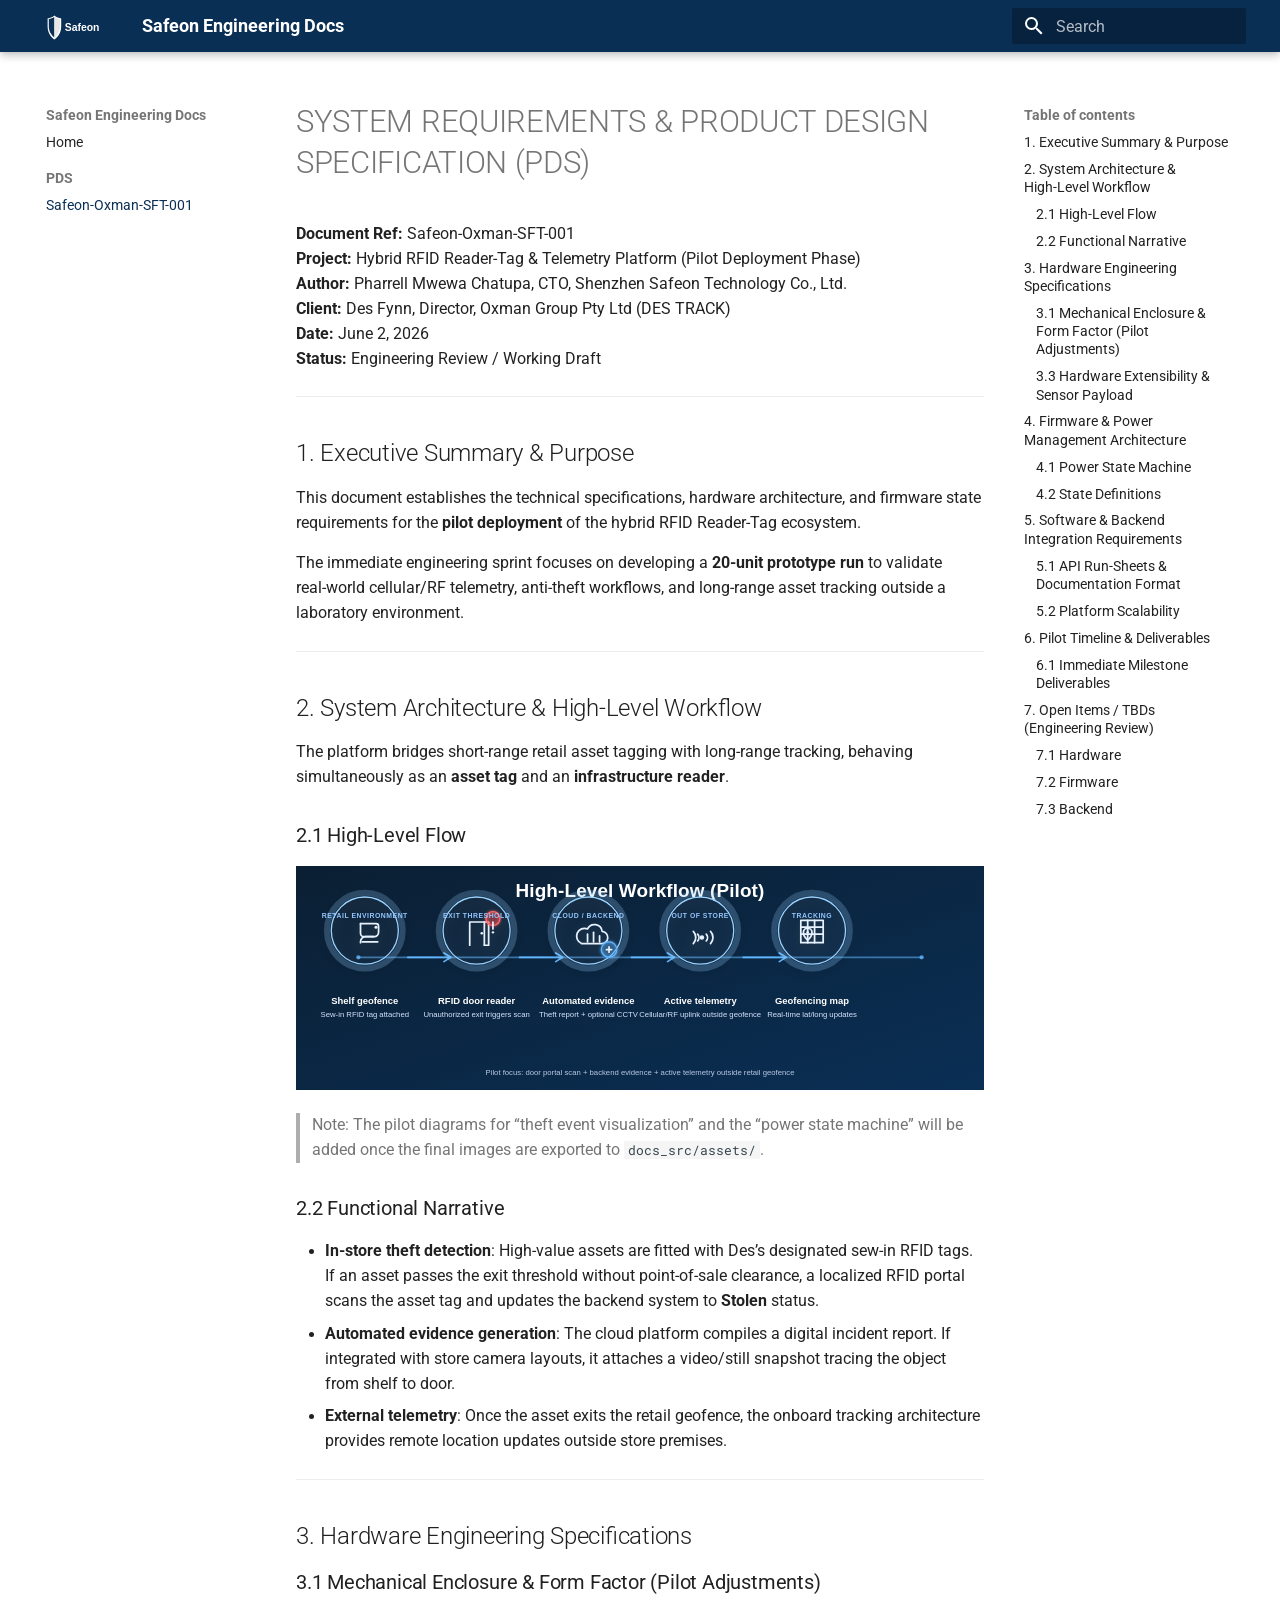
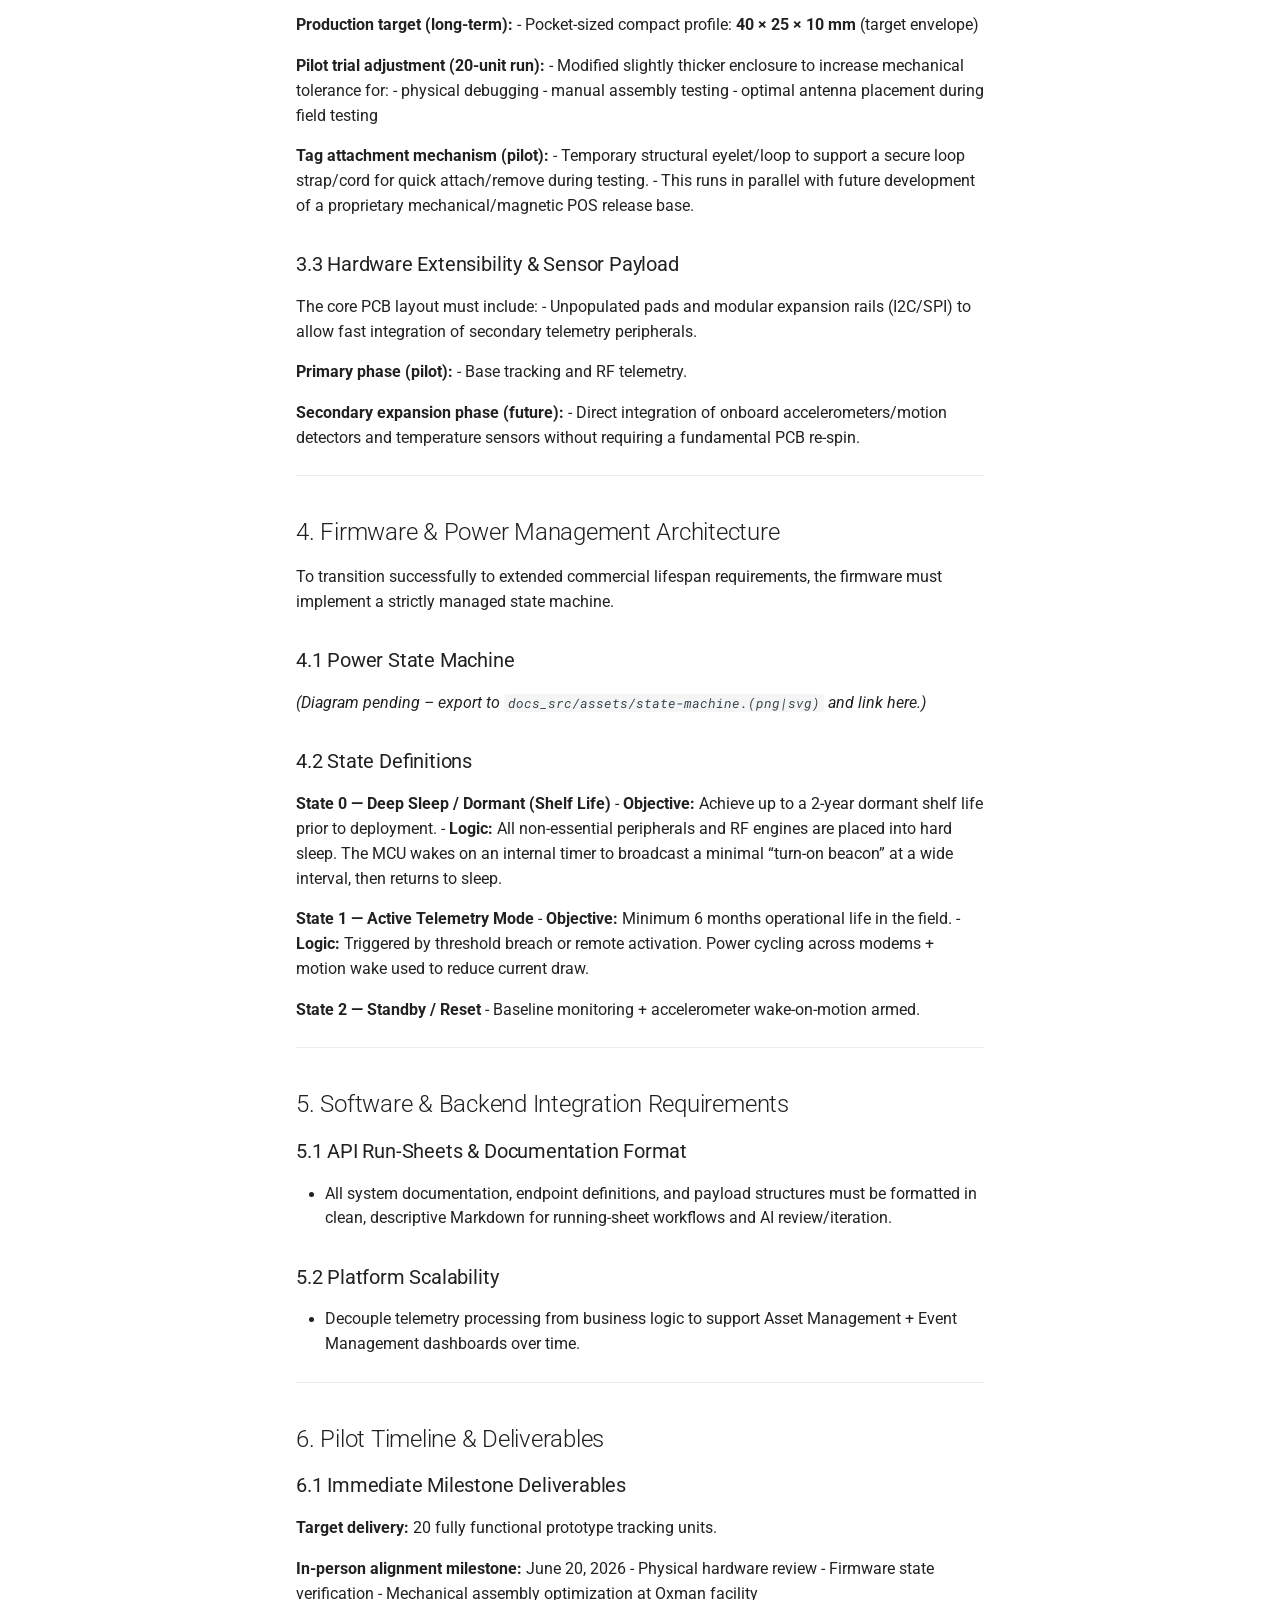
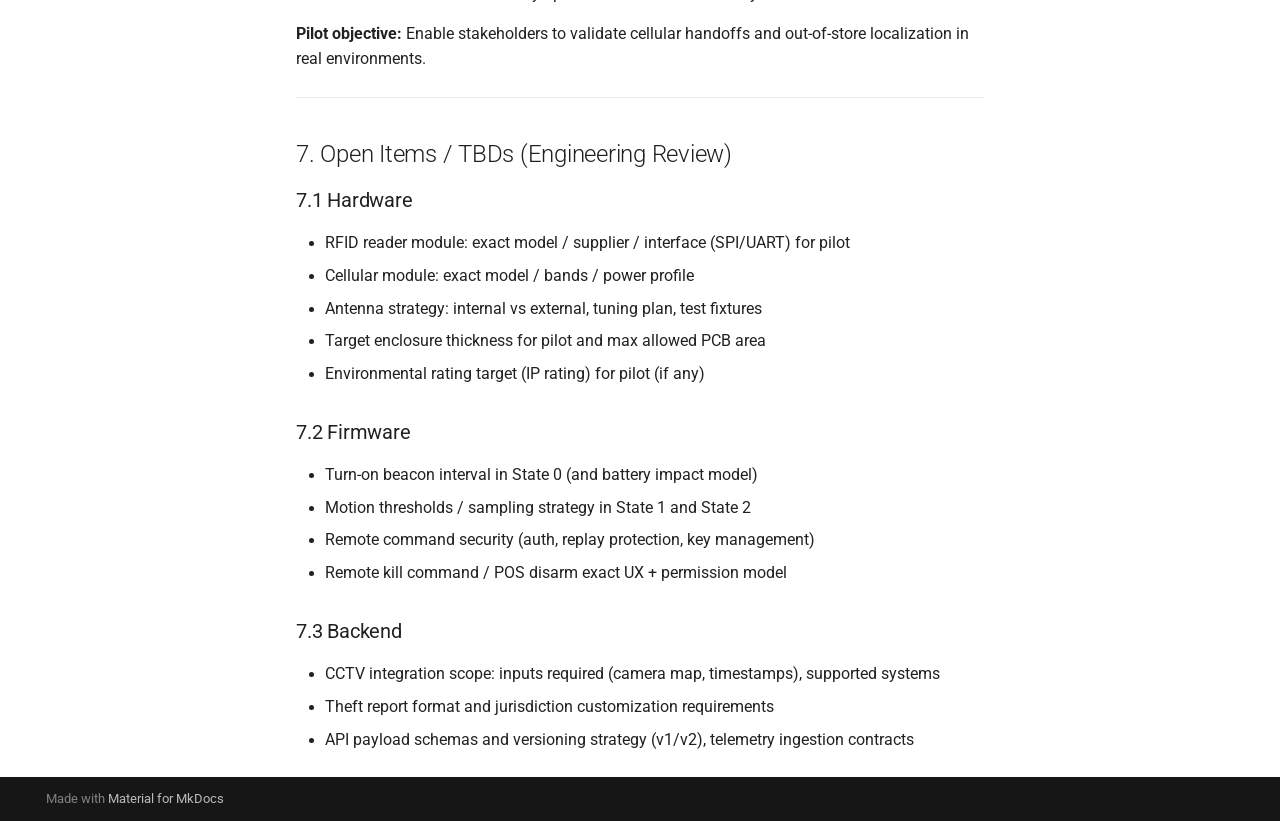
==== commit a3b720fa: "Add Safeon branding to docs site" ====
--- a/docs/pds/safeon-oxman-sft-001/index.html
+++ b/docs/pds/safeon-oxman-sft-001/index.html
@@ -10,7 +10,7 @@
       
       
       
-        <link rel="canonical" href="https://docs.example.com/pds/safeon-oxman-sft-001/">
+        <link rel="canonical" href="https://pharrell-prog.github.io/safeon-docs/pds/safeon-oxman-sft-001/">
       
       
         <link rel="prev" href="../..">
@@ -20,7 +20,7 @@
         
       
       
-      <link rel="icon" href="../../assets/images/favicon.png">
+      <link rel="icon" href="../../assets/safeon-favicon.svg">
       <meta name="generator" content="mkdocs-1.6.1, mkdocs-material-9.7.6">
     
     
@@ -51,6 +51,8 @@
       
     
     
+      <link rel="stylesheet" href="../../stylesheets/extra.css">
+    
     <script>__md_scope=new URL("../..",location),__md_hash=e=>[...e].reduce(((e,_)=>(e<<5)-e+_.charCodeAt(0)),0),__md_get=(e,_=localStorage,t=__md_scope)=>JSON.parse(_.getItem(t.pathname+"."+e)),__md_set=(e,_,t=localStorage,a=__md_scope)=>{try{t.setItem(a.pathname+"."+e,JSON.stringify(_))}catch(e){}}</script>
     
       
@@ -67,7 +69,7 @@
     
     
     
-    <body dir="ltr" data-md-color-scheme="default" data-md-color-primary="blue" data-md-color-accent="light-blue">
+    <body dir="ltr" data-md-color-scheme="default" data-md-color-primary="custom" data-md-color-accent="custom">
   
     
     <input class="md-toggle" data-md-toggle="drawer" type="checkbox" id="__drawer" autocomplete="off">
@@ -94,8 +96,7 @@
   <nav class="md-header__inner md-grid" aria-label="Header">
     <a href="../.." title="Safeon Engineering Docs" class="md-header__button md-logo" aria-label="Safeon Engineering Docs" data-md-component="logo">
       
-  
-  <svg xmlns="http://www.w3.org/2000/svg" viewBox="0 0 24 24"><path d="M12 8a3 3 0 0 0 3-3 3 3 0 0 0-3-3 3 3 0 0 0-3 3 3 3 0 0 0 3 3m0 3.54C9.64 9.35 6.5 8 3 8v11c3.5 0 6.64 1.35 9 3.54 2.36-2.19 5.5-3.54 9-3.54V8c-3.5 0-6.64 1.35-9 3.54"/></svg>
+  <img src="../../assets/safeon-logo.svg" alt="logo">
 
     </a>
     <label class="md-header__button md-icon" for="__drawer">
@@ -125,7 +126,7 @@
     
     
     
-    <input class="md-option" data-md-color-media="" data-md-color-scheme="default" data-md-color-primary="blue" data-md-color-accent="light-blue"  aria-hidden="true"  type="radio" name="__palette" id="__palette_0">
+    <input class="md-option" data-md-color-media="" data-md-color-scheme="default" data-md-color-primary="custom" data-md-color-accent="custom"  aria-hidden="true"  type="radio" name="__palette" id="__palette_0">
     
   
 </form>
@@ -204,8 +205,7 @@
   <label class="md-nav__title" for="__drawer">
     <a href="../.." title="Safeon Engineering Docs" class="md-nav__button md-logo" aria-label="Safeon Engineering Docs" data-md-component="logo">
       
-  
-  <svg xmlns="http://www.w3.org/2000/svg" viewBox="0 0 24 24"><path d="M12 8a3 3 0 0 0 3-3 3 3 0 0 0-3-3 3 3 0 0 0-3 3 3 3 0 0 0 3 3m0 3.54C9.64 9.35 6.5 8 3 8v11c3.5 0 6.64 1.35 9 3.54 2.36-2.19 5.5-3.54 9-3.54V8c-3.5 0-6.64 1.35-9 3.54"/></svg>
+  <img src="../../assets/safeon-logo.svg" alt="logo">
 
     </a>
     Safeon Engineering Docs
--- a/docs/stylesheets/extra.css
+++ b/docs/stylesheets/extra.css
@@ -0,0 +1,24 @@
+:root {
+  --md-primary-fg-color: #0a2f55;
+  --md-primary-fg-color--light: #11406f;
+  --md-primary-fg-color--dark: #061a2f;
+  --md-accent-fg-color: #2aa9ff;
+}
+
+/* Slightly more “corporate doc” typography */
+.md-typeset {
+  font-size: 0.78rem;
+  line-height: 1.6;
+}
+
+.md-header__title {
+  font-weight: 700;
+}
+
+/* Make the logo crisp and not oversized */
+.md-header__button.md-logo img,
+.md-header__button.md-logo svg {
+  height: 1.4rem;
+  width: auto;
+}
+
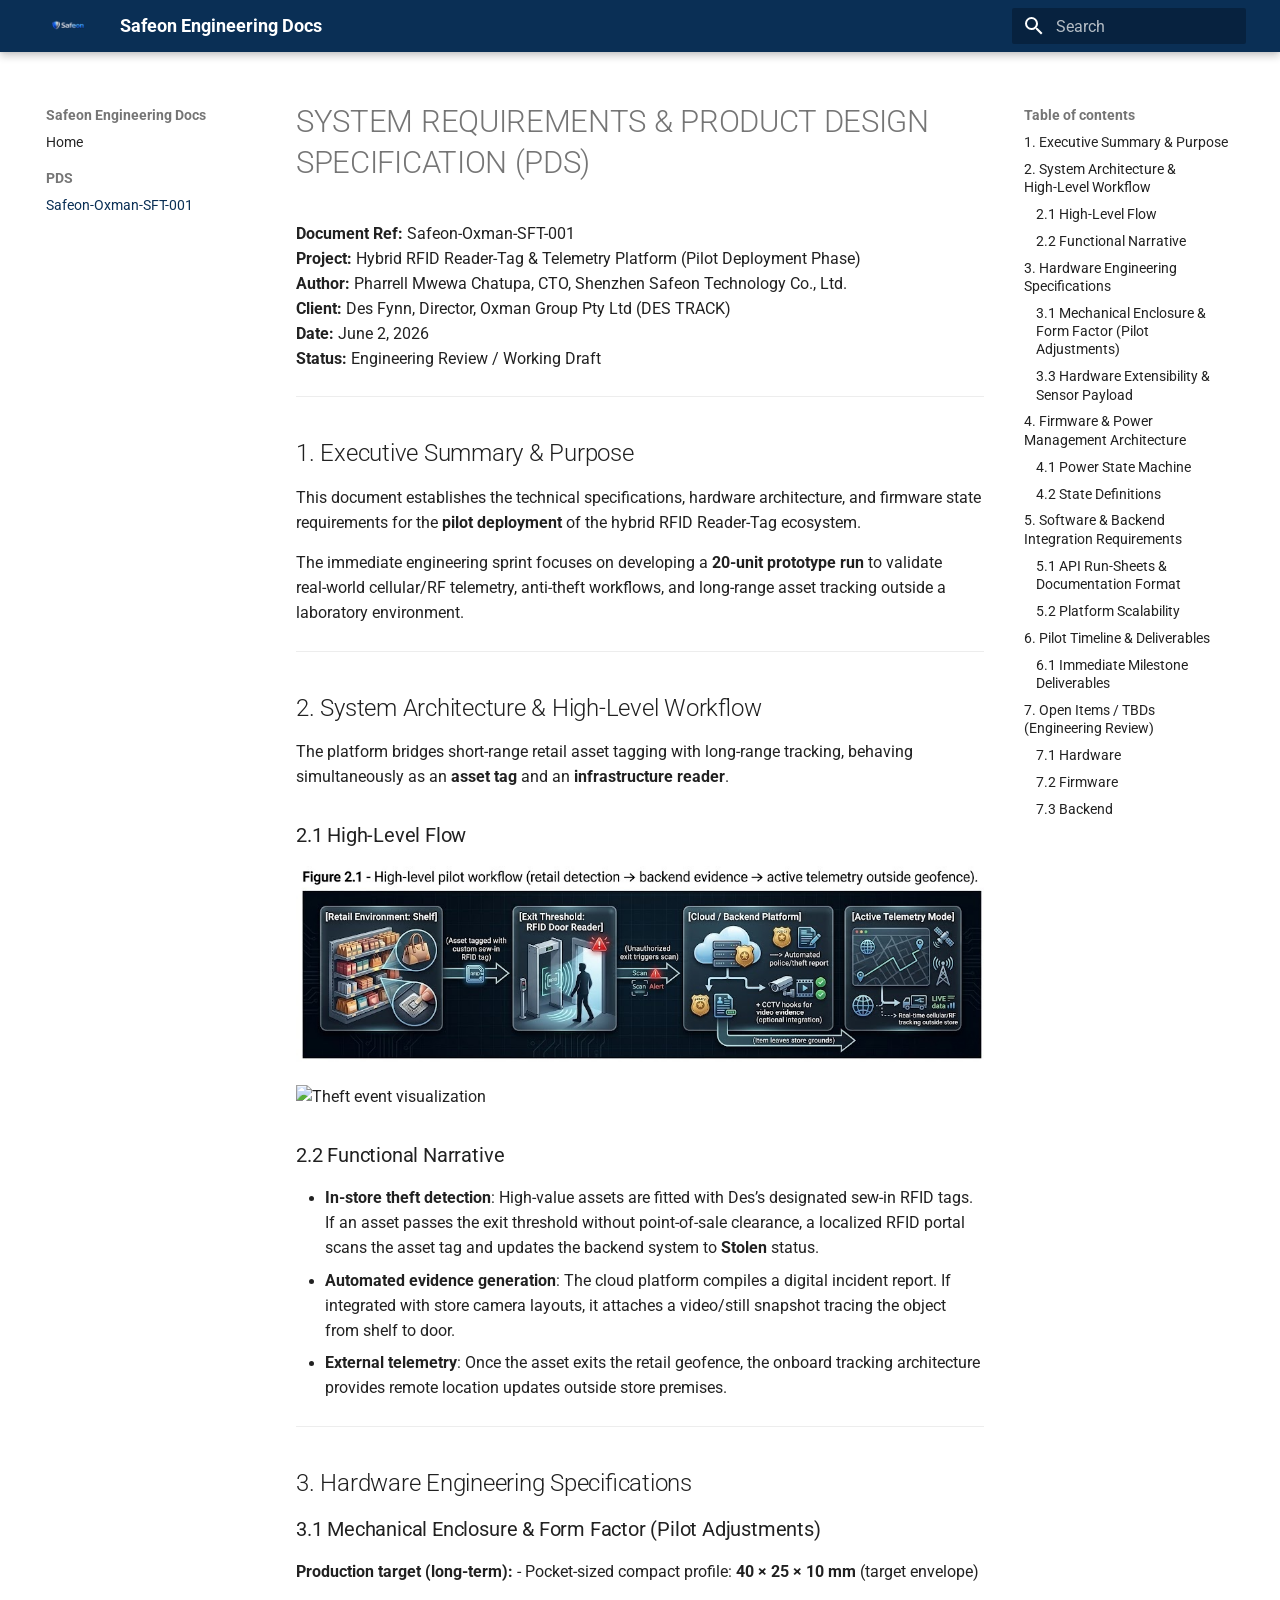
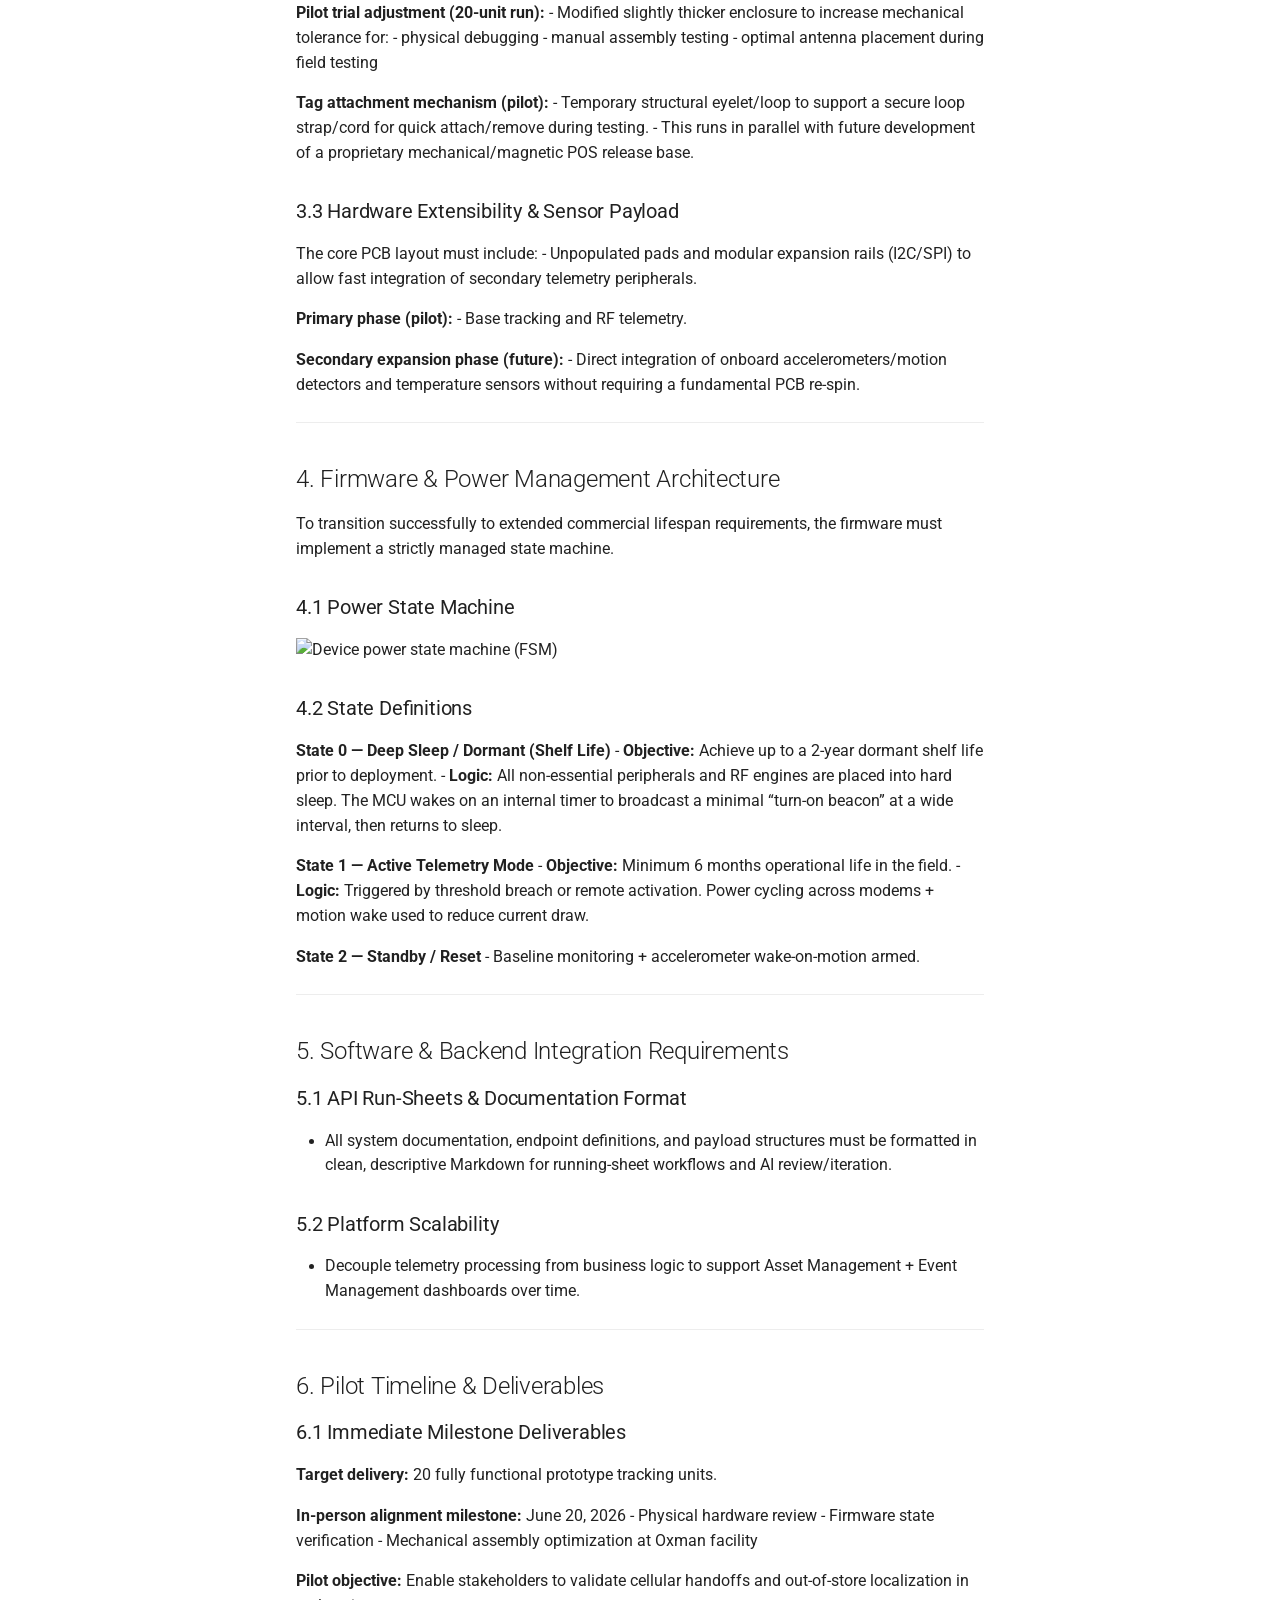
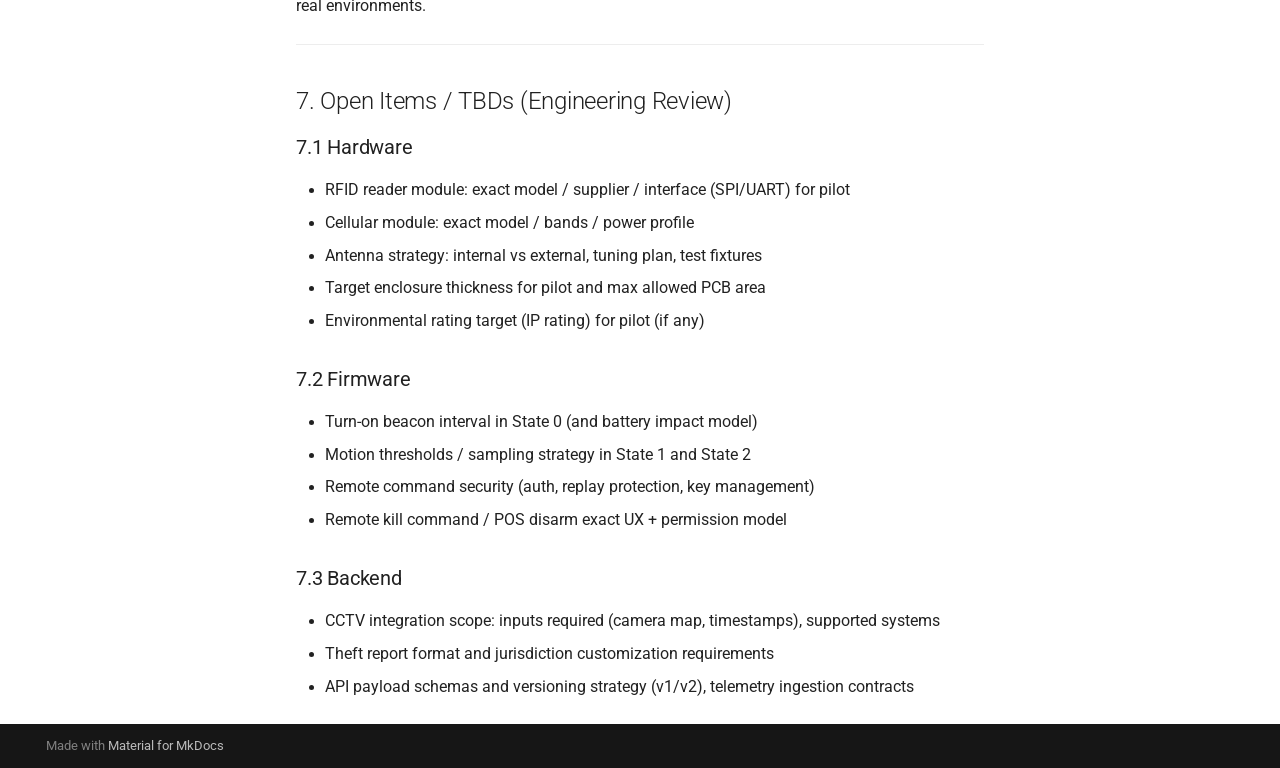
==== commit df044e41: "Add Safeon logo and PDS images" ====
--- a/docs/pds/safeon-oxman-sft-001/index.html
+++ b/docs/pds/safeon-oxman-sft-001/index.html
@@ -96,7 +96,7 @@
   <nav class="md-header__inner md-grid" aria-label="Header">
     <a href="../.." title="Safeon Engineering Docs" class="md-header__button md-logo" aria-label="Safeon Engineering Docs" data-md-component="logo">
       
-  <img src="../../assets/safeon-logo.svg" alt="logo">
+  <img src="../../assets/safeon-logo.png" alt="logo">
 
     </a>
     <label class="md-header__button md-icon" for="__drawer">
@@ -205,7 +205,7 @@
   <label class="md-nav__title" for="__drawer">
     <a href="../.." title="Safeon Engineering Docs" class="md-nav__button md-logo" aria-label="Safeon Engineering Docs" data-md-component="logo">
       
-  <img src="../../assets/safeon-logo.svg" alt="logo">
+  <img src="../../assets/safeon-logo.png" alt="logo">
 
     </a>
     Safeon Engineering Docs
@@ -924,10 +924,8 @@
 <h2 id="2-system-architecture-highlevel-workflow">2. System Architecture &amp; High‑Level Workflow<a class="headerlink" href="#2-system-architecture-highlevel-workflow" title="Permanent link">&para;</a></h2>
 <p>The platform bridges short‑range retail asset tagging with long‑range tracking, behaving simultaneously as an <strong>asset tag</strong> and an <strong>infrastructure reader</strong>.</p>
 <h3 id="21-highlevel-flow">2.1 High‑Level Flow<a class="headerlink" href="#21-highlevel-flow" title="Permanent link">&para;</a></h3>
-<p><img alt="High-level workflow diagram" src="../../assets/pds-high-level-flow.svg" /></p>
-<blockquote>
-<p>Note: The pilot diagrams for “theft event visualization” and the “power state machine” will be added once the final images are exported to <code>docs_src/assets/</code>.</p>
-</blockquote>
+<p><img alt="High-level workflow diagram" src="../../assets/pds-high-level-flow.png" /></p>
+<p><img alt="Theft event visualization" src="../../assets/pds-high-level-flow-2.png" /></p>
 <h3 id="22-functional-narrative">2.2 Functional Narrative<a class="headerlink" href="#22-functional-narrative" title="Permanent link">&para;</a></h3>
 <ul>
 <li><strong>In‑store theft detection</strong>: High‑value assets are fitted with Des’s designated sew‑in RFID tags. If an asset passes the exit threshold without point‑of‑sale clearance, a localized RFID portal scans the asset tag and updates the backend system to <strong>Stolen</strong> status.</li>
@@ -958,7 +956,7 @@
 <h2 id="4-firmware-power-management-architecture">4. Firmware &amp; Power Management Architecture<a class="headerlink" href="#4-firmware-power-management-architecture" title="Permanent link">&para;</a></h2>
 <p>To transition successfully to extended commercial lifespan requirements, the firmware must implement a strictly managed state machine.</p>
 <h3 id="41-power-state-machine">4.1 Power State Machine<a class="headerlink" href="#41-power-state-machine" title="Permanent link">&para;</a></h3>
-<p><em>(Diagram pending – export to <code>docs_src/assets/state-machine.(png|svg)</code> and link here.)</em></p>
+<p><img alt="Device power state machine (FSM)" src="../../assets/state-machine.png" /></p>
 <h3 id="42-state-definitions">4.2 State Definitions<a class="headerlink" href="#42-state-definitions" title="Permanent link">&para;</a></h3>
 <p><strong>State 0 — Deep Sleep / Dormant (Shelf Life)</strong>
 - <strong>Objective:</strong> Achieve up to a 2‑year dormant shelf life prior to deployment.
